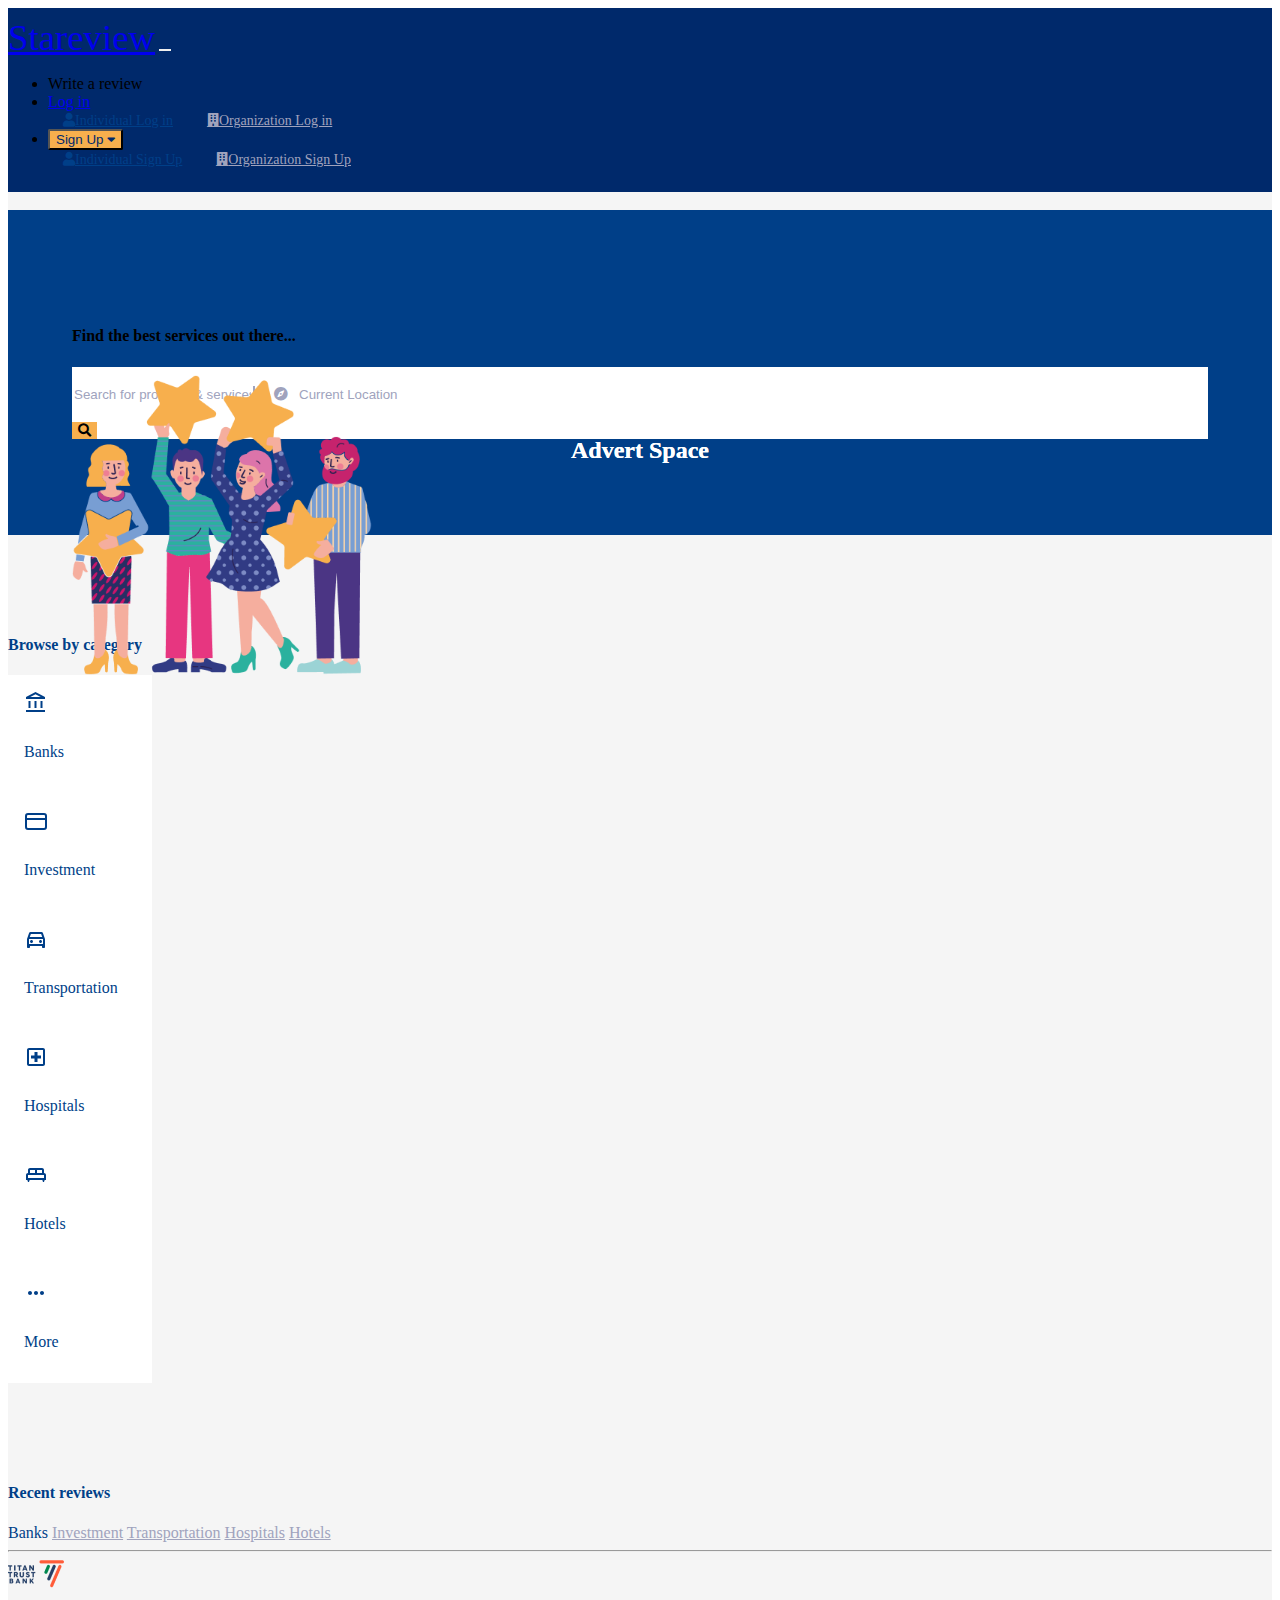
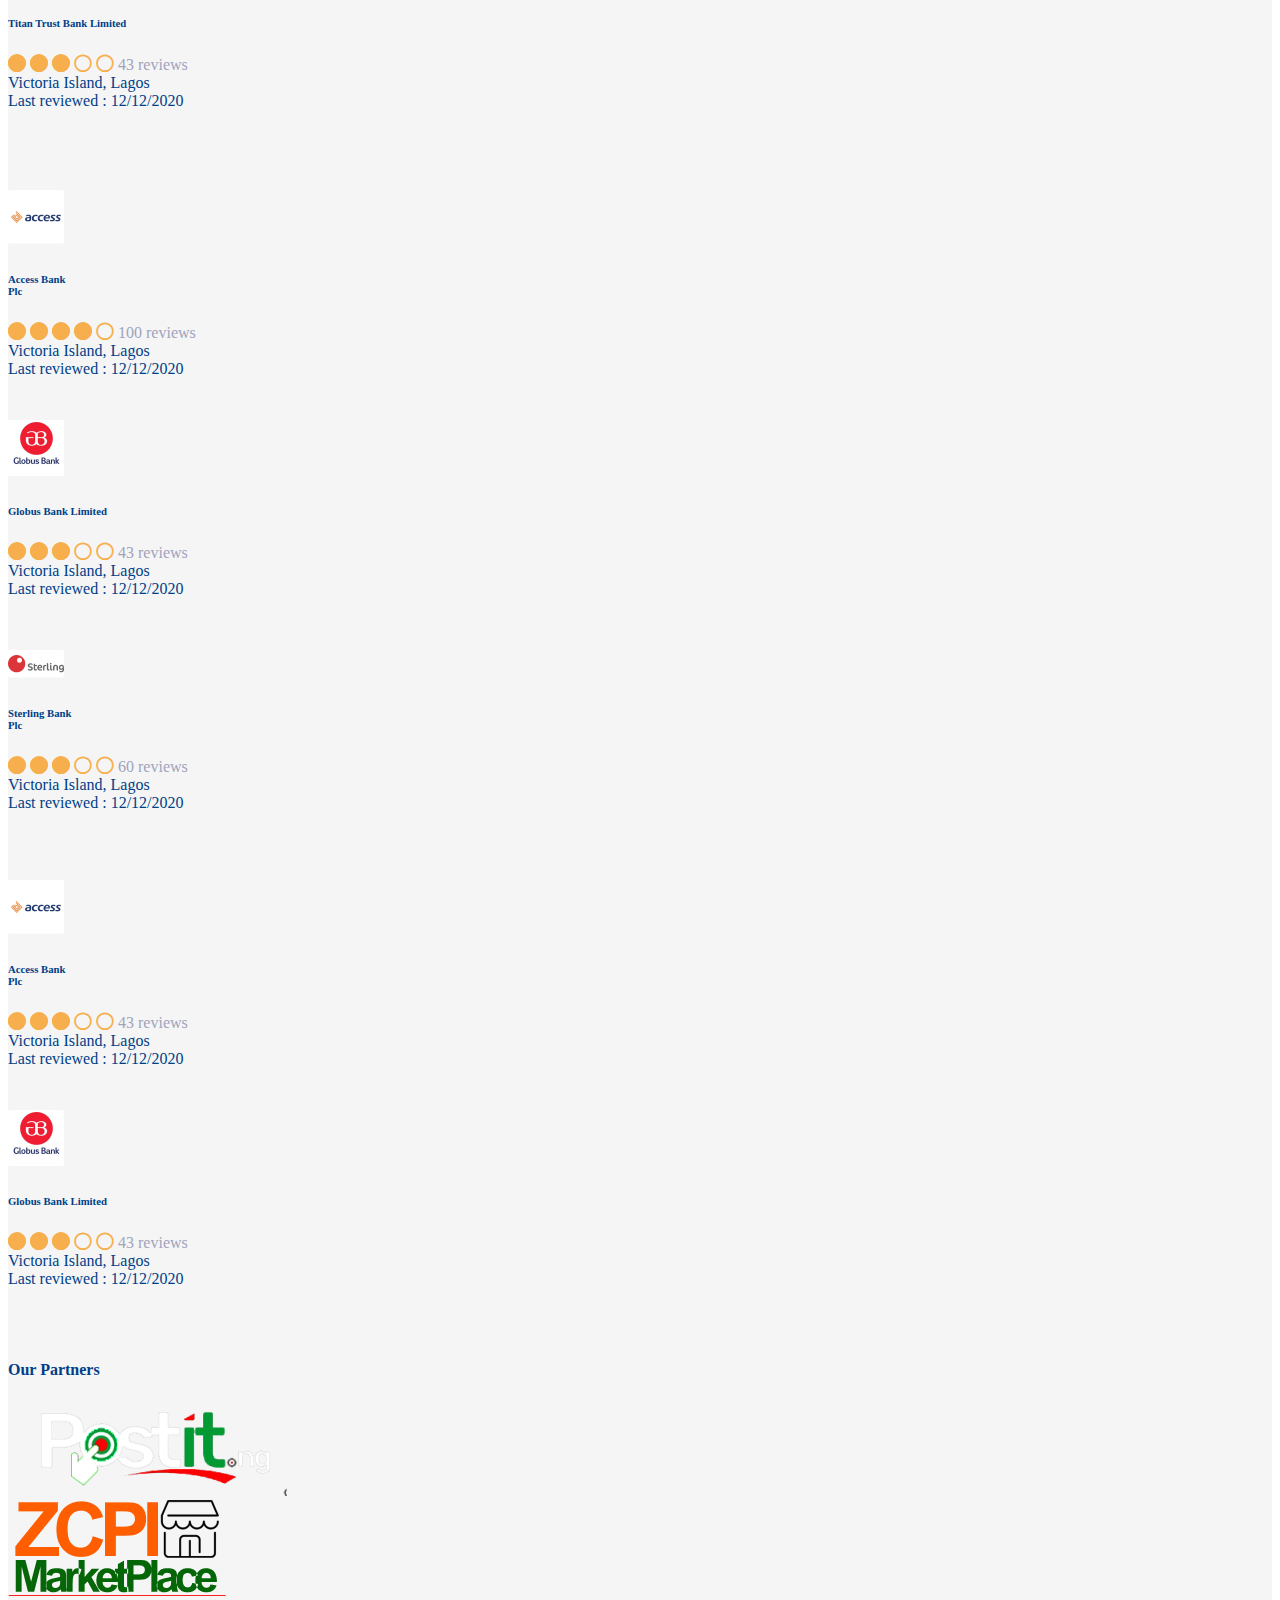
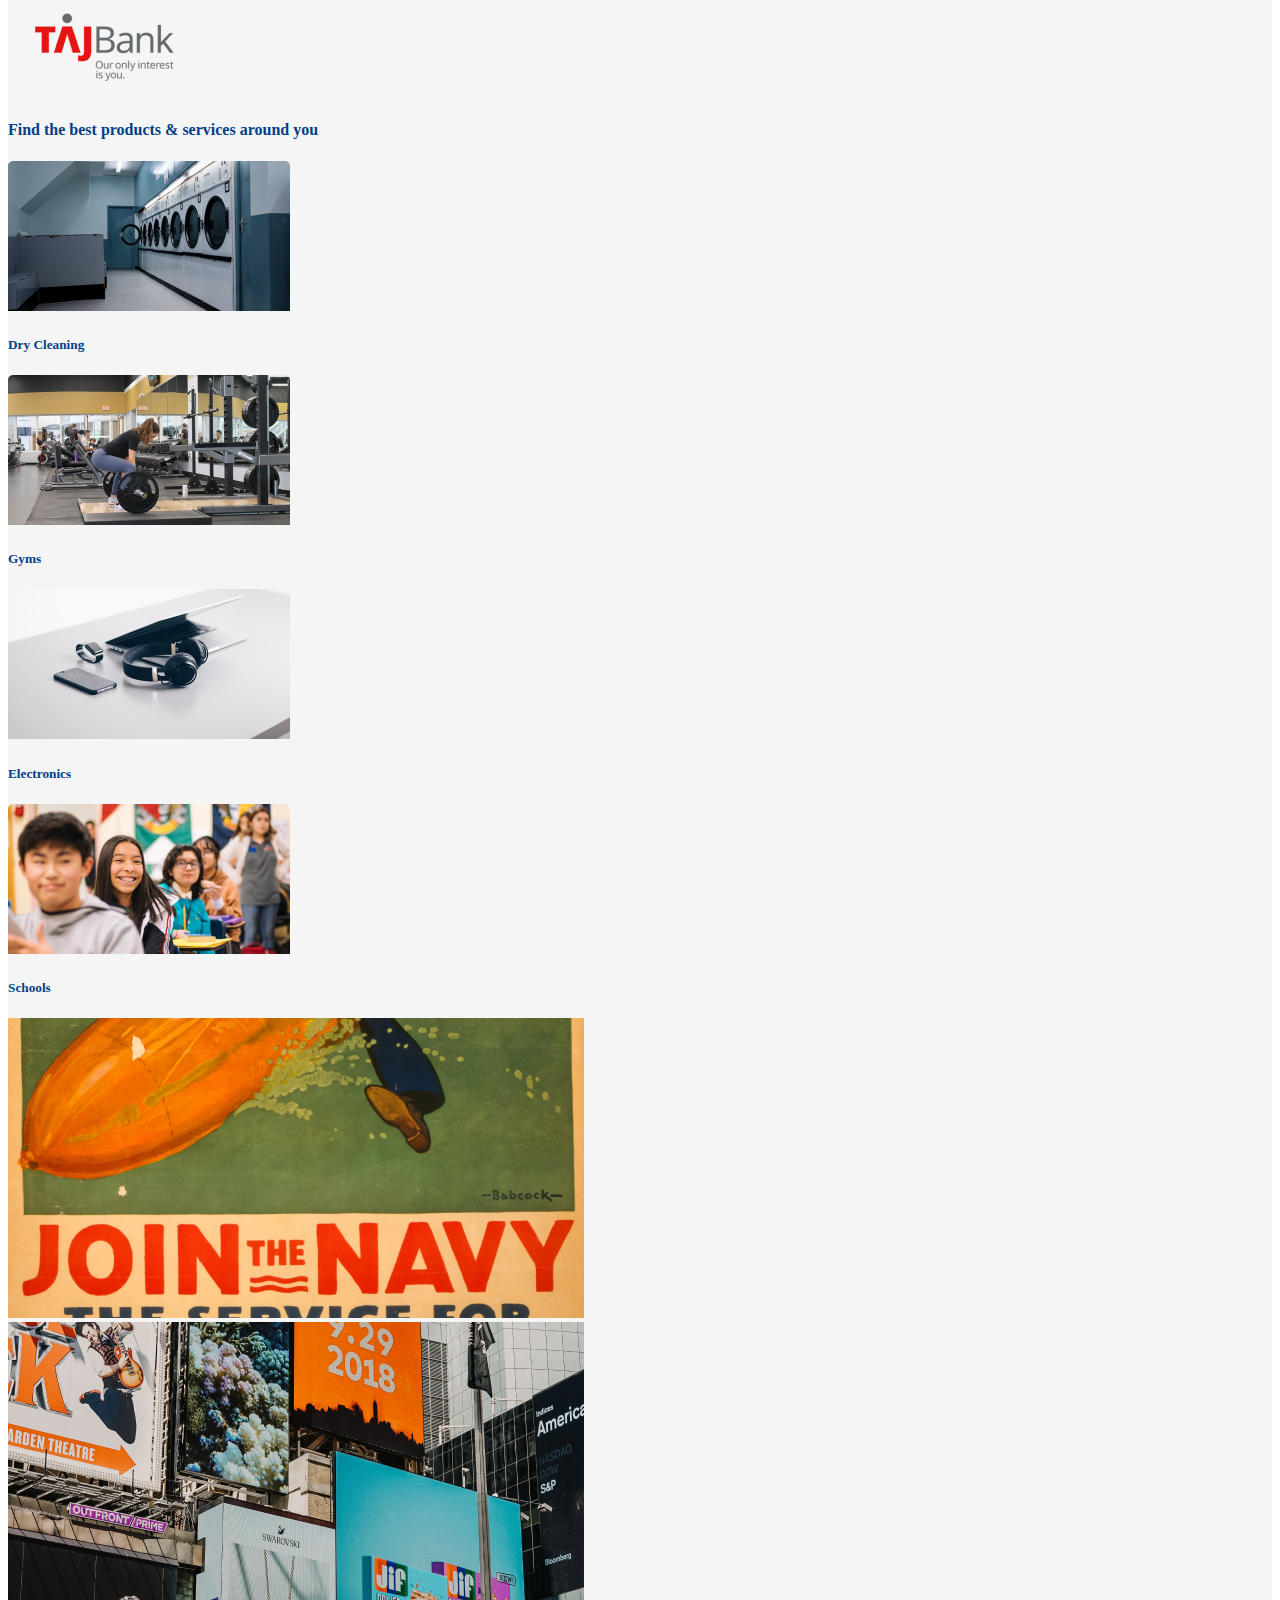
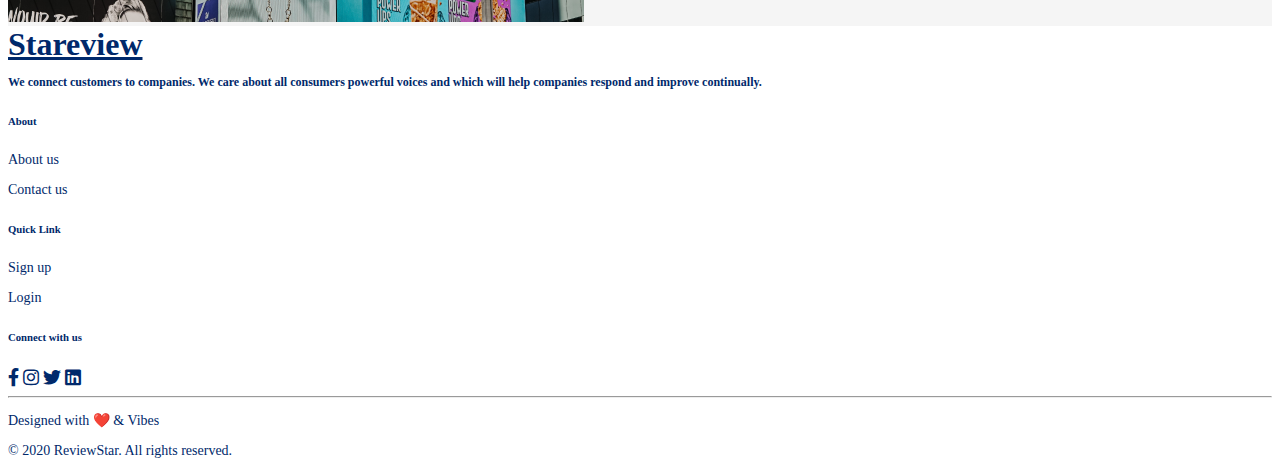
==== index.html @ cc4ac6b6 "first commit" ====
<!Doctype html>
<html>

<head>
  <meta charset="utf-8">
  <title>Ethereum</title>
  <meta name="viewport" content="width=device-width, initial-scale=1">
  <link rel="icon" type="image/x-icon" href="favicon.ico">
  <link rel="stylesheet" href="index.css">
  <link rel="stylesheet" href="https://cdn.jsdelivr.net/npm/bootstrap@4.5.3/dist/css/bootstrap.min.css"
    integrity="sha384-TX8t27EcRE3e/ihU7zmQxVncDAy5uIKz4rEkgIXeMed4M0jlfIDPvg6uqKI2xXr2" crossorigin="anonymous">
  <link rel=stylesheet href=https://use.fontawesome.com/releases/v5.10.2/css/all.css>
</head>

<body>
  <section id="navigation">
    <div class="container">
      <nav class="navbar navbar-expand-lg navbar-dark header-nav">
        <a class="navbar-brand stareview-logo" href="#">Stareview</a>
        <button class="navbar-toggler" type="button" data-toggle="collapse" data-target="#navbarSupportedContent"
          aria-controls="navbarSupportedContent" aria-expanded="false" aria-label="Toggle navigation">
          <span class="navbar-toggler-icon"></span>
        </button>
      
        <div class="collapse navbar-collapse" id="navbarSupportedContent">
          <ul class="navbar-nav ml-auto">
            <li class="nav-item mr-4 active">
              <a class="nav-link">Write a review</a>
            </li>
            <li class="nav-item mr-4 dropdown">
              <a class="nav-link dropdown-toggle" href="#" id="navbarDropdown" role="button" data-toggle="dropdown"
                aria-haspopup="true" aria-expanded="false">
                Log in
              </a>
              <div class="dropdown-menu" aria-labelledby="navbarDropdown">
                <a class="dropdown-item login-option" href="#"><i class="fas fa-user mr-2"></i>Individual Log in</a>
                <a class="dropdown-item login-option-2" href="#"><i class="fas fa-building mr-2"></i>Organization Log in</a>
              </div>
            </li>

            <li class="nav-item dropdown">
              <button class="sign-up btn btn-secondary px-5" href="#" id="signupdropdown" role="button" data-toggle="dropdown"
                aria-haspopup="true" aria-expanded="false">
                Sign Up
                <i class="fas fa-caret-down"></i>
            </button>
              <div class="dropdown-menu" aria-labelledby="signupdropdown">
                <a class="dropdown-item login-option" href="#"><i class="fas fa-user mr-2"></i>Individual Sign Up</a>
                <a class="dropdown-item login-option-2" href="#"><i class="fas fa-building mr-2"></i>Organization Sign Up</a>
              </div>
            </li>
          </ul>
        </div>
      </nav>
    </div>
  </section>

  <section id="main-content">
    <div class="container py-5">

      <div id="best-services">
        <div class="row">
          <div class="col-md-8 col-12">
            <h4 class="mb-4 text-white">Find the best services out there...</h4>

            <div class="input-group search-group">
              <input type="text" class="form-control search-products my-2" placeholder="Search for products & services" />
              <span>
                <i class="fas fa-compass"></i>
              </span>
              <input type="text" class="form-control search-location my-2" placeholder="Current Location" />
              <div class="input-group-append">
                <button type="button" class="btn btn-secondary search-btn px-4 py-2">
                  <i class="fa fa-search"></i>
                </button>
              </div>
            </div>
          </div>

          <div class="col-md-4 col-12">
            <img src="images/hero-img.png" height="300px" width="300px" class="img-fluid hero-img">
          </div>
        </div>

      </div>


      <div id="browse-category">
        <h4 class="heading mb-4">Browse by category</h4>
        <div class="row">
          <div class="col-md-2 col-4 m-3 m-lg-0">
            <div class="card category-cards" style="width: 9rem;">
              <div class="card-body category-card-body text-center">
                <img src="images/banks.svg">
                <p class="card-text category-title">Banks</a>
              </div>
            </div>
          </div>
          <div class="col-md-2 col-4 m-3 m-lg-0">
            <div class="card category-cards" style="width: 9rem;">
              <div class="card-body category-card-body text-center">
                <img src="images/investment.svg">
                <p class="card-text category-title">Investment</a>
              </div>
            </div>
          </div>
          <div class="col-md-2 col-4 m-3 m-lg-0">
            <div class="card category-cards" style="width: 9rem;">
              <div class="card-body category-card-body text-center">
                <img src="images/transportation.svg">
                <p class="card-text category-title">Transportation</a>
              </div>
            </div>
          </div>
          <div class="col-md-2 col-4 m-3 m-lg-0">
            <div class="card category-cards" style="width: 9rem;">
              <div class="card-body category-card-body text-center">
                <img src="images/hospital.svg">
                <p class="card-text category-title">Hospitals</a>
              </div>
            </div>
          </div>
          <div class="col-md-2 col-4 m-3 m-lg-0">
            <div class="card category-cards" style="width: 9rem;">
              <div class="card-body category-card-body text-center">
                <img src="images/hotel.svg">
                <p class="card-text category-title">Hotels</a>
              </div>
            </div>
          </div>
          <div class="col-md-2 col-4 m-3 m-lg-0">
            <div class="card category-cards" style="width: 9rem;">
              <div class="card-body category-card-body text-center">
                <img src="images/more.svg">
                <p class="card-text category-title">More</a>
              </div>
            </div>
          </div>
        </div>

      </div>


      <div id="recent-reviews">
        <h4 class="heading text-center mb-4">Recent reviews</h4>
        <nav class="px-md-5 mx-md-5 nav nav-pills flex-column flex-sm-row">
          <a class="flex-sm-fill text-sm-center recent-reviews-tab nav-link active">Banks</a>
          <a class="flex-sm-fill text-sm-center nav-link recent-reviews-tab" href="#">Investment</a>
          <a class="flex-sm-fill text-sm-center nav-link recent-reviews-tab" href="#">Transportation</a>
          <a class="flex-sm-fill text-sm-center nav-link recent-reviews-tab" href="#">Hospitals</a>
          <a class="flex-sm-fill text-sm-center nav-link recent-reviews-tab" href="#">Hotels</a>
        </nav>
        <hr class="m-0" />

        <div class="mt-5">
          <div id="carouselExample" class="carousel slide" data-ride="carousel" data-interval="3000">
            <div class="carousel-inner row w-10 mxauto" role="listbox">
              <div class="carousel-item col-md-3 active">
                <div class="card reviews-card py-3">
                  <div class="card-body">
                    <div class="d-flex">
                      <img src="images/titan.png" alt="Logo" class="img-fluid banks-logo">
                      <h6 class="ml-2 heading">Titan Trust Bank Limited</h6>
                    </div>
                    <div class="row py-3 ml-1">
                      <span>
                        <span class="far fa-circle checked"></span>
                        <span class="far fa-circle checked"></span>
                        <span class="far fa-circle checked"></span>
                        <span class="far fa-circle"></span>
                        <span class="far fa-circle"></span>
                      </span>

                      <span class="num-review ml-xl-3">43 reviews</span>
                    </div>
                    <p class="review-address">Victoria Island, Lagos</p>
                    <p class="review-address">Last reviewed : 12/12/2020</p>
                  </div>
                </div>
              </div>
              <div class="carousel-item col-md-3">
                <div class="card reviews-card py-3">
                  <div class="card-body">
                    <div class="d-flex">
                      <img src="images/access.png" alt="Logo" class="img-fluid banks-logo">
                      <h6 class="ml-2 heading">Access Bank <br/> Plc</h6>
                    </div>
                    <div class="row py-3 ml-1">
                      <span>
                        <span class="far fa-circle checked"></span>
                        <span class="far fa-circle checked"></span>
                        <span class="far fa-circle checked"></span>
                        <span class="far fa-circle checked"></span>
                        <span class="far fa-circle"></span>
                      </span>
                    
                      <span class="num-review ml-xl-3">100 reviews</span>
                    </div>
                    <p class="review-address">Victoria Island, Lagos</p>
                    <p class="review-address">Last reviewed : 12/12/2020</p>
                  </div>
                </div>
              </div>
              <div class="carousel-item col-md-3">
                <div class="card reviews-card py-3">
                  <div class="card-body">
                    <div class="d-flex">
                      <img src="images/globus.png" alt="Logo" class="img-fluid banks-logo">
                      <h6 class="ml-2 heading">Globus Bank Limited</h6>
                    </div>
                    <div class="row py-3 ml-1">
                      <span>
                        <span class="far fa-circle checked"></span>
                        <span class="far fa-circle checked"></span>
                        <span class="far fa-circle checked"></span>
                        <span class="far fa-circle"></span>
                        <span class="far fa-circle"></span>
                      </span>
                    
                      <span class="num-review ml-xl-3">43 reviews</span>
                    </div>
                    <p class="review-address">Victoria Island, Lagos</p>
                    <p class="review-address">Last reviewed : 12/12/2020</p>
                  </div>
                </div>
              </div>
              <div class="carousel-item col-md-3">
                <div class="card reviews-card py-3">
                  <div class="card-body">
                    <div class="d-flex">
                      <img src="images/sterling.png" alt="Logo" class="img-fluid banks-logo">
                      <h6 class="ml-2 heading">Sterling Bank <br /> Plc</h6>
                    </div>
                  <div class="row py-3 ml-1">
                    <span>
                      <span class="far fa-circle checked"></span>
                      <span class="far fa-circle checked"></span>
                      <span class="far fa-circle checked"></span>
                      <span class="far fa-circle"></span>
                      <span class="far fa-circle"></span>
                    </span>
                  
                    <span class="num-review ml-xl-3">60 reviews</span>
                  </div>
                    <p class="review-address">Victoria Island, Lagos</p>
                    <p class="review-address">Last reviewed : 12/12/2020</p>
                  </div>
                </div>
              </div>
              <div class="carousel-item col-md-3">
                <div class="card reviews-card py-3">
                  <div class="card-body">
                    <div class="d-flex">
                      <img src="images/titan.png" alt="Logo" class="img-fluid banks-logo">
                      <h6 class="ml-2 heading">Titan Trust Bank Limited</h6>
                    </div>
                    <div class="row py-3 ml-1">
                      <span>
                        <span class="far fa-circle checked"></span>
                        <span class="far fa-circle checked"></span>
                        <span class="far fa-circle checked"></span>
                        <span class="far fa-circle"></span>
                        <span class="far fa-circle"></span>
                      </span>
                    
                      <span class="num-review ml-xl-3">43 reviews</span>
                    </div>
                    <p class="review-address">Victoria Island, Lagos</p>
                    <p class="review-address">Last reviewed : 12/12/2020</p>
                  </div>
                </div>
              </div>
              <div class="carousel-item col-md-3">
                <div class="card reviews-card py-3">
                  <div class="card-body">
                    <div class="d-flex">
                      <img src="images/access.png" alt="Logo" class="img-fluid banks-logo">
                      <h6 class="ml-2 heading">Access Bank <br /> Plc</h6>
                    </div>
                    <div class="row py-3 ml-1">
                      <span>
                        <span class="far fa-circle checked"></span>
                        <span class="far fa-circle checked"></span>
                        <span class="far fa-circle checked"></span>
                        <span class="far fa-circle"></span>
                        <span class="far fa-circle"></span>
                      </span>
                    
                      <span class="num-review ml-xl-3">43 reviews</span>
                    </div>
                    <p class="review-address">Victoria Island, Lagos</p>
                    <p class="review-address">Last reviewed : 12/12/2020</p>
                  </div>
                </div>
              </div>
              <div class="carousel-item col-md-3">
              <div class="card reviews-card py-3">
                <div class="card-body">
                  <div class="d-flex">
                    <img src="images/globus.png" alt="Logo" class="img-fluid banks-logo">
                    <h6 class="ml-2 heading">Globus Bank Limited</h6>
                  </div>
                  <div class="row py-3 ml-1">
                    <span>
                      <span class="far fa-circle checked"></span>
                      <span class="far fa-circle checked"></span>
                      <span class="far fa-circle checked"></span>
                      <span class="far fa-circle"></span>
                      <span class="far fa-circle"></span>
                    </span>
                  
                    <span class="num-review ml-xl-3">43 reviews</span>
                  </div>
                  <p class="review-address">Victoria Island, Lagos</p>
                  <p class="review-address">Last reviewed : 12/12/2020</p>
                </div>
              </div>
              </div>
            </div>
            <a class="carousel-control-prev" href="#carouselExample" role="button" data-slide="prev">
              <i class="fa fa-chevron-left fa-lg text-muted"></i>
              <span class="sr-only">Previous</span>
            </a>
            <a class="carousel-control-next" href="#carouselExample" role="button" data-slide="next">
              <span class="carousel-control-next-icon" aria-hidden="true"></span>
              <span class="sr-only">Next</span>
            </a>
          </div>
        </div>

      </div>


      <div id="our-partners" class="py-5">
        <h4 class="heading text-center mb-4">Our Partners</h4>
        <div class="px-lg-5 py-4">
          <div class="row">
            <div class="col-4">
              <img src="images/post-it.png" class="img-fluid">
            </div>
            <div class="col-4">
              <img src="images/zcpi.png" class="img-fluid">
            </div>
            <div class="col-4">
              <img src="images/tajbank.png" class="img-fluid">
            </div>
          </div>
        </div>

      </div>


      <div id="services-around">
        <h4 class="heading text-center mb-4">Find the best products & services around you</h4>
        <div class="row pt-4">
          <div class="col-lg-3 col-md-6 col-12">
            <div class="card services-around-card">
              <img src="images/dry-cleaning.png" class="card-img-top" alt="...">
              <div class="card-body">
                <h5 class="card-title text-center heading">Dry Cleaning</h5>
              </div>
            </div>
          </div>

          <div class="col-lg-3 col-md-6 col-12">
            <div class="card services-around-card">
              <img src="images/gyms.png" class="card-img-top" alt="...">
              <div class="card-body">
                <h5 class="card-title text-center heading">Gyms</h5>
              </div>
            </div>
          </div>

          <div class="col-lg-3 col-md-6 col-12">
            <div class="card services-around-card">
              <img src="images/electronics.png" class="card-img-top" alt="...">
              <div class="card-body">
                <h5 class="card-title text-center heading">Electronics</h5>
              </div>
            </div>
          </div>

          <div class="col-lg-3 col-md-6 col-12">
            <div class="card services-around-card">
              <img src="images/schools.png" class="card-img-top" alt="...">
              <div class="card-body">
                <h5 class="card-title text-center heading">Schools</h5>
              </div>
            </div>
          </div>
        </div>

      </div>


      <div id="adverts" class="mt-5 pt-3">
        <div class="row">
          <div class="col-md-6 col-12 mb-3">
            <img src="images/advert-1.png" class="img-fluid">
            <div class="centered">Advert Space</div>
          </div>

          <div class="col-md-6 col-12 mb-3">
            <img src="images/advert-2.png" class="img-fluid">
            <div class="centered">Advert Space</div>
          </div>
        </div>

      </div>


    </div>
  </section>

  <section id="footer" class="pt-3">
    <div class="container text-dark">
      <div class="mb-3">
        <a class="footer-logo" href="#">Stareview</a>
      </div>
      <div class="row">
        <div class="col-md-4 col-sm-12 mb-4">
          <p class="pr-md-5 footer-desc">
            We connect customers to companies. We care about all consumers powerful voices and which will help companies respond and
            improve continually.
          </p>
        </div>
        <div class="col-md-5 col-xs-12 pb-4">
          <div class="row">
            <div class="col-xs-6 col-6">
              <h6 class="footer-heading mb-3">
                About
              </h6>
              <p class="mb-2 footer-text">
                About us
              </p>
              <p class="mb-2 footer-text">
                Contact us
              </p>
            </div>
            <div class="col-xs-6 col-6">
              <h6 class="footer-heading mb-3">
                Quick Link
              </h6>
              <p class="mb-2 footer-text">Sign up</p>
              <p class="mb-2 footer-text">Login</p>
            </div>
          </div>
        </div>
        <div class="col-md-3 col-xs-12 mb-4">
          <div class="row">
            <div class="col-xs-6 col-12">
              <h6 class="footer-heading mb-3">
                Connect with us
              </h6>
              <i class="fab fa-facebook-f mr-2 footer-icons"></i>
              <i class="fab fa-instagram mr-2 footer-icons"></i>
              <i class="fab fa-twitter  mr-2 footer-icons"></i>
              <i class="fab fa-linkedin footer-icons"></i>
            </div>
          </div>
        </div>
      </div>
    </div>
    <div>
      <footer class="container footer text-center">
        <hr class="mt-3 footer-hr" />
        <div class="d-flex justify-content-between">
          <p class="footer-text">
            Designed with ❤️ & Vibes
          </p>
          <p class="footer-text">
            &copy; 2020 ReviewStar. All rights reserved.
          </p>
        </div>
      </footer>
    </div>
  </section>



  <script src="index.js"></script>
  <script src="https://code.jquery.com/jquery-3.5.1.slim.min.js"
    integrity="sha384-DfXdz2htPH0lsSSs5nCTpuj/zy4C+OGpamoFVy38MVBnE+IbbVYUew+OrCXaRkfj" crossorigin="anonymous"></script>
  <script src="https://cdn.jsdelivr.net/npm/popper.js@1.16.1/dist/umd/popper.min.js"
    integrity="sha384-9/reFTGAW83EW2RDu2S0VKaIzap3H66lZH81PoYlFhbGU+6BZp6G7niu735Sk7lN" crossorigin="anonymous"></script>
  <script src="https://cdn.jsdelivr.net/npm/bootstrap@4.5.3/dist/js/bootstrap.min.js"
    integrity="sha384-w1Q4orYjBQndcko6MimVbzY0tgp4pWB4lZ7lr30WKz0vr/aWKhXdBNmNb5D92v7s" crossorigin="anonymous"></script>
  </body>
  
</html>
---- index.css ----
:root {
  --blue-background: #00296B;
  --yellow-background: #F7AF4D;
  --blue-color: #003F88;
  --faint-text-color: #A0A3BD;
}
.body {
  overflow-x: hidden;
}

#navigation {
  background-color: var(--blue-background) !important;
}
.header-nav {
  padding: 0.5rem 0 !important;
  background-color: var(--blue-background);
}
.navbar-dark .navbar-toggler-icon {
    background-image: url("images/th-solid.svg") !important;
    color: #fff !important;
  }
.navbar-toggler {
  border: none !important;
}
.navbar-toggler:focus {
  outline: 0 !important;
}
.stareview-logo {
  font-size: 2.3rem !important;
  font-size: bolder !important;
}
.login-option {
  color: var(--blue-color) !important;
  font-size: 14px;
  padding: 10px 15px !important;
}
.login-option-2 {
  color: var(--faint-text-color) !important;
  font-size: 14px;
  padding: 10px 15px !important;
}
.sign-up {
  background-color: var(--yellow-background) !important;
  color: var(--blue-background) !important;
  border-radius: 2px !important;
}
.dropdown-menu {
  width: fit-content !important;
}
.search-group {
  background-color: #fff !important;
}
.search-products {
  border: none !important;
  border-right: 2px solid var(--faint-text-color) !important;
}
.search-products::placeholder {
  color: var(--faint-text-color) !important;
}
.search-location {
  border: none !important;
}
.search-location::placeholder {
  color: var(--faint-text-color) !important;
}
.form-control:focus {
  outline: none !important;
  box-shadow: none !important;
}
.btn.focus, .btn:focus {
  box-shadow: none !important;
}
.search-btn {
  background-color: var(--yellow-background) !important;
  border: none !important;
  border-radius: 0px !important;
}
.fa-compass {
  color: var(--faint-text-color);
  font-size: 14px;
  margin: 20px 5px 20px 15px;
}
#main-content {
  background-color: whitesmoke;
  padding-top: 2vh !important;
}
#best-services {
  background-color: var(--blue-color);
  padding: 6rem 4rem;
}
.hero-img {
  position: absolute;
  margin-top: -4rem;
}
#browse-category {
  padding: 5rem 0;
}
.heading {
  color: var(--blue-color);
  font-weight: bold;
}
.category-title {
  color: var(--blue-color);
  padding-top: 8px;
}
.category-cards {
  border: none !important;
  background-color: #ffffff;
}
.category-card-body {
  padding: 1rem !important;
}
.recent-reviews-tab {
  color: var(--faint-text-color) !important;
}
.recent-reviews-tab.active {
  color: var(--blue-color) !important;
  background: none !important;
}
.carousel-control-next-icon {
  background-image : url("images/next.png") !important;
  height: 55px !important;
  width: 55px !important;
}
.carousel-control-prev {
  display: none !important;
}
.carousel-control-next {
  opacity: 1 !important;
  left: 90% !important;
}
.carousel-item {
  transition: transform .6s ease-in-out !important;
}
.fa-circle {
  color: var(--yellow-background);
  font-size: 18px;
}
.checked {
  color: var(--yellow-background);
  background-color: var(--yellow-background);
  border-radius: 50%;
}
.num-review {
  color: var(--faint-text-color);
}
.review-address {
  color: var(--blue-color);
  margin: 0px;
  padding: 0px;
}
.reviews-card {
  border: none !important;
  min-height: 230px;
}
.services-around-card {
  border: none !important;
  margin-bottom: 20px;
}
.centered {
  position: absolute;
  top: 50%;
  left: 50%;
  transform: translate(-50%, -50%);
  color: #fff;
  font-size: 2rem;
  font-weight: 600;
}

.footer-logo {
  color: var(--blue-background);
  font-size: 2rem;
  margin-bottom: 30px;
  font-weight: 700;
}
.footer-desc {
  font-size: 12px;
  color: var(--blue-background);
  font-weight: 600;
}
.footer-heading {
  color: var(--blue-background);
  font-weight: bold;
}
.footer-text {
  font-size: 14px;
  color: #00296B;
  font-weight: 500;
}
.footer-icons {
  font-size: 18px;
  color: #00296B;
}



@media (min-width: 768px) {

    /* show 3 items */
    .carousel-inner .active,
    .carousel-inner .active + .carousel-item,
    .carousel-inner .active + .carousel-item + .carousel-item,
    .carousel-inner .active + .carousel-item + .carousel-item + .carousel-item  {
        display: block;
    }
    
    .carousel-inner .carousel-item.active:not(.carousel-item-right):not(.carousel-item-left),
    .carousel-inner .carousel-item.active:not(.carousel-item-right):not(.carousel-item-left) + .carousel-item,
    .carousel-inner .carousel-item.active:not(.carousel-item-right):not(.carousel-item-left) + .carousel-item + .carousel-item,
    .carousel-inner .carousel-item.active:not(.carousel-item-right):not(.carousel-item-left) + .carousel-item + .carousel-item + .carousel-item {
        transition: none;
        margin-right: initial;
    }
    
    .carousel-inner .carousel-item-next,
    .carousel-inner .carousel-item-prev {
      position: relative;
    }
    
    .carousel-inner .active.carousel-item + .carousel-item + .carousel-item + .carousel-item + .carousel-item {
        position: absolute;
        top: 0;
        right: -25%;
        display: block;
        visibility: visible;
    }
    
    /* left or forward direction */
    .active.carousel-item-left + .carousel-item-next.carousel-item-left,
    .carousel-item-next.carousel-item-left + .carousel-item,
    .carousel-item-next.carousel-item-left + .carousel-item + .carousel-item,
    .carousel-item-next.carousel-item-left + .carousel-item + .carousel-item + .carousel-item,
    .carousel-item-next.carousel-item-left + .carousel-item + .carousel-item + .carousel-item + .carousel-item {
        position: relative;
        visibility: visible;
    }
    
    /* farthest right hidden item must be abso position for animations */
    .carousel-inner .carousel-item-prev.carousel-item-right {
        position: absolute;
        top: 0;
        left: 0;
        display: block;
        visibility: visible;
    }
    
    /* right or prev direction */
    .active.carousel-item-right + .carousel-item-prev.carousel-item-right,
    .carousel-item-prev.carousel-item-right + .carousel-item,
    .carousel-item-prev.carousel-item-right + .carousel-item + .carousel-item,
    .carousel-item-prev.carousel-item-right + .carousel-item + .carousel-item + .carousel-item,
    .carousel-item-prev.carousel-item-right + .carousel-item + .carousel-item + .carousel-item + .carousel-item {
        position: relative;
        visibility: visible;
        display: block;
    }
    .centered {
      font-size: 1.5rem;
    }

}

@media only screen
and (min-device-width : 300px)
and (max-device-width : 700px) {
  #best-services {
    padding: 4rem 1rem;
}
  .centered {
    font-size: 1.5rem;
  }
  .hero-img {
    display: none;
  }
  .carousel-control-next {
  opacity: 1 !important;
  left: 85% !important;
}
.num-review {
  margin-left: 20px !important;
}
}
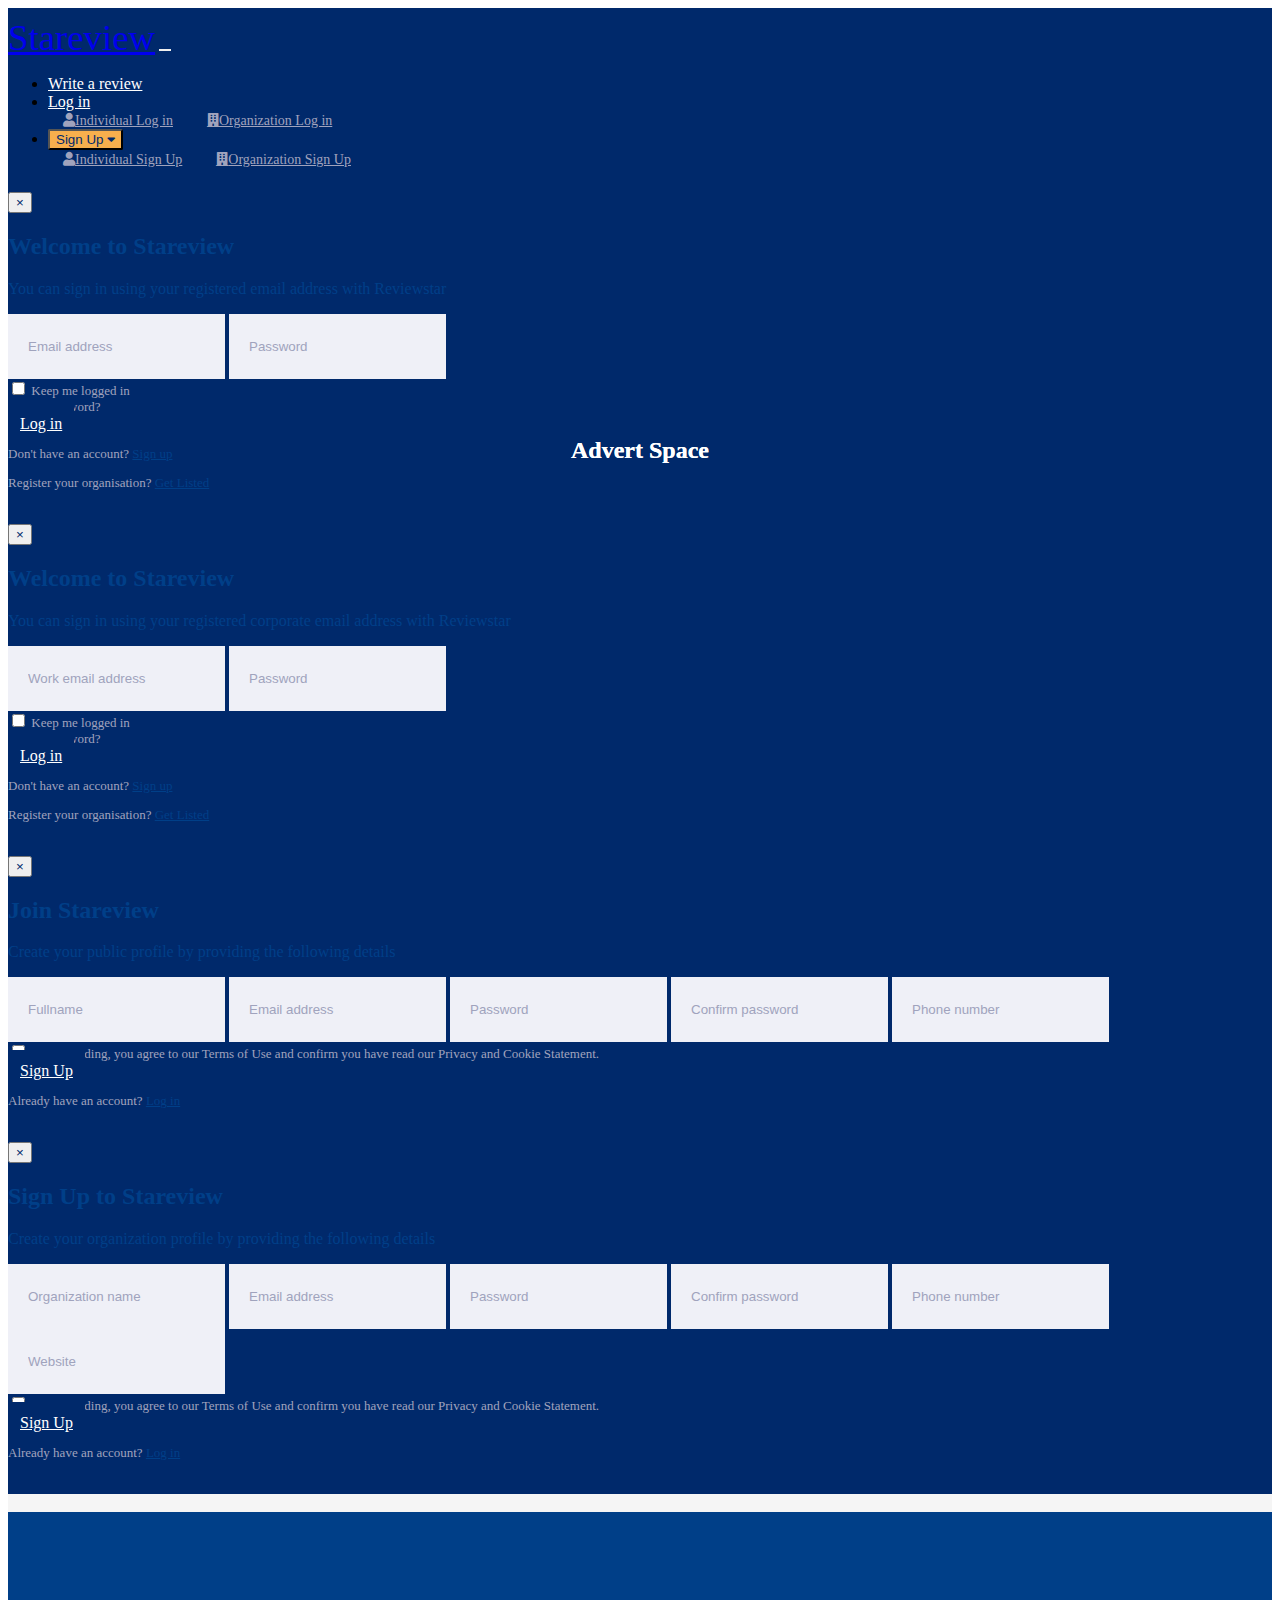
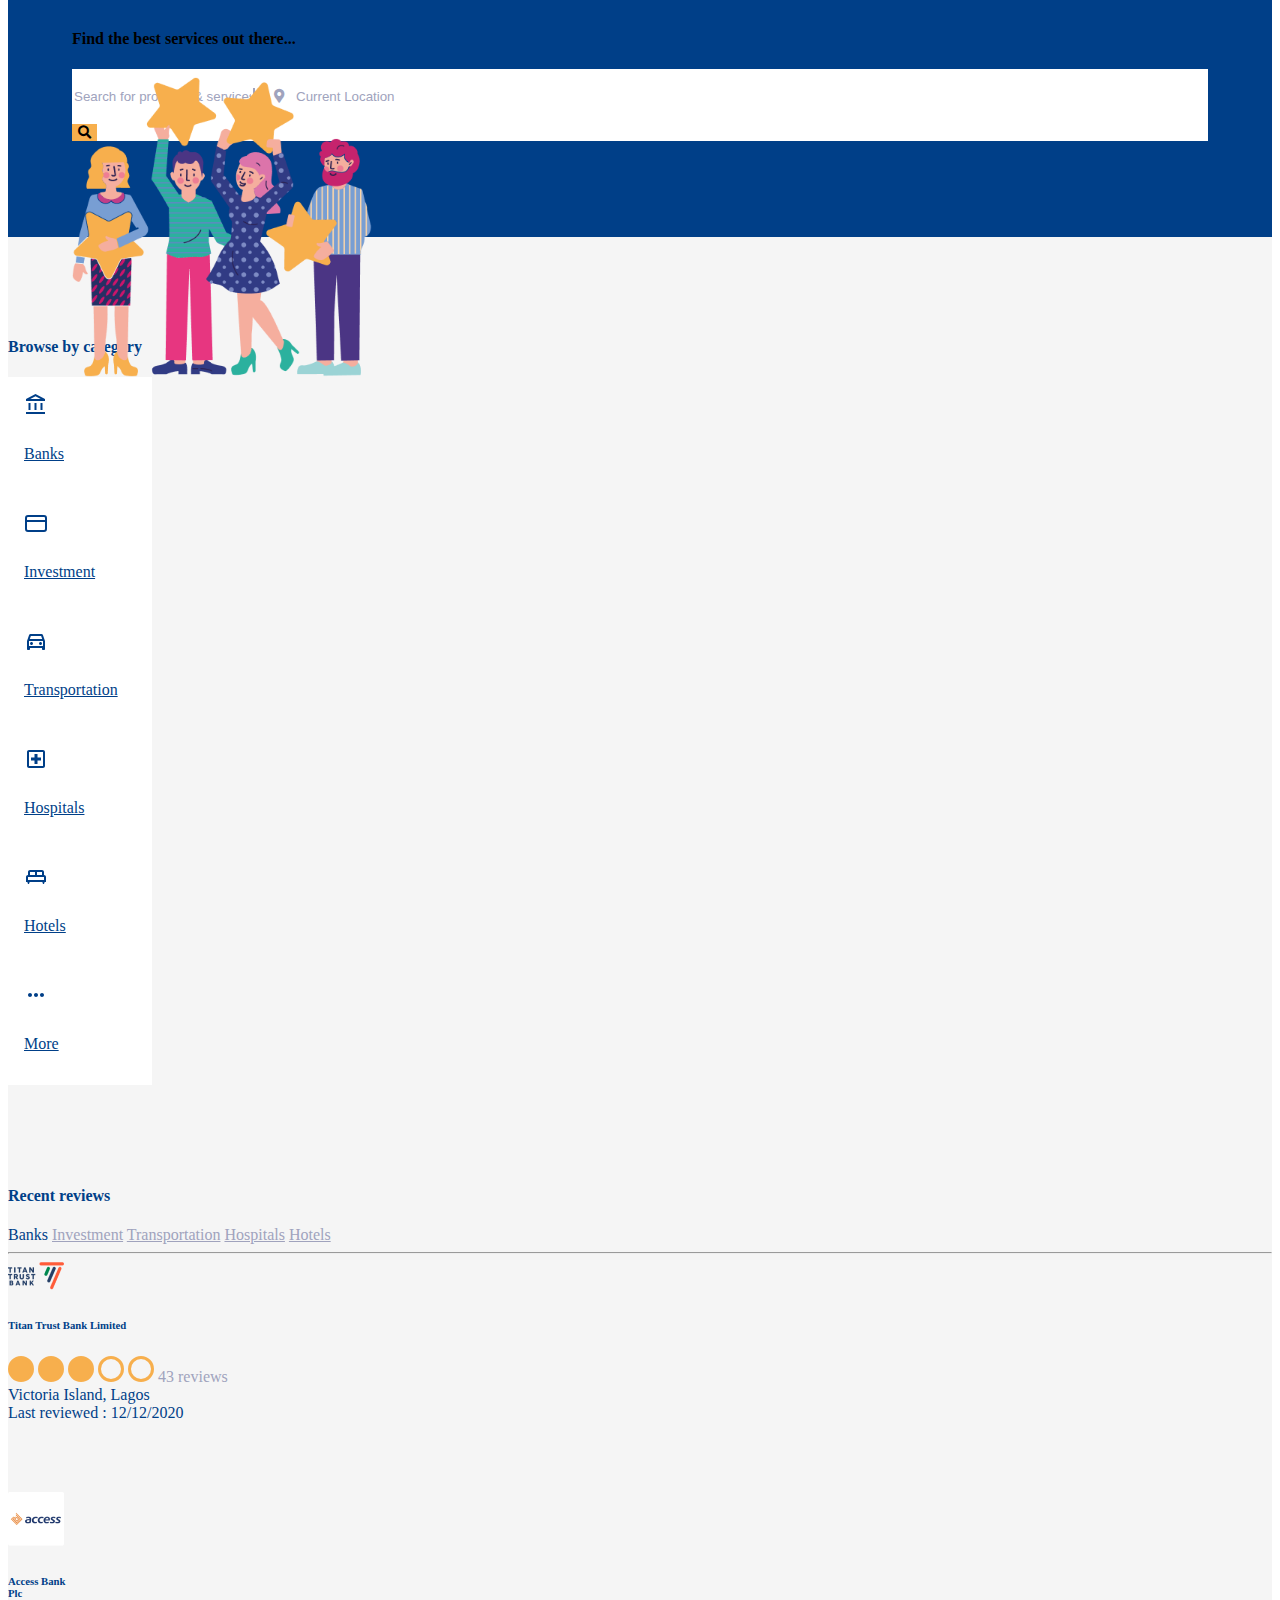
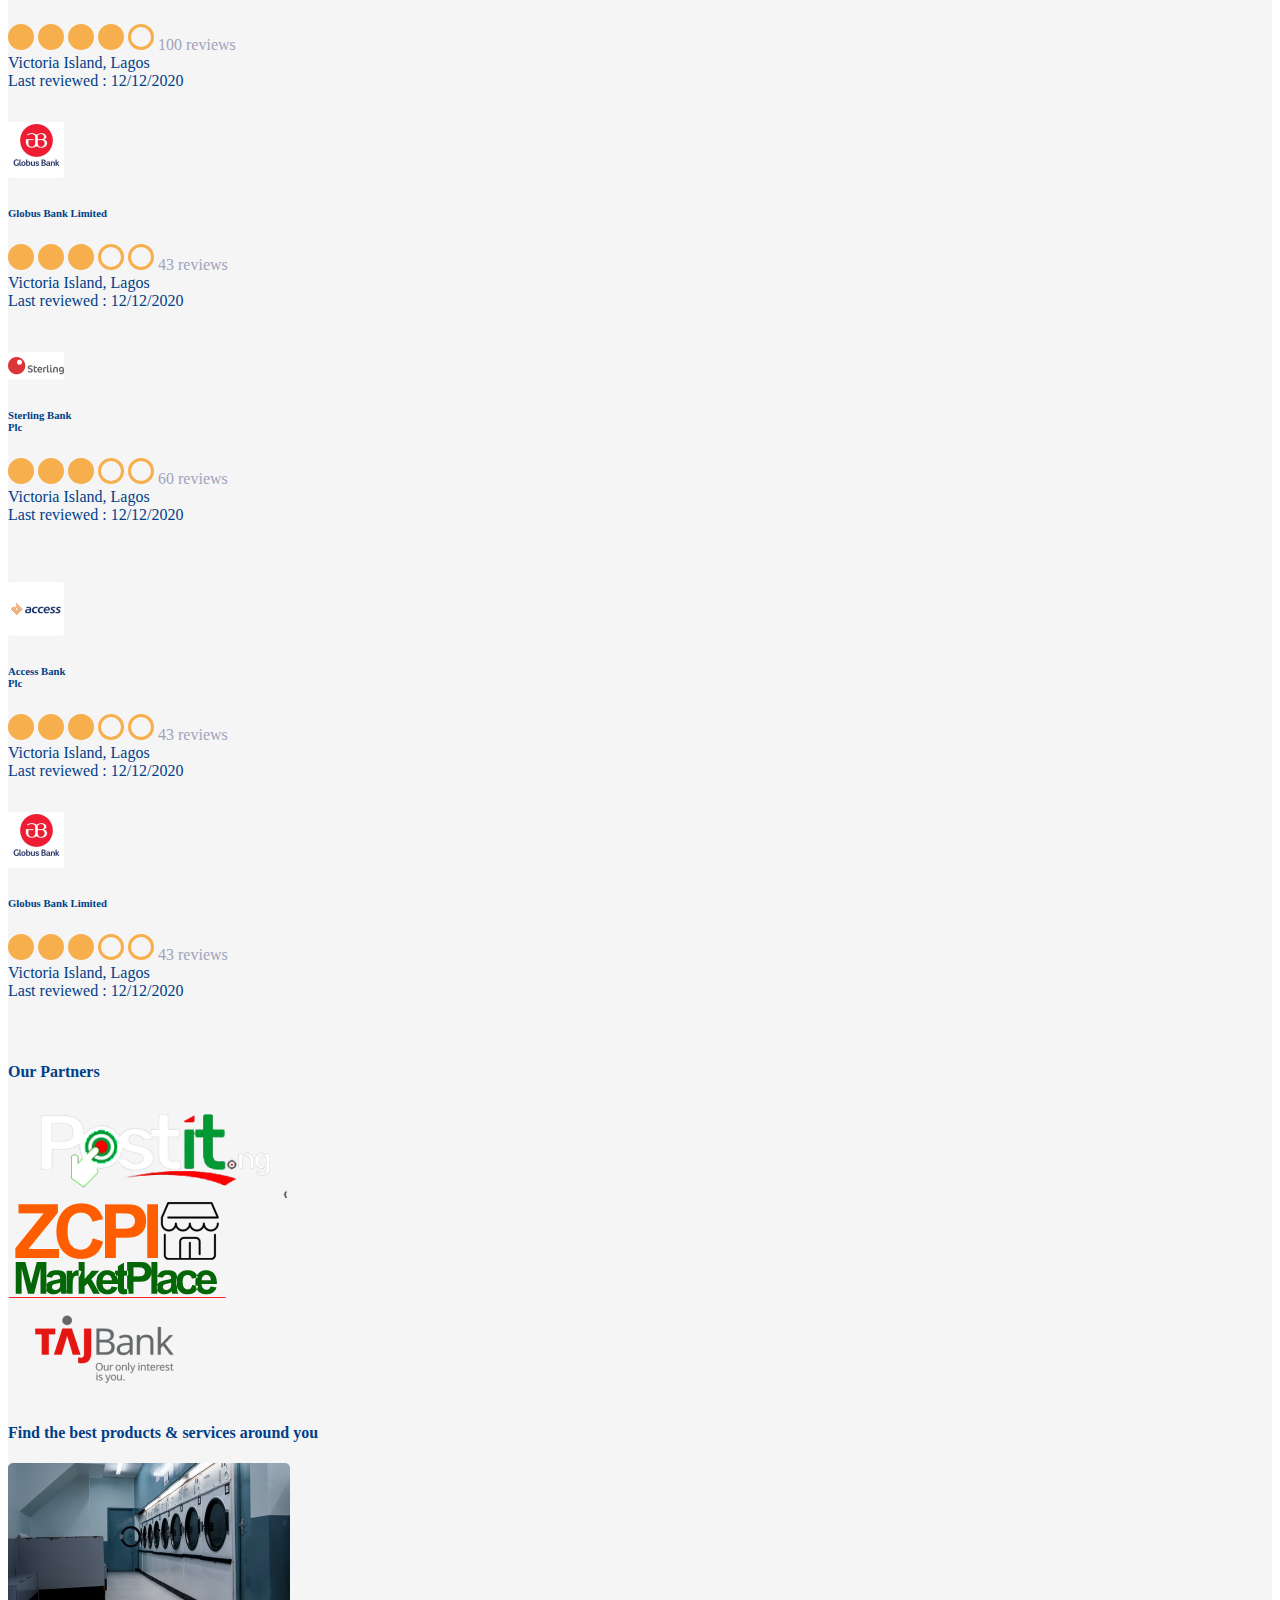
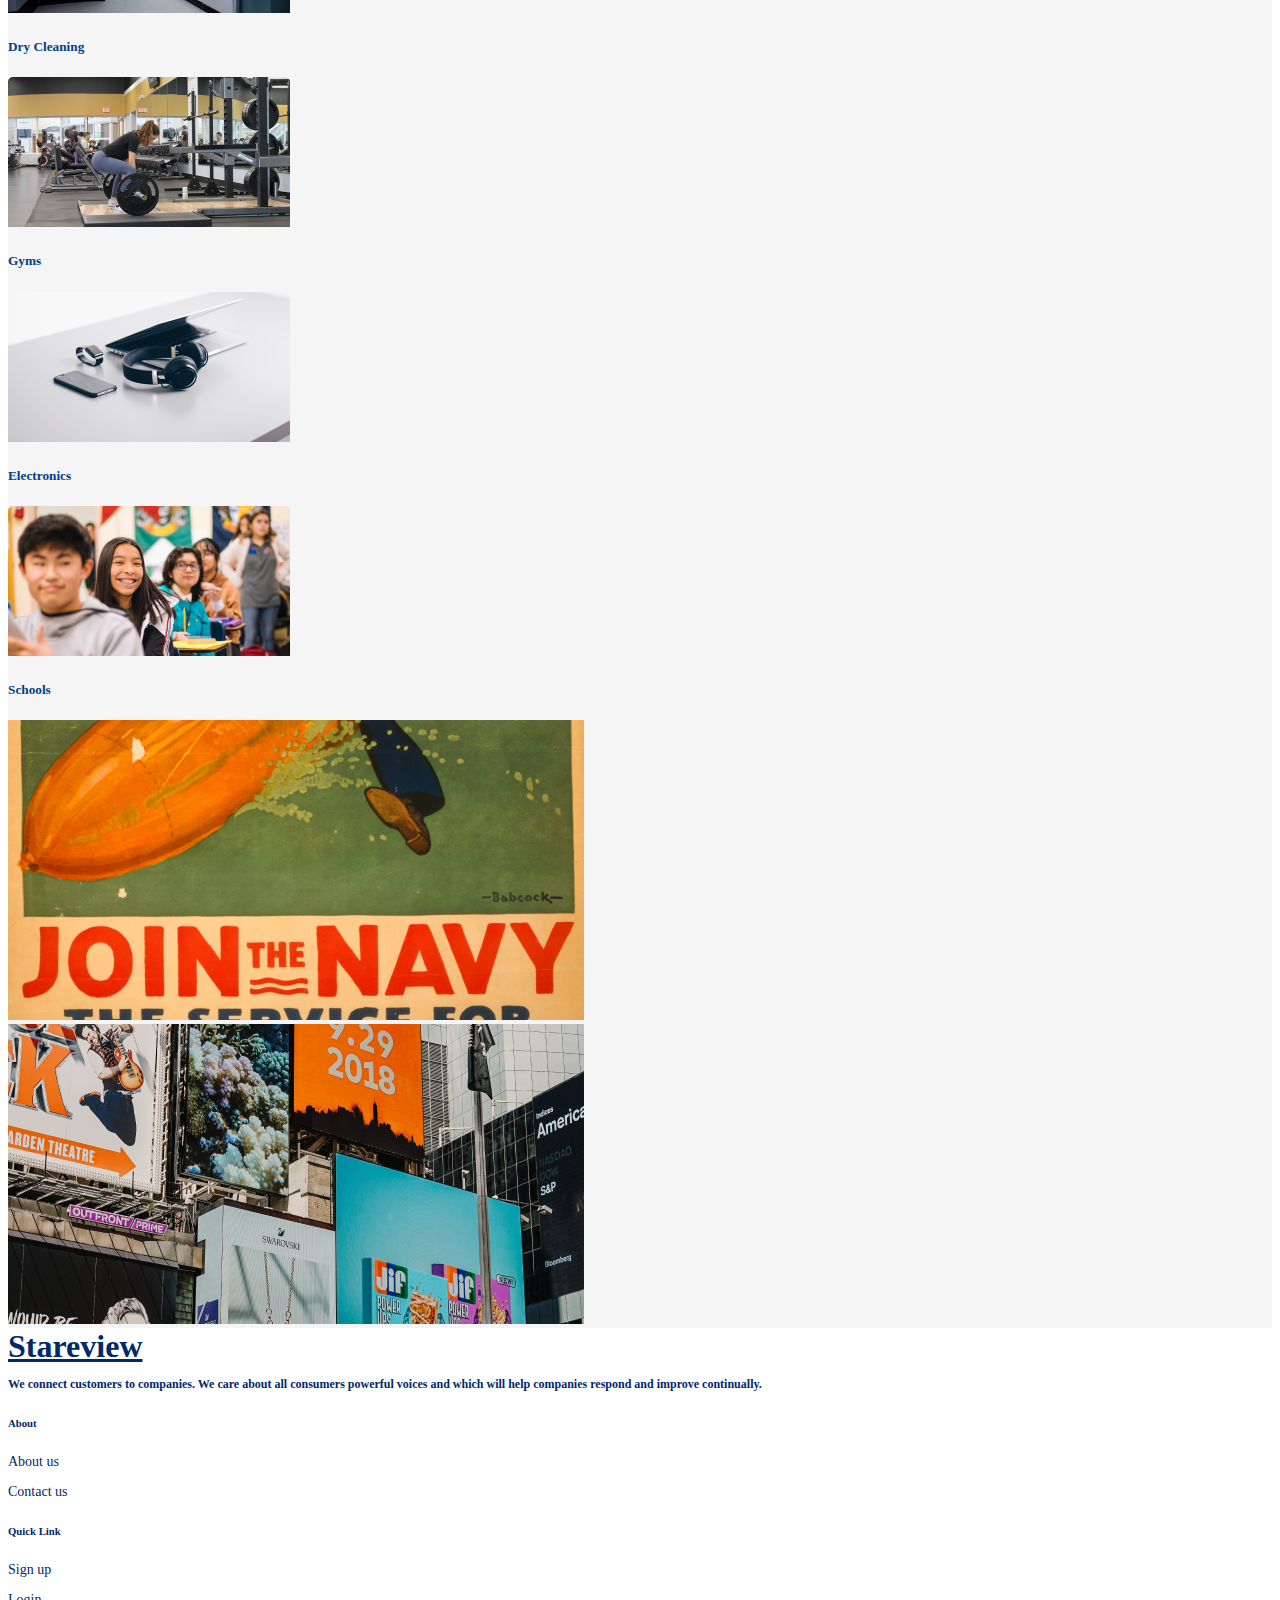
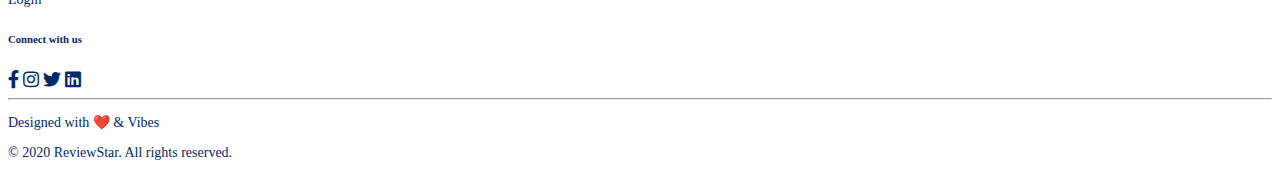
==== commit ac421dd4: "page linking" ====
--- a/index.html
+++ b/index.html
@@ -3,7 +3,7 @@
 
 <head>
   <meta charset="utf-8">
-  <title>Ethereum</title>
+  <title>Stareview</title>
   <meta name="viewport" content="width=device-width, initial-scale=1">
   <link rel="icon" type="image/x-icon" href="favicon.ico">
   <link rel="stylesheet" href="index.css">
@@ -16,7 +16,7 @@
   <section id="navigation">
     <div class="container">
       <nav class="navbar navbar-expand-lg navbar-dark header-nav">
-        <a class="navbar-brand stareview-logo" href="#">Stareview</a>
+        <a class="navbar-brand stareview-logo" href="index.html">Stareview</a>
         <button class="navbar-toggler" type="button" data-toggle="collapse" data-target="#navbarSupportedContent"
           aria-controls="navbarSupportedContent" aria-expanded="false" aria-label="Toggle navigation">
           <span class="navbar-toggler-icon"></span>
@@ -25,7 +25,7 @@
         <div class="collapse navbar-collapse" id="navbarSupportedContent">
           <ul class="navbar-nav ml-auto">
             <li class="nav-item mr-4 active">
-              <a class="nav-link">Write a review</a>
+              <a href="reviews.html" class="nav-link">Write a review</a>
             </li>
             <li class="nav-item mr-4 dropdown">
               <a class="nav-link dropdown-toggle" href="#" id="navbarDropdown" role="button" data-toggle="dropdown"
@@ -33,8 +33,8 @@
                 Log in
               </a>
               <div class="dropdown-menu" aria-labelledby="navbarDropdown">
-                <a class="dropdown-item login-option" href="#"><i class="fas fa-user mr-2"></i>Individual Log in</a>
-                <a class="dropdown-item login-option-2" href="#"><i class="fas fa-building mr-2"></i>Organization Log in</a>
+                <a class="dropdown-item login-option-2" href="#" data-toggle="modal" data-target="#individual-login"><i class="fas fa-user mr-2"></i>Individual Log in</a>
+                <a class="dropdown-item login-option-2" href="#" data-toggle="modal" data-target="#organization-login"><i class="fas fa-building mr-2"></i>Organization Log in</a>
               </div>
             </li>
 
@@ -45,13 +45,179 @@
                 <i class="fas fa-caret-down"></i>
             </button>
               <div class="dropdown-menu" aria-labelledby="signupdropdown">
-                <a class="dropdown-item login-option" href="#"><i class="fas fa-user mr-2"></i>Individual Sign Up</a>
-                <a class="dropdown-item login-option-2" href="#"><i class="fas fa-building mr-2"></i>Organization Sign Up</a>
+                <a class="dropdown-item login-option-2" href="#" data-toggle="modal" data-target="#individual-signup"><i class="fas fa-user mr-2"></i>Individual Sign Up</a>
+                <a class="dropdown-item login-option-2" href="#" data-toggle="modal" data-target="#organization-signup"><i class="fas fa-building mr-2"></i>Organization Sign Up</a>
               </div>
             </li>
           </ul>
         </div>
       </nav>
+
+      <!-- Login and SignUp  Modals-->
+
+      <!-- Individual Login Modal Starts-->
+      <div class="modal fade" id="individual-login" tabindex="-1" aria-labelledby="individual-login" aria-hidden="true">
+        <div class="modal-dialog modal-dialog-centered">
+          <div class="modal-content">
+            <div class="modal-header">
+              <button type="button" class="close" data-dismiss="modal" aria-label="Close">
+                <span aria-hidden="true">&times;</span>
+              </button>
+            </div>
+            <div class="modal-body">
+              <h2 class="heading text-center">Welcome to Stareview</h2>
+              <p class="blue-text text-center">You can sign in using your registered email address with Reviewstar</p>
+              <div class="px-5">
+                <form class="pt-3">
+                  <input type="email" class="form-control login-input" placeholder="Email address" id="individual-login-email">
+                  <input type="password" class="form-control login-input mt-4" placeholder="Password" id="individual-login-password">
+
+                  <div class="d-md-flex justify-content-between logged-in mt-2">
+                    <div class="custom-control custom-checkbox">
+                      <input type="checkbox" class="custom-control-input" id="individual-login-check">
+                      <label class="custom-control-label" for="individual-login-check">Keep me logged in</label>
+                    </div>
+
+                    <div><a href="#">Forgot password?</a></div>
+                  </div>
+
+                  <a href="user.html" class="btn login-btn my-3">
+                    Log in
+                  </a>
+                </form>
+
+                <p class="no-account mb-1">Don't have an account? <a href="#" class="blue-text">Sign up</a></p>
+                <p class="no-account ">Register your organisation? <a href="#" class="blue-text">Get Listed</a></p>
+              </div>
+            </div>
+          </div>
+        </div>
+      </div>
+      <!-- Individual Login Modal Ends-->
+
+
+      <!-- Organizational Login Modal Starts-->
+      <div class="modal fade" id="organization-login" tabindex="-1" aria-labelledby="organization-login" aria-hidden="true">
+        <div class="modal-dialog modal-dialog-centered">
+          <div class="modal-content">
+            <div class="modal-header">
+              <button type="button" class="close" data-dismiss="modal" aria-label="Close">
+                <span aria-hidden="true">&times;</span>
+              </button>
+            </div>
+            <div class="modal-body">
+              <h2 class="heading text-center">Welcome to Stareview</h2>
+              <p class="blue-text text-center">You can sign in using your registered corporate email address with Reviewstar</p>
+              <div class="px-5">
+                <form class="pt-3">
+                  <input type="email" class="form-control login-input" placeholder="Work email address" id="organization-login-email">
+                  <input type="password" class="form-control login-input mt-4" placeholder="Password" id="organization-login-password">
+
+                  <div class="d-md-flex justify-content-between logged-in mt-2">
+                    <div class="custom-control custom-checkbox">
+                      <input type="checkbox" class="custom-control-input" id="organization-login-check">
+                      <label class="custom-control-label" for="organization-login-check">Keep me logged in</label>
+                    </div>
+
+                    <div><a href="#">Forgot password?</a></div>
+                  </div>
+
+                  <a href="user.html" class="btn login-btn my-3">
+                    Log in
+                  </a>
+                </form>
+
+                <p class="no-account mb-1">Don't have an account? <a href="#" class="blue-text">Sign up</a></p>
+                <p class="no-account ">Register your organisation? <a href="#" class="blue-text">Get Listed</a></p>
+              </div>
+            </div>
+          </div>
+        </div>
+      </div>
+      <!-- Organizational Login Modal Ends-->
+
+      <!-- Individual Sign Up Starts here -->
+      <div class="modal fade" id="individual-signup" tabindex="-1" aria-labelledby="individual-signup" aria-hidden="true">
+        <div class="modal-dialog modal-dialog-centered">
+          <div class="modal-content">
+            <div class="modal-header">
+              <button type="button" class="close" data-dismiss="modal" aria-label="Close">
+                <span aria-hidden="true">&times;</span>
+              </button>
+            </div>
+            <div class="modal-body">
+              <h2 class="heading text-center">Join Stareview</h2>
+              <p class="blue-text text-center">Create your public profile by providing the following details</p>
+              <div class="px-5">
+                <form class="pt-4">
+                  <input type="text" class="form-control login-input" placeholder="Fullname" id="individual-signup-name" required>
+                  <input type="email" class="form-control login-input mt-4" placeholder="Email address" id="individual-signup-email" required>
+                  <input type="password" class="form-control login-input mt-4" placeholder="Password" id="individual-signup-password" required>
+                  <input type="password" class="form-control login-input mt-4" placeholder="Confirm password" id="individual-confirm-password" required>
+                  <input type="text" class="form-control login-input mt-4" placeholder="Phone number" id="individual-signup-phoneno" required>
+
+                  <div class="custom-control custom-checkbox logged-in mt-2">
+                    <input type="checkbox" class="custom-control-input" id="individual-signup-check">
+                    <label class="custom-control-label" for="individual-signup-check">By proceeding, you agree to our Terms of Use and confirm you have read our Privacy and Cookie Statement.</label>
+                  </div>
+
+                  <a href="user.html" class="btn login-btn my-3">
+                    Sign Up
+                  </a>
+                </form>
+
+                <p class="no-account mb-1">Already have an account? <a href="#" class="blue-text">Log in</a></p>
+              </div>
+            </div>
+          </div>
+        </div>
+      </div>
+      <!-- Individual Sign Up Ends here -->
+
+      <!-- Organization Sign Up Starts here -->
+      <div class="modal fade" id="organization-signup" tabindex="-1" aria-labelledby="organization-signup" aria-hidden="true">
+        <div class="modal-dialog modal-dialog-centered">
+          <div class="modal-content">
+            <div class="modal-header">
+              <button type="button" class="close" data-dismiss="modal" aria-label="Close">
+                <span aria-hidden="true">&times;</span>
+              </button>
+            </div>
+            <div class="modal-body">
+              <h2 class="heading text-center">Sign Up to Stareview</h2>
+              <p class="blue-text text-center">Create your organization profile by providing the following details</p>
+              <div class="px-5">
+                <form class="pt-4">
+                  <input type="text" class="form-control login-input" placeholder="Organization name" id="organization-signup-name" required>
+                  <input type="email" class="form-control login-input mt-4" placeholder="Email address" id="organization-signup-email" required>
+                  <input type="password" class="form-control login-input mt-4" placeholder="Password" id="organization-signup-password" required>
+                  <input type="password" class="form-control login-input mt-4" placeholder="Confirm password" id="organization-confirm-password" required>
+                  <input type="text" class="form-control login-input mt-4" placeholder="Phone number" id="organization-signup-phoneno" required>
+                  <input type="text" class="form-control login-input mt-4" placeholder="Website" id="organization-website">
+
+                  <div class="custom-control custom-checkbox logged-in mt-2">
+                    <input type="checkbox" class="custom-control-input" id="organization-signup-check">
+                    <label class="custom-control-label" for="organization-signup-check1">By proceeding, you agree to our Terms of Use and confirm you have read our Privacy and Cookie Statement.</label>
+                  </div>
+
+                  <a href="user.html" class="btn login-btn my-3">
+                    Sign Up
+                  </a>
+                </form>
+
+                <p class="no-account mb-1">Already have an account? <a href="#" class="blue-text">Log in</a></p>
+              </div>
+            </div>
+          </div>
+        </div>
+      </div>
+      <!-- Individual Sign Up Ends here -->
+
+
+
+
+      <!-- Login and SignUp Modals -->
+
     </div>
   </section>
 
@@ -66,7 +232,7 @@
             <div class="input-group search-group">
               <input type="text" class="form-control search-products my-2" placeholder="Search for products & services" />
               <span>
-                <i class="fas fa-compass"></i>
+                <i class="fas fa-map-marker-alt location"></i>
               </span>
               <input type="text" class="form-control search-location my-2" placeholder="Current Location" />
               <div class="input-group-append">
@@ -88,53 +254,65 @@
       <div id="browse-category">
         <h4 class="heading mb-4">Browse by category</h4>
         <div class="row">
-          <div class="col-md-2 col-4 m-3 m-lg-0">
-            <div class="card category-cards" style="width: 9rem;">
-              <div class="card-body category-card-body text-center">
-                <img src="images/banks.svg">
-                <p class="card-text category-title">Banks</a>
-              </div>
-            </div>
-          </div>
-          <div class="col-md-2 col-4 m-3 m-lg-0">
-            <div class="card category-cards" style="width: 9rem;">
-              <div class="card-body category-card-body text-center">
-                <img src="images/investment.svg">
-                <p class="card-text category-title">Investment</a>
-              </div>
-            </div>
-          </div>
-          <div class="col-md-2 col-4 m-3 m-lg-0">
-            <div class="card category-cards" style="width: 9rem;">
-              <div class="card-body category-card-body text-center">
-                <img src="images/transportation.svg">
-                <p class="card-text category-title">Transportation</a>
-              </div>
-            </div>
-          </div>
-          <div class="col-md-2 col-4 m-3 m-lg-0">
-            <div class="card category-cards" style="width: 9rem;">
-              <div class="card-body category-card-body text-center">
-                <img src="images/hospital.svg">
-                <p class="card-text category-title">Hospitals</a>
-              </div>
-            </div>
-          </div>
-          <div class="col-md-2 col-4 m-3 m-lg-0">
-            <div class="card category-cards" style="width: 9rem;">
-              <div class="card-body category-card-body text-center">
-                <img src="images/hotel.svg">
-                <p class="card-text category-title">Hotels</a>
-              </div>
-            </div>
-          </div>
-          <div class="col-md-2 col-4 m-3 m-lg-0">
-            <div class="card category-cards" style="width: 9rem;">
-              <div class="card-body category-card-body text-center">
-                <img src="images/more.svg">
-                <p class="card-text category-title">More</a>
-              </div>
-            </div>
+          <div class="col-md-2 col-4 m-3 m-lg-0 browse">
+            <a href="reviews.html">
+              <div class="card category-cards" style="width: 9rem;">
+                <div class="card-body category-card-body text-center">
+                  <img src="images/banks.svg">
+                  <p class="card-text category-title">Banks</a>
+                </div>
+              </div>
+            </a>
+          </div>
+          <div class="col-md-2 col-4 m-3 m-lg-0 browse">
+            <a href="reviews.html">
+              <div class="card category-cards" style="width: 9rem;">
+                <div class="card-body category-card-body text-center">
+                  <img src="images/investment.svg">
+                  <p class="card-text category-title">Investment</a>
+                </div>
+              </div>
+            </a>
+          </div>
+          <div class="col-md-2 col-4 m-3 m-lg-0 browse">
+            <a href="reviews.html">
+              <div class="card category-cards" style="width: 9rem;">
+                <div class="card-body category-card-body text-center">
+                  <img src="images/transportation.svg">
+                  <p class="card-text category-title">Transportation</a>
+                </div>
+              </div>
+            </a>
+          </div>
+          <div class="col-md-2 col-4 m-3 m-lg-0 browse">
+            <a href="reviews.html">
+              <div class="card category-cards" style="width: 9rem;">
+                <div class="card-body category-card-body text-center">
+                  <img src="images/hospital.svg">
+                  <p class="card-text category-title">Hospitals</a>
+                </div>
+              </div>
+            </a>
+          </div>
+          <div class="col-md-2 col-4 m-3 m-lg-0 browse">
+            <a href="reviews.html">
+              <div class="card category-cards" style="width: 9rem;">
+                <div class="card-body category-card-body text-center">
+                  <img src="images/hotel.svg">
+                  <p class="card-text category-title">Hotels</a>
+                </div>
+              </div>
+            </a>
+          </div>
+          <div class="col-md-2 col-4 m-3 m-lg-0 browse">
+            <a href="reviews.html">
+              <div class="card category-cards" style="width: 9rem;">
+                <div class="card-body category-card-body text-center">
+                  <img src="images/more.svg">
+                  <p class="card-text category-title">More</a>
+                </div>
+              </div>
+            </a>
           </div>
         </div>
 
@@ -156,7 +334,7 @@
           <div id="carouselExample" class="carousel slide" data-ride="carousel" data-interval="3000">
             <div class="carousel-inner row w-10 mxauto" role="listbox">
               <div class="carousel-item col-md-3 active">
-                <div class="card reviews-card py-3">
+                <div class="card reviews-card shadow-sm py-3">
                   <div class="card-body">
                     <div class="d-flex">
                       <img src="images/titan.png" alt="Logo" class="img-fluid banks-logo">
@@ -164,11 +342,11 @@
                     </div>
                     <div class="row py-3 ml-1">
                       <span>
-                        <span class="far fa-circle checked"></span>
-                        <span class="far fa-circle checked"></span>
-                        <span class="far fa-circle checked"></span>
-                        <span class="far fa-circle"></span>
-                        <span class="far fa-circle"></span>
+                        <span class="rate-dot checked-dot"></span>
+                        <span class="rate-dot checked-dot"></span>
+                        <span class="rate-dot checked-dot"></span>
+                        <span class="rate-dot"></span>
+                        <span class="rate-dot"></span>
                       </span>
 
                       <span class="num-review ml-xl-3">43 reviews</span>
@@ -179,7 +357,7 @@
                 </div>
               </div>
               <div class="carousel-item col-md-3">
-                <div class="card reviews-card py-3">
+                <div class="card reviews-card shadow-sm shadaow-sm py-3">
                   <div class="card-body">
                     <div class="d-flex">
                       <img src="images/access.png" alt="Logo" class="img-fluid banks-logo">
@@ -187,11 +365,11 @@
                     </div>
                     <div class="row py-3 ml-1">
                       <span>
-                        <span class="far fa-circle checked"></span>
-                        <span class="far fa-circle checked"></span>
-                        <span class="far fa-circle checked"></span>
-                        <span class="far fa-circle checked"></span>
-                        <span class="far fa-circle"></span>
+                        <span class="rate-dot checked-dot"></span>
+                        <span class="rate-dot checked-dot"></span>
+                        <span class="rate-dot checked-dot"></span>
+                        <span class="rate-dot checked-dot"></span>
+                        <span class="rate-dot"></span>
                       </span>
                     
                       <span class="num-review ml-xl-3">100 reviews</span>
@@ -202,7 +380,7 @@
                 </div>
               </div>
               <div class="carousel-item col-md-3">
-                <div class="card reviews-card py-3">
+                <div class="card reviews-card shadow-sm py-3">
                   <div class="card-body">
                     <div class="d-flex">
                       <img src="images/globus.png" alt="Logo" class="img-fluid banks-logo">
@@ -210,11 +388,11 @@
                     </div>
                     <div class="row py-3 ml-1">
                       <span>
-                        <span class="far fa-circle checked"></span>
-                        <span class="far fa-circle checked"></span>
-                        <span class="far fa-circle checked"></span>
-                        <span class="far fa-circle"></span>
-                        <span class="far fa-circle"></span>
+                        <span class="rate-dot checked-dot"></span>
+                        <span class="rate-dot checked-dot"></span>
+                        <span class="rate-dot checked-dot"></span>
+                        <span class="rate-dot"></span>
+                        <span class="rate-dot"></span>
                       </span>
                     
                       <span class="num-review ml-xl-3">43 reviews</span>
@@ -225,7 +403,7 @@
                 </div>
               </div>
               <div class="carousel-item col-md-3">
-                <div class="card reviews-card py-3">
+                <div class="card reviews-card shadow-sm py-3">
                   <div class="card-body">
                     <div class="d-flex">
                       <img src="images/sterling.png" alt="Logo" class="img-fluid banks-logo">
@@ -233,11 +411,11 @@
                     </div>
                   <div class="row py-3 ml-1">
                     <span>
-                      <span class="far fa-circle checked"></span>
-                      <span class="far fa-circle checked"></span>
-                      <span class="far fa-circle checked"></span>
-                      <span class="far fa-circle"></span>
-                      <span class="far fa-circle"></span>
+                      <span class="rate-dot checked-dot"></span>
+                      <span class="rate-dot checked-dot"></span>
+                      <span class="rate-dot checked-dot"></span>
+                      <span class="rate-dot"></span>
+                      <span class="rate-dot"></span>
                     </span>
                   
                     <span class="num-review ml-xl-3">60 reviews</span>
@@ -248,7 +426,7 @@
                 </div>
               </div>
               <div class="carousel-item col-md-3">
-                <div class="card reviews-card py-3">
+                <div class="card reviews-card shadow-sm py-3">
                   <div class="card-body">
                     <div class="d-flex">
                       <img src="images/titan.png" alt="Logo" class="img-fluid banks-logo">
@@ -256,11 +434,11 @@
                     </div>
                     <div class="row py-3 ml-1">
                       <span>
-                        <span class="far fa-circle checked"></span>
-                        <span class="far fa-circle checked"></span>
-                        <span class="far fa-circle checked"></span>
-                        <span class="far fa-circle"></span>
-                        <span class="far fa-circle"></span>
+                        <span class="rate-dot checked-dot"></span>
+                        <span class="rate-dot checked-dot"></span>
+                        <span class="rate-dot checked-dot"></span>
+                        <span class="rate-dot"></span>
+                        <span class="rate-dot"></span>
                       </span>
                     
                       <span class="num-review ml-xl-3">43 reviews</span>
@@ -271,7 +449,7 @@
                 </div>
               </div>
               <div class="carousel-item col-md-3">
-                <div class="card reviews-card py-3">
+                <div class="card reviews-card shadow-sm py-3">
                   <div class="card-body">
                     <div class="d-flex">
                       <img src="images/access.png" alt="Logo" class="img-fluid banks-logo">
@@ -279,11 +457,11 @@
                     </div>
                     <div class="row py-3 ml-1">
                       <span>
-                        <span class="far fa-circle checked"></span>
-                        <span class="far fa-circle checked"></span>
-                        <span class="far fa-circle checked"></span>
-                        <span class="far fa-circle"></span>
-                        <span class="far fa-circle"></span>
+                        <span class="rate-dot checked-dot"></span>
+                        <span class="rate-dot checked-dot"></span>
+                        <span class="rate-dot checked-dot"></span>
+                        <span class="rate-dot"></span>
+                        <span class="rate-dot"></span>
                       </span>
                     
                       <span class="num-review ml-xl-3">43 reviews</span>
@@ -294,7 +472,7 @@
                 </div>
               </div>
               <div class="carousel-item col-md-3">
-              <div class="card reviews-card py-3">
+              <div class="card reviews-card shadow-sm py-3">
                 <div class="card-body">
                   <div class="d-flex">
                     <img src="images/globus.png" alt="Logo" class="img-fluid banks-logo">
@@ -302,11 +480,11 @@
                   </div>
                   <div class="row py-3 ml-1">
                     <span>
-                      <span class="far fa-circle checked"></span>
-                      <span class="far fa-circle checked"></span>
-                      <span class="far fa-circle checked"></span>
-                      <span class="far fa-circle"></span>
-                      <span class="far fa-circle"></span>
+                      <span class="rate-dot checked-dot"></span>
+                      <span class="rate-dot checked-dot"></span>
+                      <span class="rate-dot checked-dot"></span>
+                      <span class="rate-dot"></span>
+                      <span class="rate-dot"></span>
                     </span>
                   
                     <span class="num-review ml-xl-3">43 reviews</span>
--- a/index.css
+++ b/index.css
@@ -3,9 +3,13 @@
   --yellow-background: #F7AF4D;
   --blue-color: #003F88;
   --faint-text-color: #A0A3BD;
+  --gray-text: #10243D;
 }
 .body {
   overflow-x: hidden;
+}
+button:focus {
+  outline: 0 !important;
 }
 
 #navigation {
@@ -25,14 +29,12 @@
 .navbar-toggler:focus {
   outline: 0 !important;
 }
+.nav-link {
+  color: #fff !important;
+}
 .stareview-logo {
   font-size: 2.3rem !important;
   font-size: bolder !important;
-}
-.login-option {
-  color: var(--blue-color) !important;
-  font-size: 14px;
-  padding: 10px 15px !important;
 }
 .login-option-2 {
   color: var(--faint-text-color) !important;
@@ -44,8 +46,54 @@
   color: var(--blue-background) !important;
   border-radius: 2px !important;
 }
+.modal-content {
+  border-radius: 20px !important;
+  padding-bottom: 20px !important;
+}
+.modal-header {
+  border-bottom: none !important;
+}
 .dropdown-menu {
   width: fit-content !important;
+  border: none !important;
+}
+.dropdown-item:active {
+  background-color: transparent !important;
+}
+.close {
+  color: var(--blue-background) !important;
+}
+.blue-text {
+  color: var(--blue-color);
+  font-weight: 500;
+}
+.login-input {
+  background-color: #EFF0F7 !important;
+  border: none !important;
+  padding: 25px 20px !important;
+}
+.login-input::placeholder {
+  color: var(--faint-text-color) !important;
+}
+.logged-in, .logged-in a, .logged-in a:hover{
+  font-size: 13px !important;
+  color: var(--faint-text-color) !important;
+  text-decoration: none !important;
+}
+.login-btn {
+  background-color: var(--blue-background) !important;
+  width: 100% !important;
+  color: #fff !important;
+  padding: 12px !important;
+}
+.login-btn a, .login-btn a:hover {
+  color: #fff !important;
+  text-decoration: none !important;
+}
+.no-account, .no-account a:hover {
+  font-size: 13px !important;
+  color: var(--faint-text-color) !important;
+  text-decoration: none !important;
 }
 .search-group {
   background-color: #fff !important;
@@ -75,7 +123,7 @@
   border: none !important;
   border-radius: 0px !important;
 }
-.fa-compass {
+.location {
   color: var(--faint-text-color);
   font-size: 14px;
   margin: 20px 5px 20px 15px;
@@ -99,8 +147,15 @@
   color: var(--blue-color);
   font-weight: bold;
 }
+.browse a:hover {
+  text-decoration: none;
+  cursor: pointer;
+}
+.browse a {
+  color: var(--blue-color);
+}
 .category-title {
-  color: var(--blue-color);
+  color: var(--blue-color) !important;
   padding-top: 8px;
 }
 .category-cards {
@@ -133,8 +188,9 @@
   transition: transform .6s ease-in-out !important;
 }
 .fa-circle {
-  color: var(--yellow-background);
-  font-size: 18px;
+  font-size: 5px;
+  margin-top: -10px !important;
+  color: var(--gray-text);
 }
 .checked {
   color: var(--yellow-background);
@@ -152,6 +208,29 @@
 .reviews-card {
   border: none !important;
   min-height: 230px;
+}
+
+#crm {
+  background-image: url('../../assets/images/crm-bg.png');
+  background-size: cover;
+  background-repeat: no-repeat;
+  background-attachment: fixed;
+}
+.searches {
+display: flex;
+flex-wrap: nowrap;
+overflow-x: auto;
+-webkit-overflow-scrolling: touch;
+}
+::-webkit-scrollbar {
+  display: none;
+}
+.searches .card {
+  flex: 0 0 auto;
+  margin-right: 20px;
+  height: 230px;
+  width: 250px;
+  border: none !important;
 }
 .services-around-card {
   border: none !important;
@@ -190,6 +269,17 @@
 .footer-icons {
   font-size: 18px;
   color: #00296B;
+}
+.rate-dot {
+  height: 20px;
+  width: 20px;
+  border-radius: 50%;
+  display: inline-block;
+  background: transparent;
+  border: 3px solid var(--yellow-background);
+}
+.checked-dot {
+  background: var(--yellow-background) !important;
 }
 
 
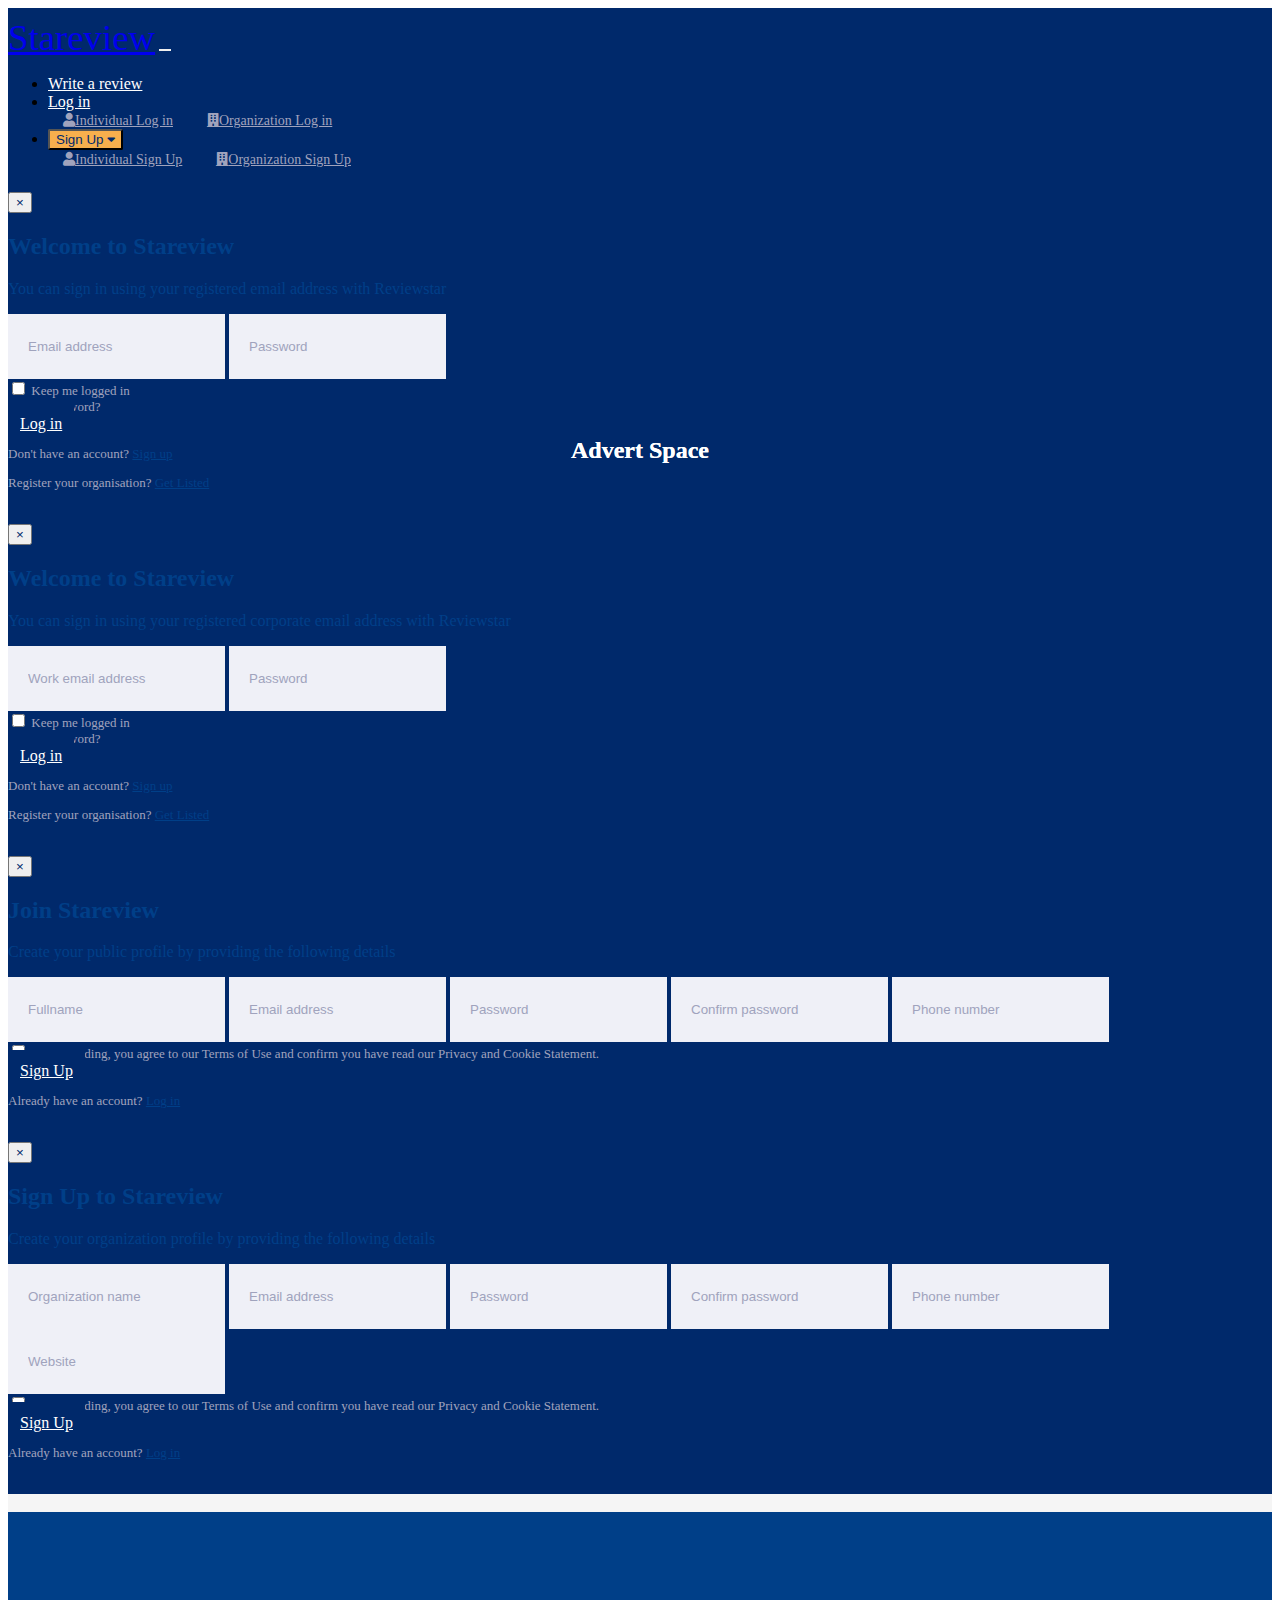
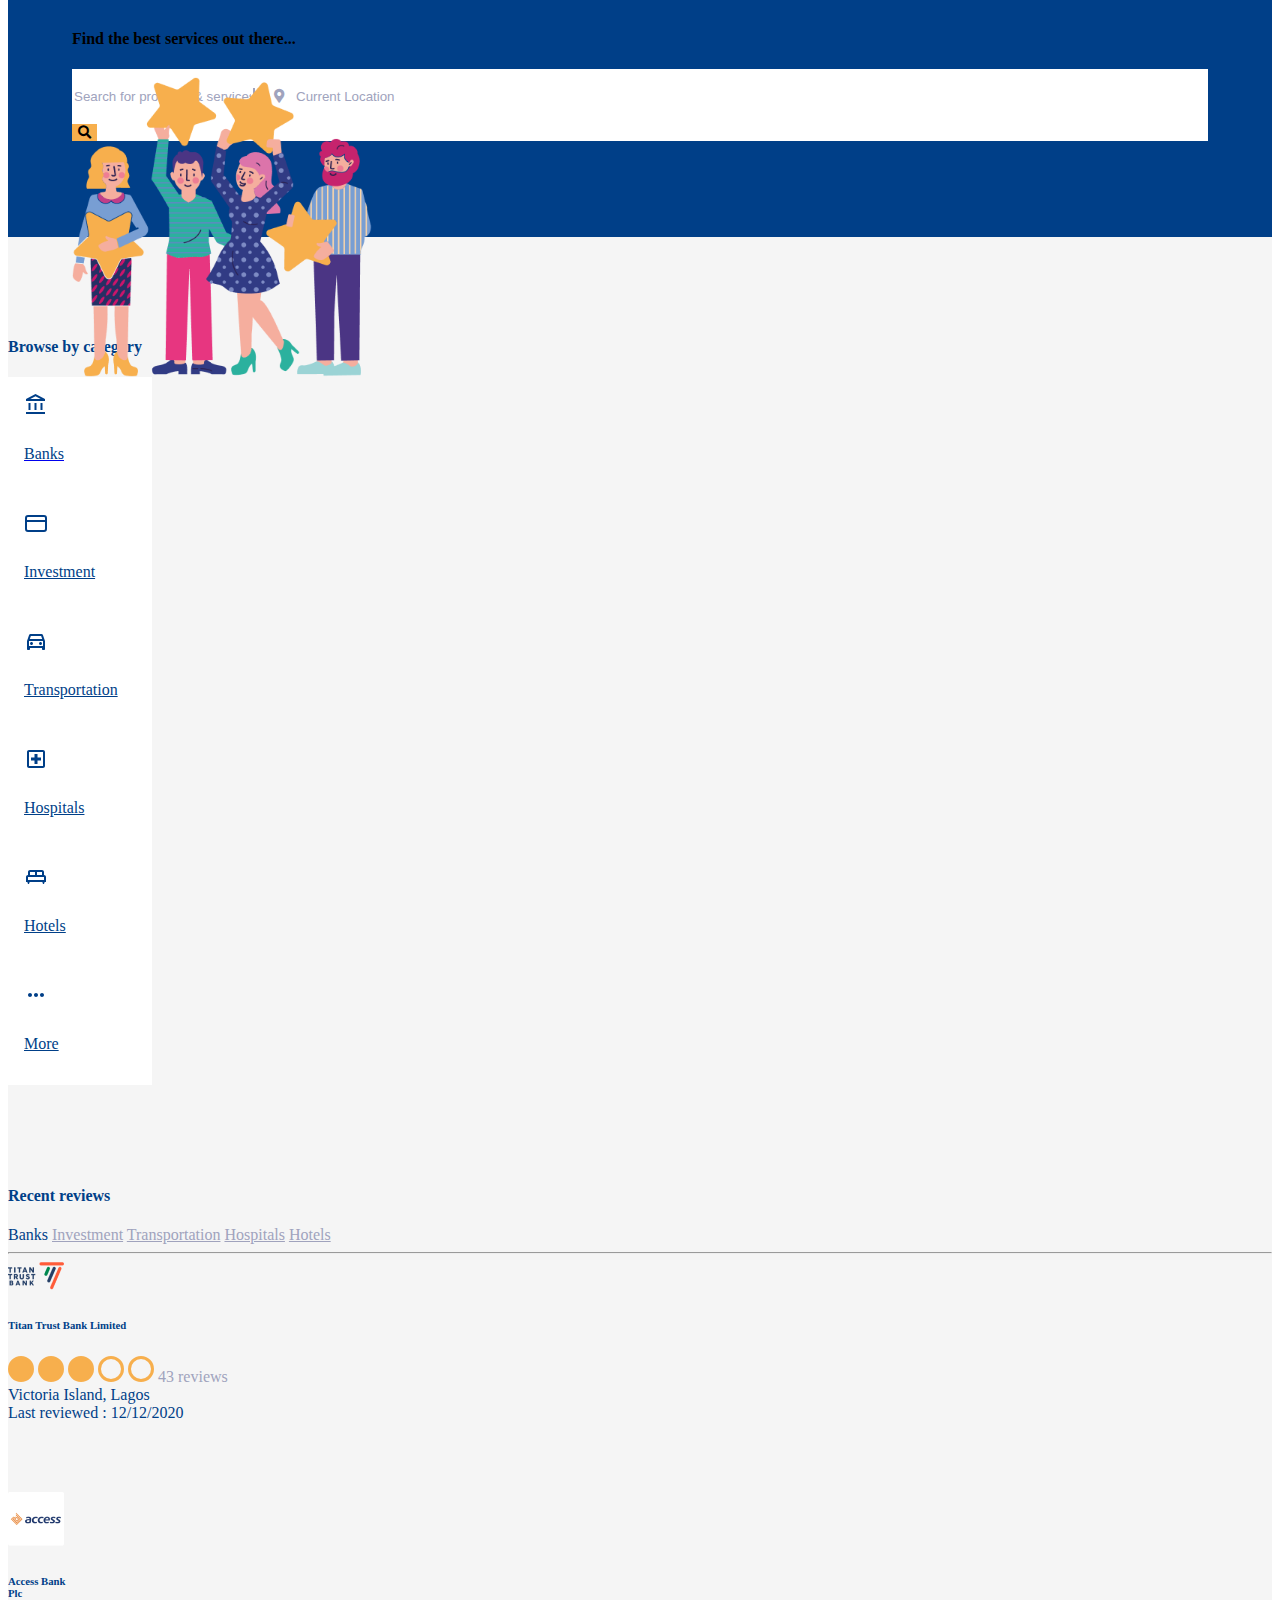
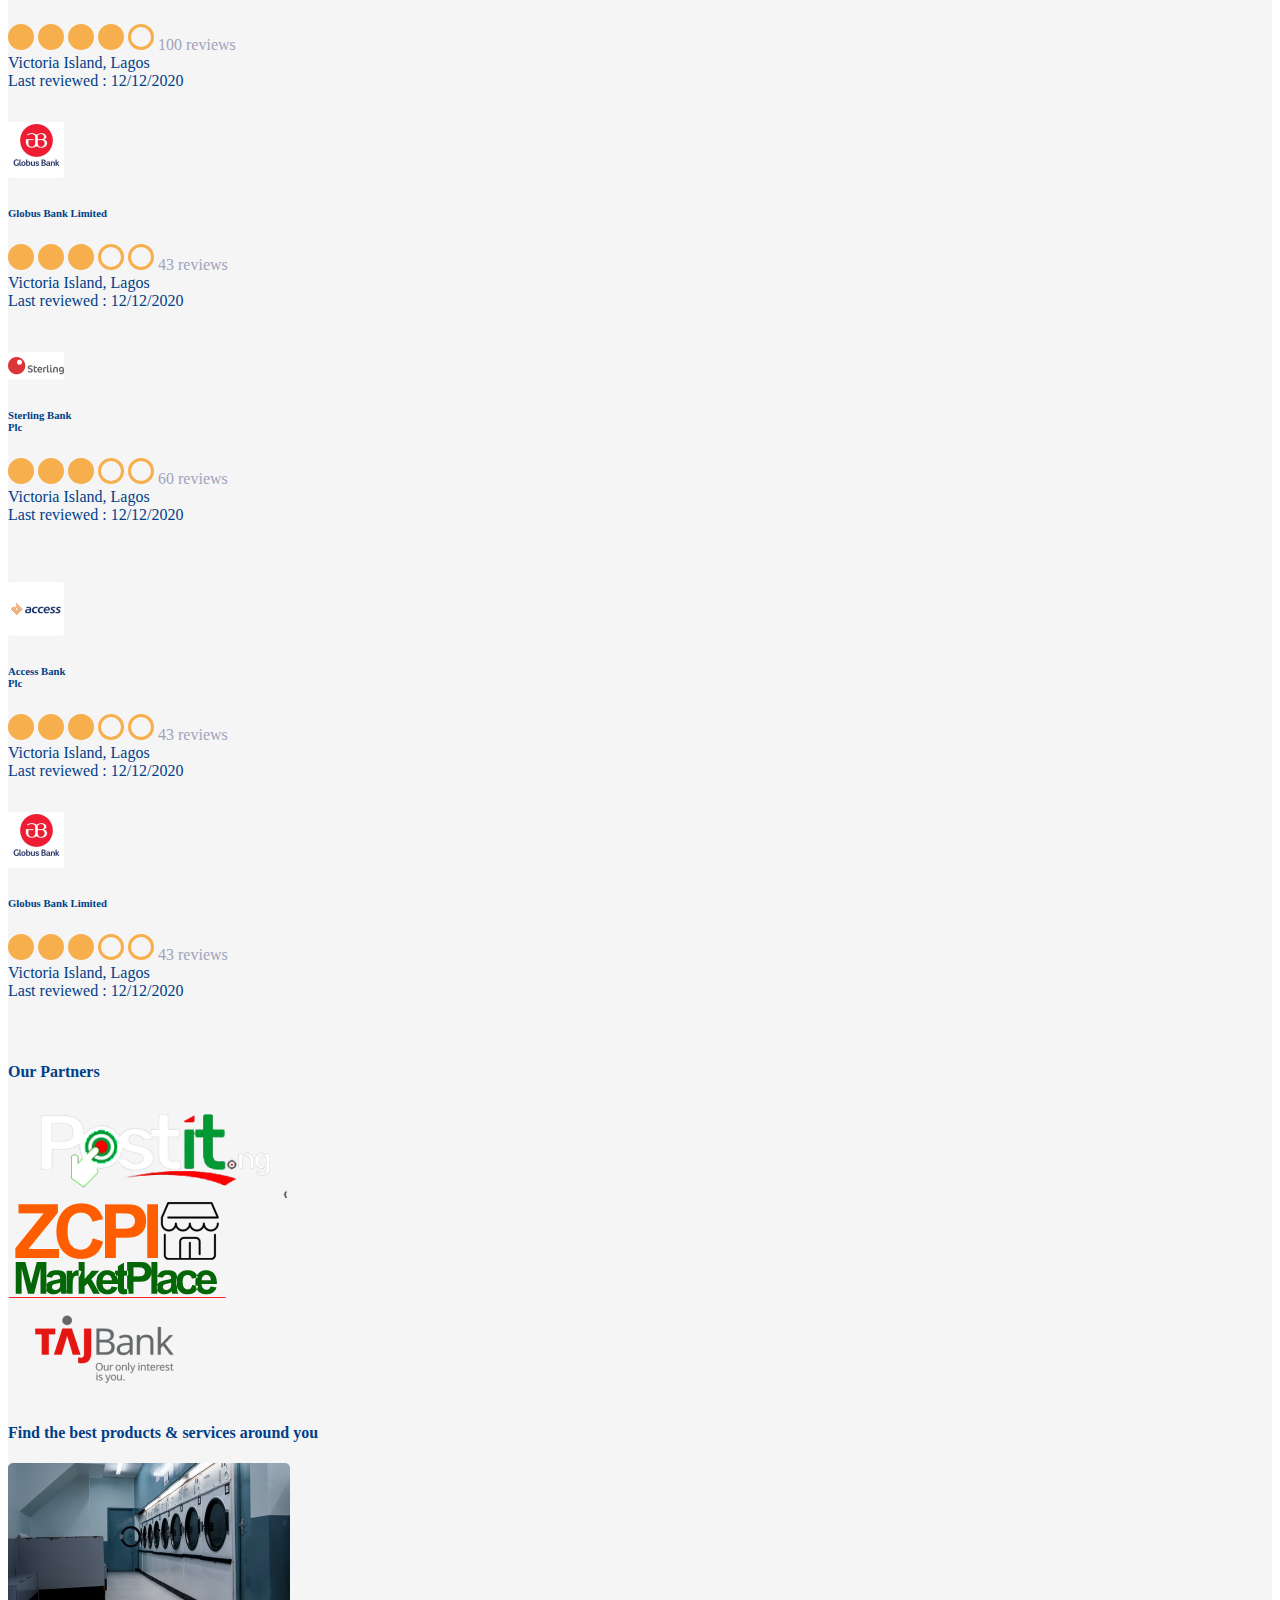
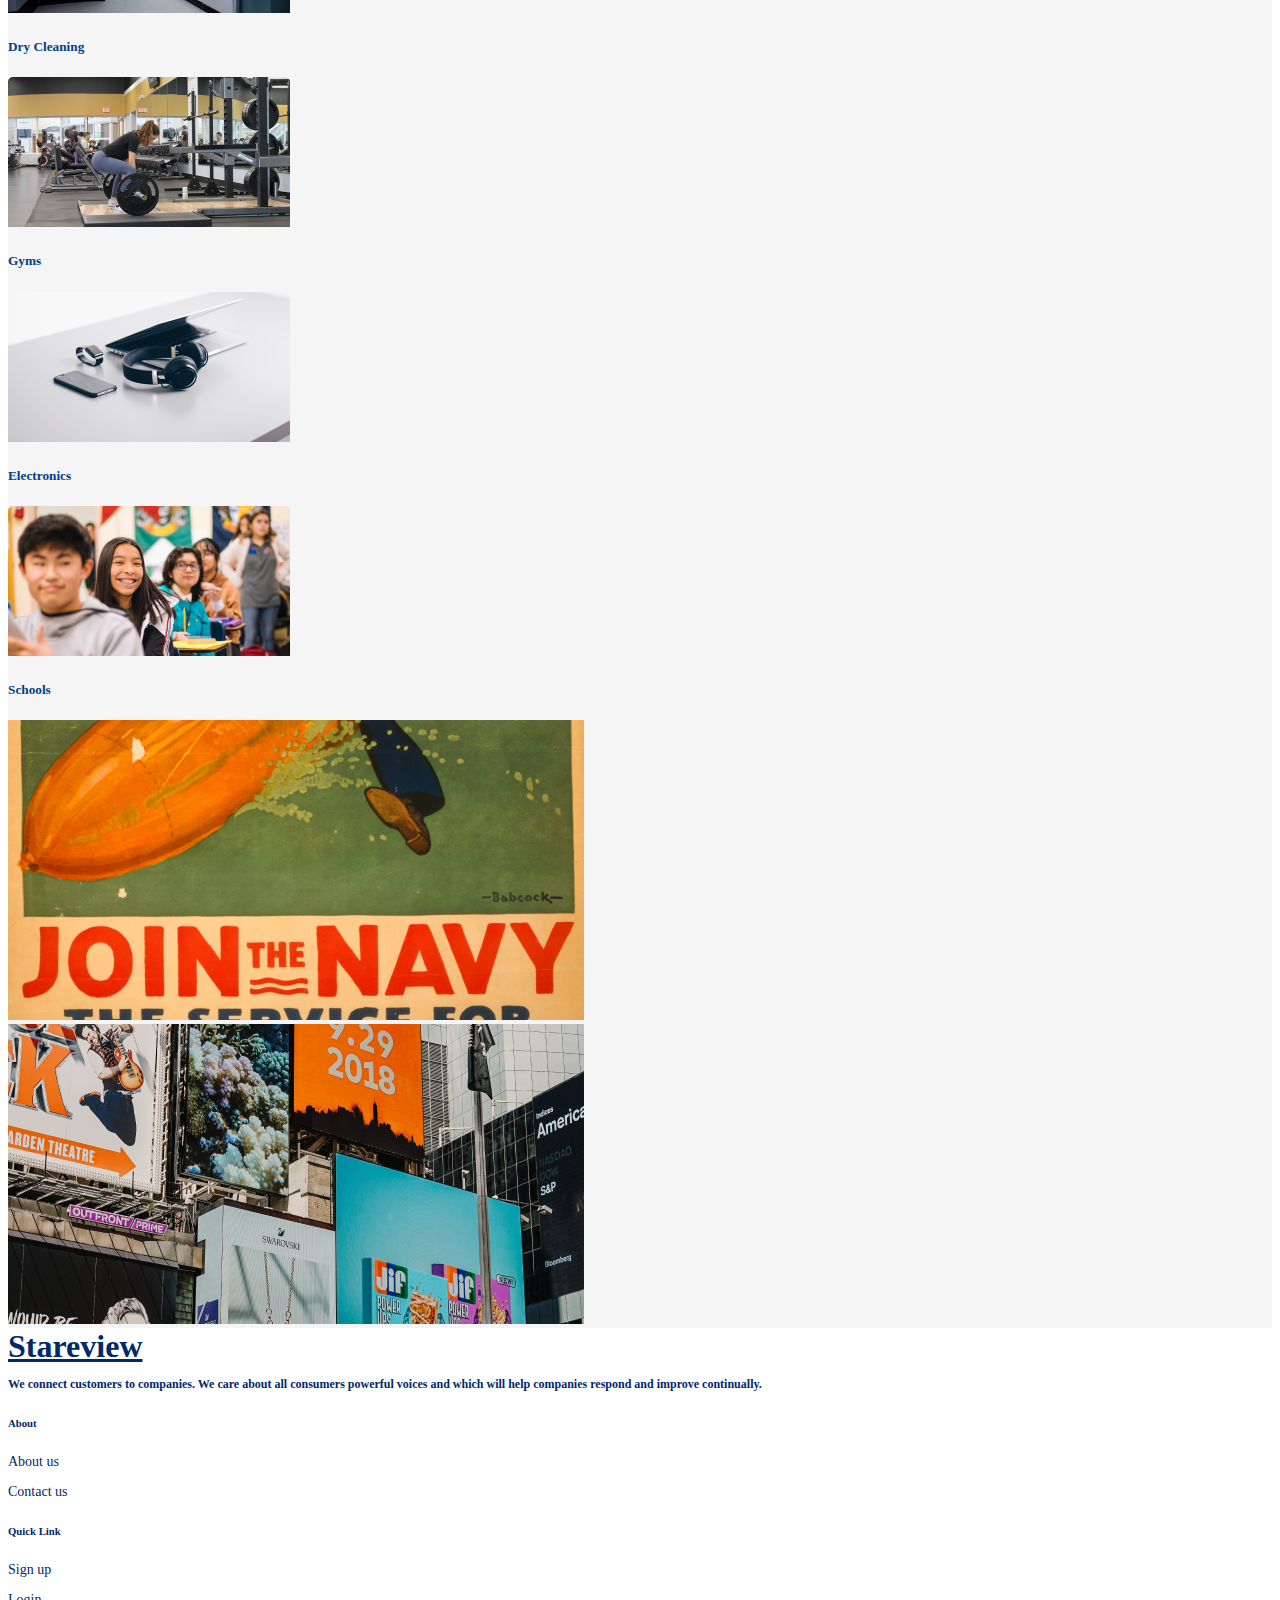
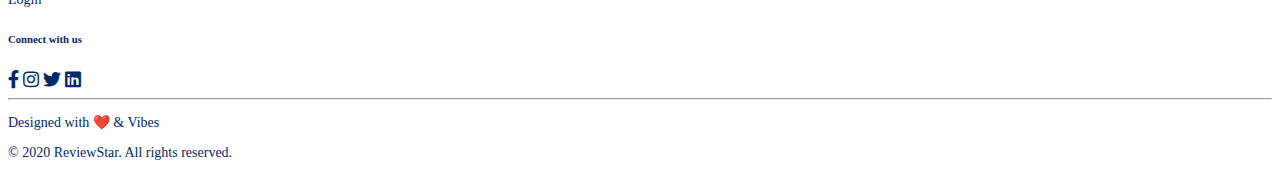
==== commit 4504a969: "fixed all issues except the recent reviews slider" ====
--- a/index.html
+++ b/index.html
@@ -25,7 +25,7 @@
         <div class="collapse navbar-collapse" id="navbarSupportedContent">
           <ul class="navbar-nav ml-auto">
             <li class="nav-item mr-4 active">
-              <a href="reviews.html" class="nav-link">Write a review</a>
+              <a href="banks.html" class="nav-link">Write a review</a>
             </li>
             <li class="nav-item mr-4 dropdown">
               <a class="nav-link dropdown-toggle" href="#" id="navbarDropdown" role="button" data-toggle="dropdown"
@@ -254,62 +254,62 @@
       <div id="browse-category">
         <h4 class="heading mb-4">Browse by category</h4>
         <div class="row">
+          <div class="col-md-2 col-4 m-3 m-lg-0">
+            <a href="banks.html">
+              <div class="bg-white category-cards" style="width: 9rem;">
+                <div class="category-card-body text-center">
+                  <img src="images/banks.svg">
+                  <p class="card-text category-title">Banks</p>
+                </div>
+              </div>
+            </a>
+          </div>
           <div class="col-md-2 col-4 m-3 m-lg-0 browse">
-            <a href="reviews.html">
-              <div class="card category-cards" style="width: 9rem;">
-                <div class="card-body category-card-body text-center">
-                  <img src="images/banks.svg">
-                  <p class="card-text category-title">Banks</a>
-                </div>
-              </div>
-            </a>
-          </div>
-          <div class="col-md-2 col-4 m-3 m-lg-0 browse">
-            <a href="reviews.html">
+            <a href="banks.html">
               <div class="card category-cards" style="width: 9rem;">
                 <div class="card-body category-card-body text-center">
                   <img src="images/investment.svg">
-                  <p class="card-text category-title">Investment</a>
+                  <p class="card-text category-title">Investment</p>
                 </div>
               </div>
             </a>
           </div>
           <div class="col-md-2 col-4 m-3 m-lg-0 browse">
-            <a href="reviews.html">
+            <a href="banks.html">
               <div class="card category-cards" style="width: 9rem;">
                 <div class="card-body category-card-body text-center">
                   <img src="images/transportation.svg">
-                  <p class="card-text category-title">Transportation</a>
+                  <p class="card-text category-title">Transportation</p>
                 </div>
               </div>
             </a>
           </div>
           <div class="col-md-2 col-4 m-3 m-lg-0 browse">
-            <a href="reviews.html">
+            <a href="banks.html">
               <div class="card category-cards" style="width: 9rem;">
                 <div class="card-body category-card-body text-center">
                   <img src="images/hospital.svg">
-                  <p class="card-text category-title">Hospitals</a>
+                  <p class="card-text category-title">Hospitals</p>
                 </div>
               </div>
             </a>
           </div>
           <div class="col-md-2 col-4 m-3 m-lg-0 browse">
-            <a href="reviews.html">
+            <a href="banks.html">
               <div class="card category-cards" style="width: 9rem;">
                 <div class="card-body category-card-body text-center">
                   <img src="images/hotel.svg">
-                  <p class="card-text category-title">Hotels</a>
+                  <p class="card-text category-title">Hotels</p>
                 </div>
               </div>
             </a>
           </div>
           <div class="col-md-2 col-4 m-3 m-lg-0 browse">
-            <a href="reviews.html">
+            <a href="banks.html">
               <div class="card category-cards" style="width: 9rem;">
                 <div class="card-body category-card-body text-center">
                   <img src="images/more.svg">
-                  <p class="card-text category-title">More</a>
+                  <p class="card-text category-title">More</p>
                 </div>
               </div>
             </a>
@@ -593,7 +593,7 @@
   <section id="footer" class="pt-3">
     <div class="container text-dark">
       <div class="mb-3">
-        <a class="footer-logo" href="#">Stareview</a>
+        <a class="footer-logo" href="index.html">Stareview</a>
       </div>
       <div class="row">
         <div class="col-md-4 col-sm-12 mb-4">
--- a/index.css
+++ b/index.css
@@ -66,6 +66,15 @@
 .blue-text {
   color: var(--blue-color);
   font-weight: 500;
+}
+.all-recent {
+  color: var(--blue-color);
+}
+.all-recent:hover {
+  text-decoration: none;
+}
+.banks:hover {
+  text-decoration: none !important;
 }
 .login-input {
   background-color: #EFF0F7 !important;
@@ -247,10 +256,13 @@
 }
 
 .footer-logo {
-  color: var(--blue-background);
+  color: var(--blue-background) !important;
   font-size: 2rem;
   margin-bottom: 30px;
   font-weight: 700;
+}
+.footer-logo:hover {
+  text-decoration: none !important;
 }
 .footer-desc {
   font-size: 12px;
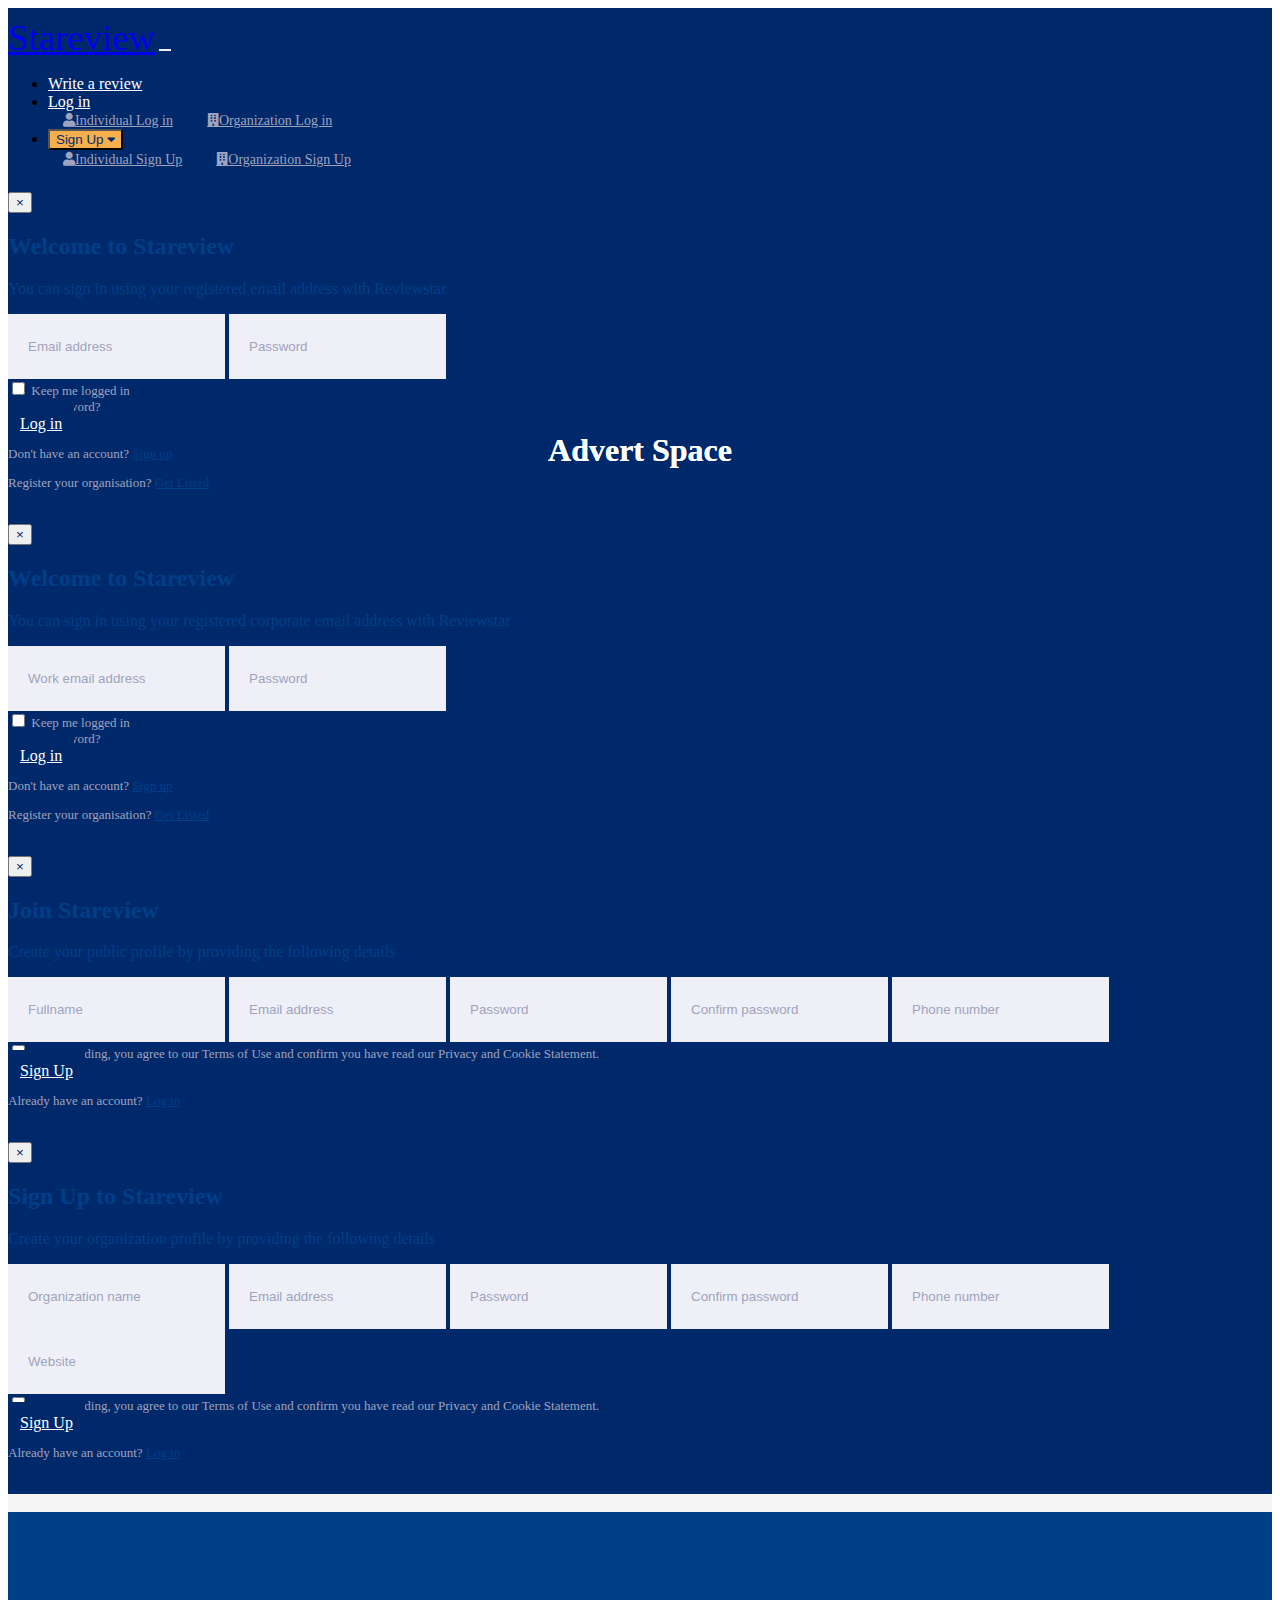
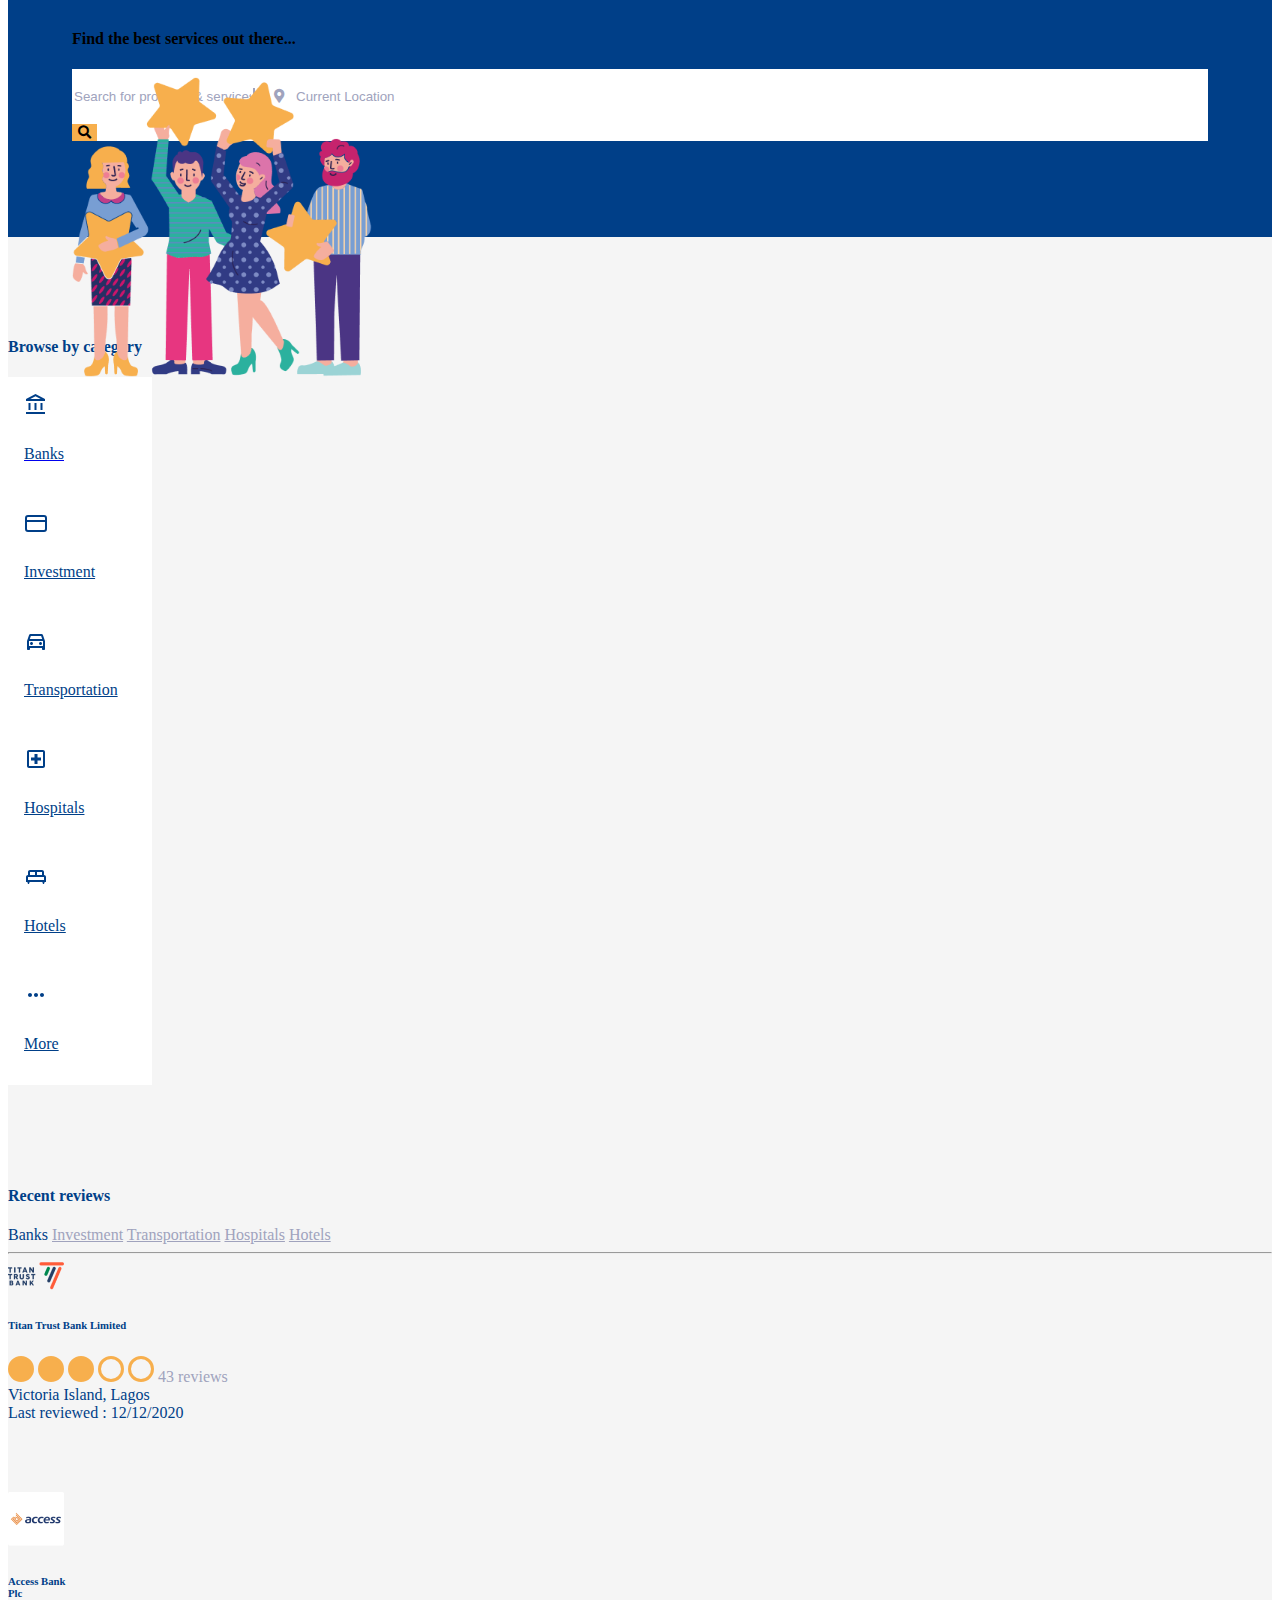
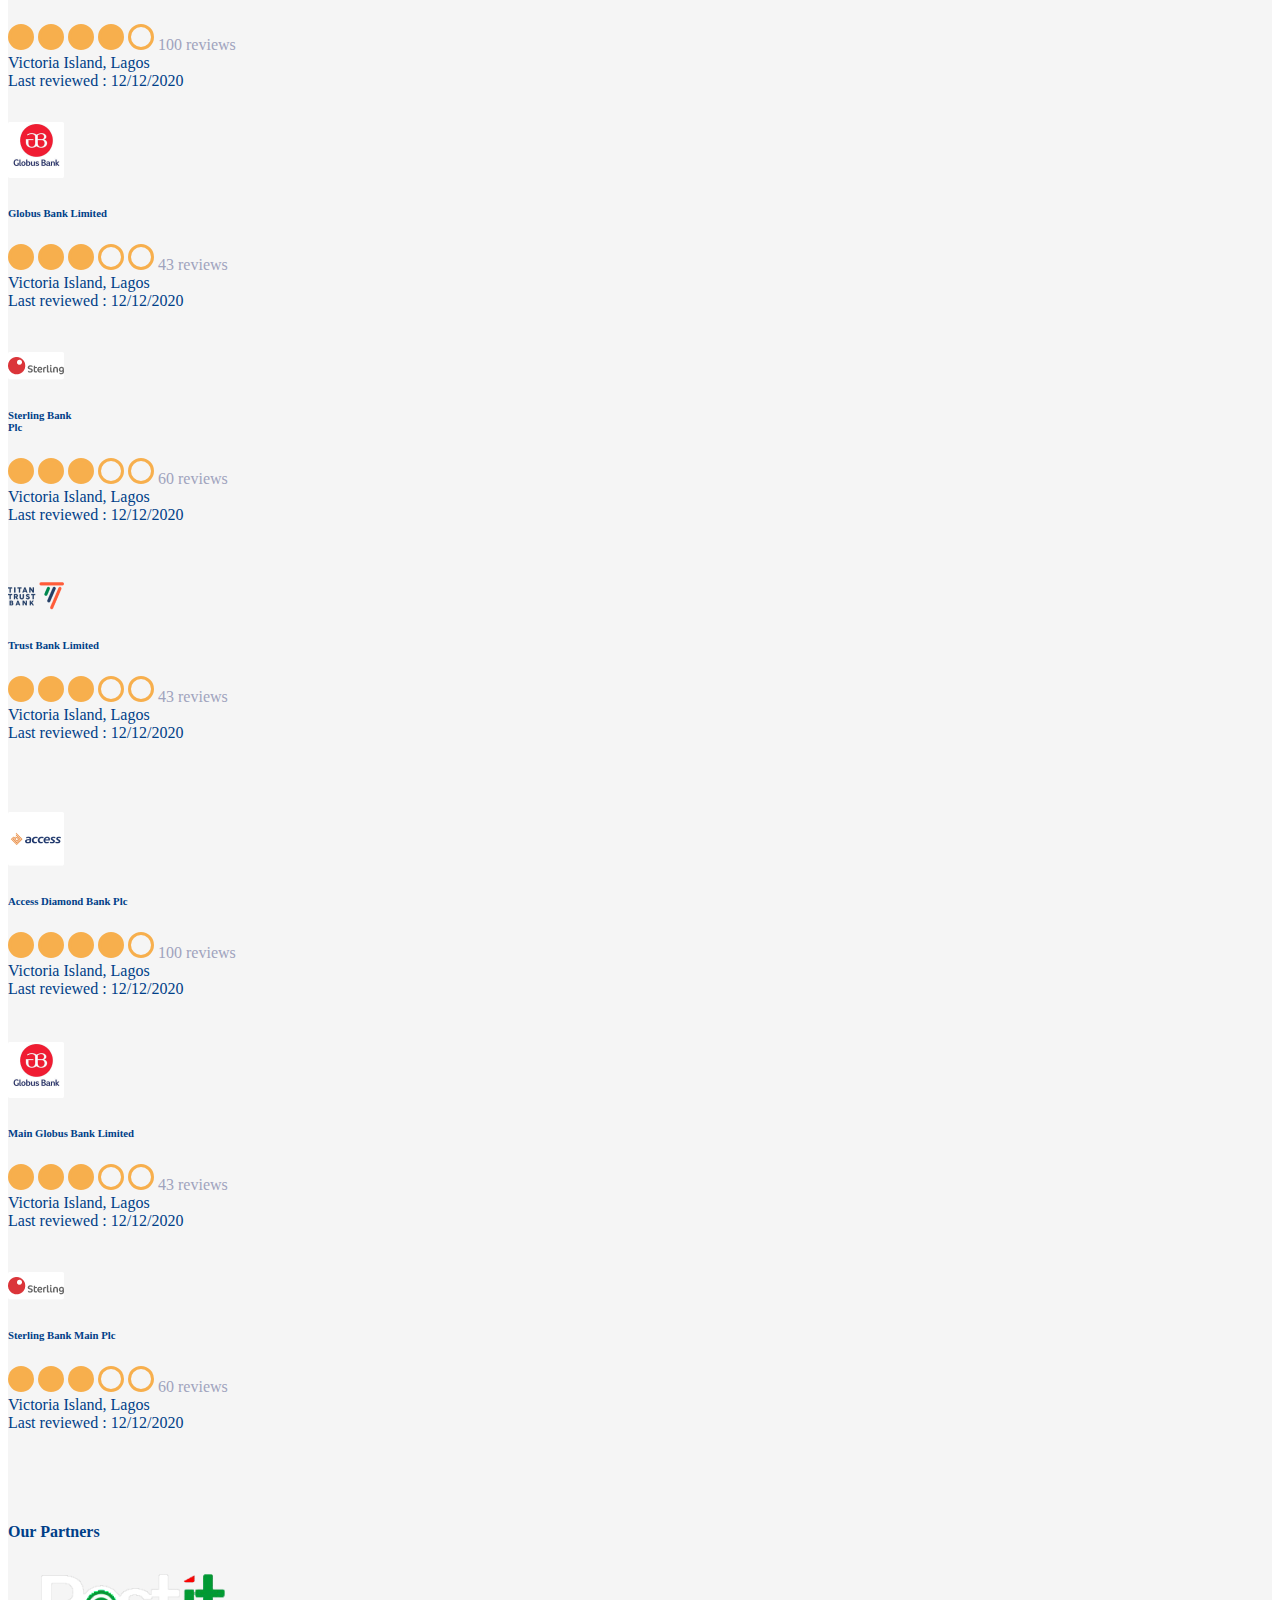
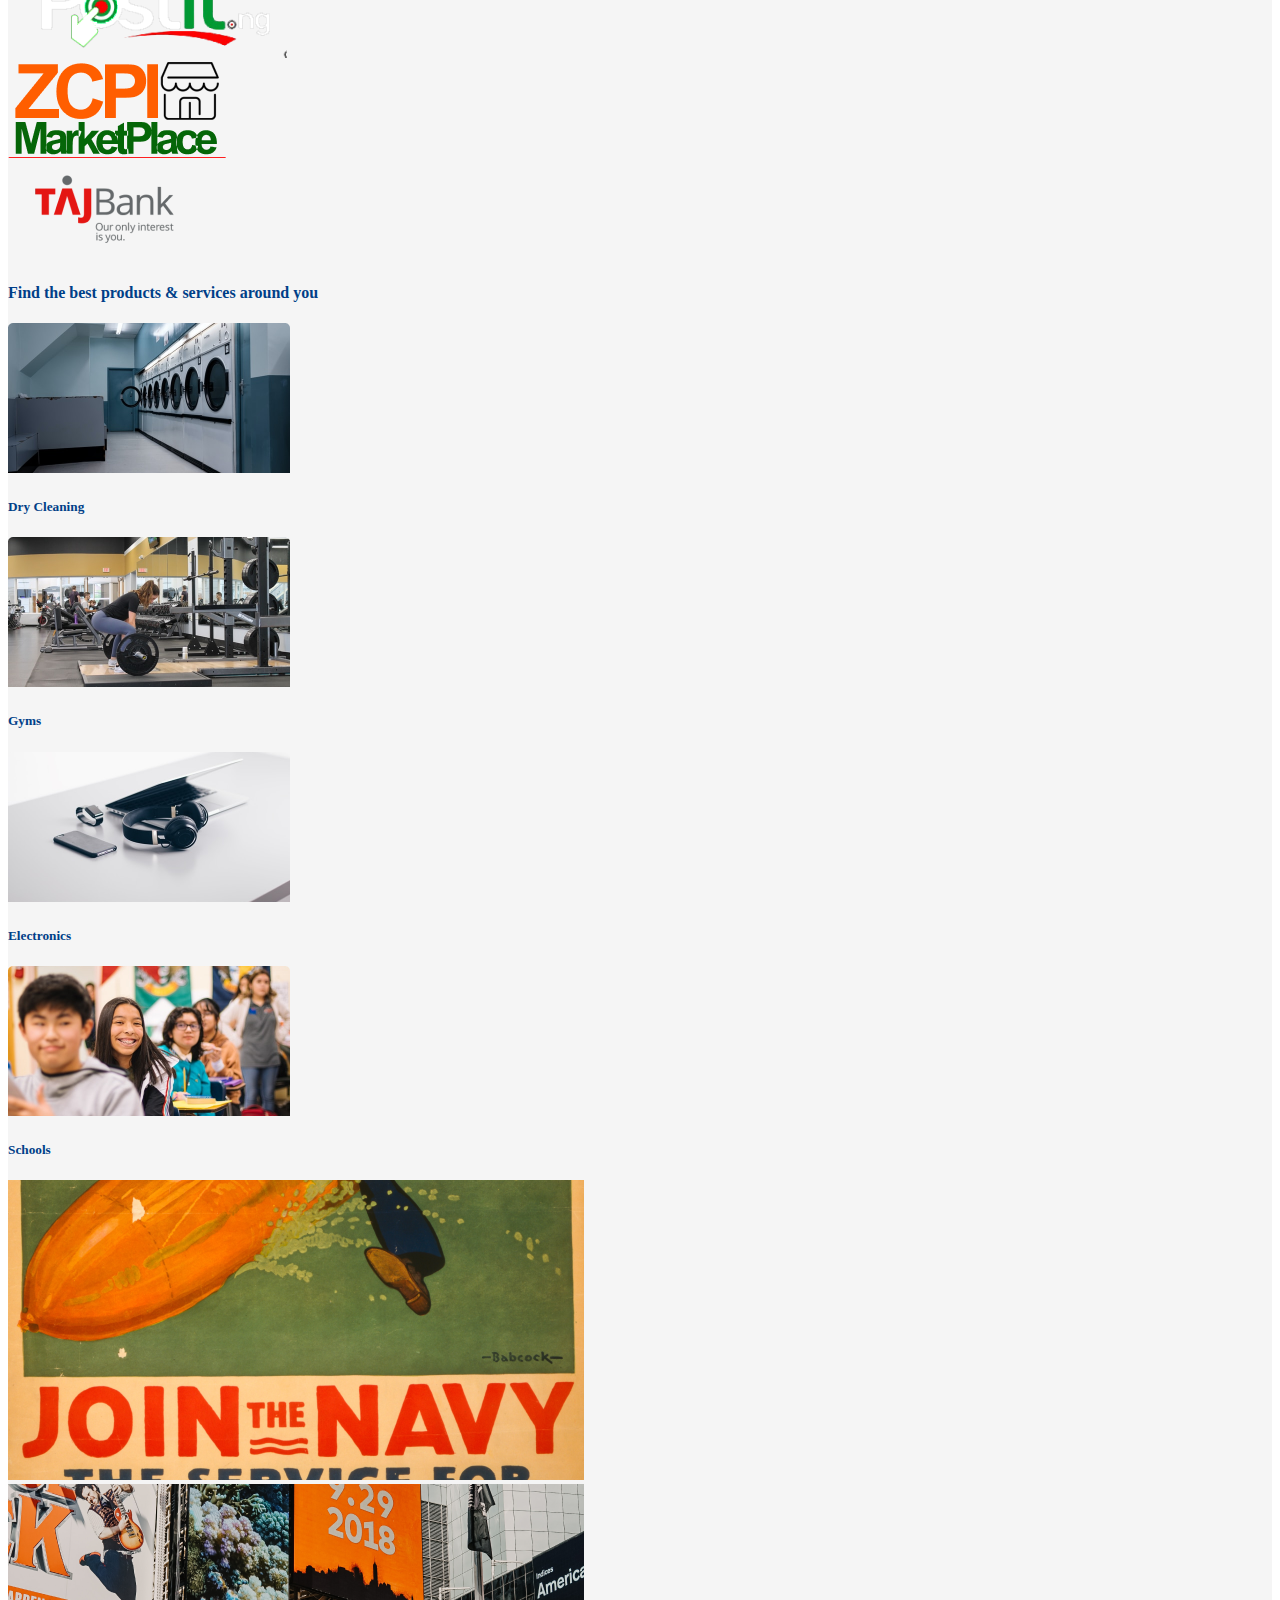
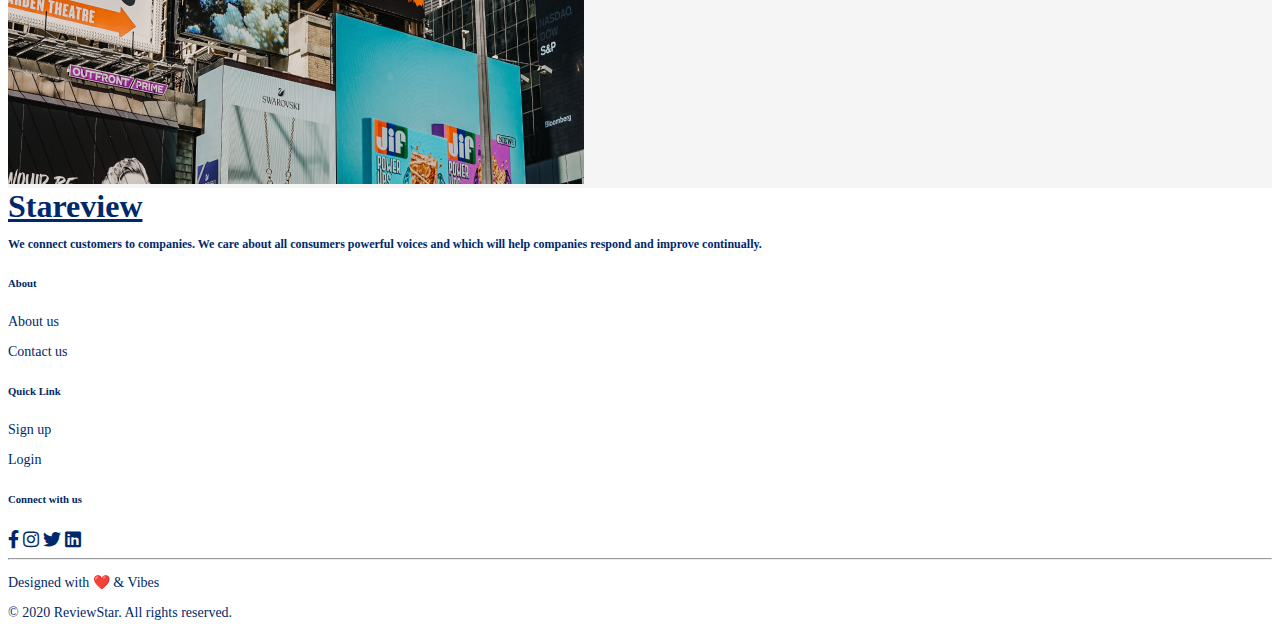
==== commit 94afee57: "fixed all issues except the recent reviews slider" ====
--- a/index.html
+++ b/index.html
@@ -332,167 +332,205 @@
 
         <div class="mt-5">
           <div id="carouselExample" class="carousel slide" data-ride="carousel" data-interval="3000">
-            <div class="carousel-inner row w-10 mxauto" role="listbox">
-              <div class="carousel-item col-md-3 active">
-                <div class="card reviews-card shadow-sm py-3">
-                  <div class="card-body">
-                    <div class="d-flex">
-                      <img src="images/titan.png" alt="Logo" class="img-fluid banks-logo">
-                      <h6 class="ml-2 heading">Titan Trust Bank Limited</h6>
-                    </div>
-                    <div class="row py-3 ml-1">
-                      <span>
-                        <span class="rate-dot checked-dot"></span>
-                        <span class="rate-dot checked-dot"></span>
-                        <span class="rate-dot checked-dot"></span>
-                        <span class="rate-dot"></span>
-                        <span class="rate-dot"></span>
-                      </span>
-
-                      <span class="num-review ml-xl-3">43 reviews</span>
-                    </div>
-                    <p class="review-address">Victoria Island, Lagos</p>
-                    <p class="review-address">Last reviewed : 12/12/2020</p>
+            <div class="carousel-inner">
+              <div class="carousel-item active">
+                <div class="row">
+                  <div class="col-lg-3 mt-2 mt-md-0">
+                    <div class="card reviews-card shadow-sm py-3">
+                      <div class="card-body">
+                        <div class="d-flex">
+                          <img src="images/titan.png" alt="Logo" class="img-fluid banks-logo">
+                          <h6 class="ml-2 heading">Titan Trust Bank Limited</h6>
+                        </div>
+                        <div class="row py-3 ml-1">
+                          <span>
+                            <span class="rate-dot checked-dot"></span>
+                            <span class="rate-dot checked-dot"></span>
+                            <span class="rate-dot checked-dot"></span>
+                            <span class="rate-dot"></span>
+                            <span class="rate-dot"></span>
+                          </span>
+    
+                          <span class="num-review ml-xl-3">43 reviews</span>
+                        </div>
+                        <p class="review-address">Victoria Island, Lagos</p>
+                        <p class="review-address">Last reviewed : 12/12/2020</p>
+                      </div>
+                    </div>
+                  </div>
+
+                  <div class="col-lg-3 mt-2 mt-md-0">
+                    <div class="card reviews-card shadow-sm shadaow-sm py-3">
+                      <div class="card-body">
+                        <div class="d-flex">
+                          <img src="images/access.png" alt="Logo" class="img-fluid banks-logo">
+                          <h6 class="ml-2 heading">Access Bank <br/> Plc</h6>
+                        </div>
+                        <div class="row py-3 ml-1">
+                          <span>
+                            <span class="rate-dot checked-dot"></span>
+                            <span class="rate-dot checked-dot"></span>
+                            <span class="rate-dot checked-dot"></span>
+                            <span class="rate-dot checked-dot"></span>
+                            <span class="rate-dot"></span>
+                          </span>
+                        
+                          <span class="num-review ml-xl-3">100 reviews</span>
+                        </div>
+                        <p class="review-address">Victoria Island, Lagos</p>
+                        <p class="review-address">Last reviewed : 12/12/2020</p>
+                      </div>
+                    </div>
+                  </div>
+
+                  <div class="col-lg-3 mt-2 mt-md-0">
+                    <div class="card reviews-card shadow-sm py-3">
+                      <div class="card-body">
+                        <div class="d-flex">
+                          <img src="images/globus.png" alt="Logo" class="img-fluid banks-logo">
+                          <h6 class="ml-2 heading">Globus Bank Limited</h6>
+                        </div>
+                        <div class="row py-3 ml-1">
+                          <span>
+                            <span class="rate-dot checked-dot"></span>
+                            <span class="rate-dot checked-dot"></span>
+                            <span class="rate-dot checked-dot"></span>
+                            <span class="rate-dot"></span>
+                            <span class="rate-dot"></span>
+                          </span>
+                        
+                          <span class="num-review ml-xl-3">43 reviews</span>
+                        </div>
+                        <p class="review-address">Victoria Island, Lagos</p>
+                        <p class="review-address">Last reviewed : 12/12/2020</p>
+                      </div>
+                    </div>
+                  </div>
+
+                  <div class="col-lg-3 mt-2 mt-md-0">
+                    <div class="card reviews-card shadow-sm py-3">
+                      <div class="card-body">
+                        <div class="d-flex">
+                          <img src="images/sterling.png" alt="Logo" class="img-fluid banks-logo">
+                          <h6 class="ml-2 heading">Sterling Bank <br /> Plc</h6>
+                        </div>
+                      <div class="row py-3 ml-1">
+                        <span>
+                          <span class="rate-dot checked-dot"></span>
+                          <span class="rate-dot checked-dot"></span>
+                          <span class="rate-dot checked-dot"></span>
+                          <span class="rate-dot"></span>
+                          <span class="rate-dot"></span>
+                        </span>
+                      
+                        <span class="num-review ml-xl-3">60 reviews</span>
+                      </div>
+                        <p class="review-address">Victoria Island, Lagos</p>
+                        <p class="review-address">Last reviewed : 12/12/2020</p>
+                      </div>
+                    </div>
                   </div>
                 </div>
               </div>
-              <div class="carousel-item col-md-3">
-                <div class="card reviews-card shadow-sm shadaow-sm py-3">
-                  <div class="card-body">
-                    <div class="d-flex">
-                      <img src="images/access.png" alt="Logo" class="img-fluid banks-logo">
-                      <h6 class="ml-2 heading">Access Bank <br/> Plc</h6>
-                    </div>
-                    <div class="row py-3 ml-1">
-                      <span>
-                        <span class="rate-dot checked-dot"></span>
-                        <span class="rate-dot checked-dot"></span>
-                        <span class="rate-dot checked-dot"></span>
-                        <span class="rate-dot checked-dot"></span>
-                        <span class="rate-dot"></span>
-                      </span>
-                    
-                      <span class="num-review ml-xl-3">100 reviews</span>
-                    </div>
-                    <p class="review-address">Victoria Island, Lagos</p>
-                    <p class="review-address">Last reviewed : 12/12/2020</p>
+
+              <div class="carousel-item">
+                <div class="row">
+                  <div class="col-lg-3 mt-2 mt-md-0">
+                    <div class="card reviews-card shadow-sm py-3">
+                      <div class="card-body">
+                        <div class="d-flex">
+                          <img src="images/titan.png" alt="Logo" class="img-fluid banks-logo">
+                          <h6 class="ml-2 heading">Trust Bank Limited</h6>
+                        </div>
+                        <div class="row py-3 ml-1">
+                          <span>
+                            <span class="rate-dot checked-dot"></span>
+                            <span class="rate-dot checked-dot"></span>
+                            <span class="rate-dot checked-dot"></span>
+                            <span class="rate-dot"></span>
+                            <span class="rate-dot"></span>
+                          </span>
+    
+                          <span class="num-review ml-xl-3">43 reviews</span>
+                        </div>
+                        <p class="review-address">Victoria Island, Lagos</p>
+                        <p class="review-address">Last reviewed : 12/12/2020</p>
+                      </div>
+                    </div>
+                  </div>
+
+                  <div class="col-lg-3 mt-2 mt-md-0">
+                    <div class="card reviews-card shadow-sm shadaow-sm py-3">
+                      <div class="card-body">
+                        <div class="d-flex">
+                          <img src="images/access.png" alt="Logo" class="img-fluid banks-logo">
+                          <h6 class="ml-2 heading">Access Diamond Bank Plc</h6>
+                        </div>
+                        <div class="row py-3 ml-1">
+                          <span>
+                            <span class="rate-dot checked-dot"></span>
+                            <span class="rate-dot checked-dot"></span>
+                            <span class="rate-dot checked-dot"></span>
+                            <span class="rate-dot checked-dot"></span>
+                            <span class="rate-dot"></span>
+                          </span>
+                        
+                          <span class="num-review ml-xl-3">100 reviews</span>
+                        </div>
+                        <p class="review-address">Victoria Island, Lagos</p>
+                        <p class="review-address">Last reviewed : 12/12/2020</p>
+                      </div>
+                    </div>
+                  </div>
+
+                  <div class="col-lg-3 mt-2 mt-md-0">
+                    <div class="card reviews-card shadow-sm py-3">
+                      <div class="card-body">
+                        <div class="d-flex">
+                          <img src="images/globus.png" alt="Logo" class="img-fluid banks-logo">
+                          <h6 class="ml-2 heading">Main Globus Bank Limited</h6>
+                        </div>
+                        <div class="row py-3 ml-1">
+                          <span>
+                            <span class="rate-dot checked-dot"></span>
+                            <span class="rate-dot checked-dot"></span>
+                            <span class="rate-dot checked-dot"></span>
+                            <span class="rate-dot"></span>
+                            <span class="rate-dot"></span>
+                          </span>
+                        
+                          <span class="num-review ml-xl-3">43 reviews</span>
+                        </div>
+                        <p class="review-address">Victoria Island, Lagos</p>
+                        <p class="review-address">Last reviewed : 12/12/2020</p>
+                      </div>
+                    </div>
+                  </div>
+
+                  <div class="col-lg-3 mt-2 mt-md-0">
+                    <div class="card reviews-card shadow-sm py-3">
+                      <div class="card-body">
+                        <div class="d-flex">
+                          <img src="images/sterling.png" alt="Logo" class="img-fluid banks-logo">
+                          <h6 class="ml-2 heading">Sterling Bank Main Plc</h6>
+                        </div>
+                      <div class="row py-3 ml-1">
+                        <span>
+                          <span class="rate-dot checked-dot"></span>
+                          <span class="rate-dot checked-dot"></span>
+                          <span class="rate-dot checked-dot"></span>
+                          <span class="rate-dot"></span>
+                          <span class="rate-dot"></span>
+                        </span>
+                      
+                        <span class="num-review ml-xl-3">60 reviews</span>
+                      </div>
+                        <p class="review-address">Victoria Island, Lagos</p>
+                        <p class="review-address">Last reviewed : 12/12/2020</p>
+                      </div>
+                    </div>
                   </div>
                 </div>
-              </div>
-              <div class="carousel-item col-md-3">
-                <div class="card reviews-card shadow-sm py-3">
-                  <div class="card-body">
-                    <div class="d-flex">
-                      <img src="images/globus.png" alt="Logo" class="img-fluid banks-logo">
-                      <h6 class="ml-2 heading">Globus Bank Limited</h6>
-                    </div>
-                    <div class="row py-3 ml-1">
-                      <span>
-                        <span class="rate-dot checked-dot"></span>
-                        <span class="rate-dot checked-dot"></span>
-                        <span class="rate-dot checked-dot"></span>
-                        <span class="rate-dot"></span>
-                        <span class="rate-dot"></span>
-                      </span>
-                    
-                      <span class="num-review ml-xl-3">43 reviews</span>
-                    </div>
-                    <p class="review-address">Victoria Island, Lagos</p>
-                    <p class="review-address">Last reviewed : 12/12/2020</p>
-                  </div>
-                </div>
-              </div>
-              <div class="carousel-item col-md-3">
-                <div class="card reviews-card shadow-sm py-3">
-                  <div class="card-body">
-                    <div class="d-flex">
-                      <img src="images/sterling.png" alt="Logo" class="img-fluid banks-logo">
-                      <h6 class="ml-2 heading">Sterling Bank <br /> Plc</h6>
-                    </div>
-                  <div class="row py-3 ml-1">
-                    <span>
-                      <span class="rate-dot checked-dot"></span>
-                      <span class="rate-dot checked-dot"></span>
-                      <span class="rate-dot checked-dot"></span>
-                      <span class="rate-dot"></span>
-                      <span class="rate-dot"></span>
-                    </span>
-                  
-                    <span class="num-review ml-xl-3">60 reviews</span>
-                  </div>
-                    <p class="review-address">Victoria Island, Lagos</p>
-                    <p class="review-address">Last reviewed : 12/12/2020</p>
-                  </div>
-                </div>
-              </div>
-              <div class="carousel-item col-md-3">
-                <div class="card reviews-card shadow-sm py-3">
-                  <div class="card-body">
-                    <div class="d-flex">
-                      <img src="images/titan.png" alt="Logo" class="img-fluid banks-logo">
-                      <h6 class="ml-2 heading">Titan Trust Bank Limited</h6>
-                    </div>
-                    <div class="row py-3 ml-1">
-                      <span>
-                        <span class="rate-dot checked-dot"></span>
-                        <span class="rate-dot checked-dot"></span>
-                        <span class="rate-dot checked-dot"></span>
-                        <span class="rate-dot"></span>
-                        <span class="rate-dot"></span>
-                      </span>
-                    
-                      <span class="num-review ml-xl-3">43 reviews</span>
-                    </div>
-                    <p class="review-address">Victoria Island, Lagos</p>
-                    <p class="review-address">Last reviewed : 12/12/2020</p>
-                  </div>
-                </div>
-              </div>
-              <div class="carousel-item col-md-3">
-                <div class="card reviews-card shadow-sm py-3">
-                  <div class="card-body">
-                    <div class="d-flex">
-                      <img src="images/access.png" alt="Logo" class="img-fluid banks-logo">
-                      <h6 class="ml-2 heading">Access Bank <br /> Plc</h6>
-                    </div>
-                    <div class="row py-3 ml-1">
-                      <span>
-                        <span class="rate-dot checked-dot"></span>
-                        <span class="rate-dot checked-dot"></span>
-                        <span class="rate-dot checked-dot"></span>
-                        <span class="rate-dot"></span>
-                        <span class="rate-dot"></span>
-                      </span>
-                    
-                      <span class="num-review ml-xl-3">43 reviews</span>
-                    </div>
-                    <p class="review-address">Victoria Island, Lagos</p>
-                    <p class="review-address">Last reviewed : 12/12/2020</p>
-                  </div>
-                </div>
-              </div>
-              <div class="carousel-item col-md-3">
-              <div class="card reviews-card shadow-sm py-3">
-                <div class="card-body">
-                  <div class="d-flex">
-                    <img src="images/globus.png" alt="Logo" class="img-fluid banks-logo">
-                    <h6 class="ml-2 heading">Globus Bank Limited</h6>
-                  </div>
-                  <div class="row py-3 ml-1">
-                    <span>
-                      <span class="rate-dot checked-dot"></span>
-                      <span class="rate-dot checked-dot"></span>
-                      <span class="rate-dot checked-dot"></span>
-                      <span class="rate-dot"></span>
-                      <span class="rate-dot"></span>
-                    </span>
-                  
-                    <span class="num-review ml-xl-3">43 reviews</span>
-                  </div>
-                  <p class="review-address">Victoria Island, Lagos</p>
-                  <p class="review-address">Last reviewed : 12/12/2020</p>
-                </div>
-              </div>
               </div>
             </div>
             <a class="carousel-control-prev" href="#carouselExample" role="button" data-slide="prev">
--- a/index.css
+++ b/index.css
@@ -191,7 +191,7 @@
 }
 .carousel-control-next {
   opacity: 1 !important;
-  left: 90% !important;
+  left: 92% !important;
 }
 .carousel-item {
   transition: transform .6s ease-in-out !important;
@@ -299,7 +299,7 @@
 @media (min-width: 768px) {
 
     /* show 3 items */
-    .carousel-inner .active,
+    /* .carousel-inner .active,
     .carousel-inner .active + .carousel-item,
     .carousel-inner .active + .carousel-item + .carousel-item,
     .carousel-inner .active + .carousel-item + .carousel-item + .carousel-item  {
@@ -325,29 +325,29 @@
         right: -25%;
         display: block;
         visibility: visible;
-    }
+    } */
     
     /* left or forward direction */
-    .active.carousel-item-left + .carousel-item-next.carousel-item-left,
+    /* .active.carousel-item-left + .carousel-item-next.carousel-item-left,
     .carousel-item-next.carousel-item-left + .carousel-item,
     .carousel-item-next.carousel-item-left + .carousel-item + .carousel-item,
     .carousel-item-next.carousel-item-left + .carousel-item + .carousel-item + .carousel-item,
     .carousel-item-next.carousel-item-left + .carousel-item + .carousel-item + .carousel-item + .carousel-item {
         position: relative;
         visibility: visible;
-    }
+    } */
     
     /* farthest right hidden item must be abso position for animations */
-    .carousel-inner .carousel-item-prev.carousel-item-right {
+    /* .carousel-inner .carousel-item-prev.carousel-item-right {
         position: absolute;
         top: 0;
         left: 0;
         display: block;
         visibility: visible;
-    }
+    } */
     
     /* right or prev direction */
-    .active.carousel-item-right + .carousel-item-prev.carousel-item-right,
+    /* .active.carousel-item-right + .carousel-item-prev.carousel-item-right,
     .carousel-item-prev.carousel-item-right + .carousel-item,
     .carousel-item-prev.carousel-item-right + .carousel-item + .carousel-item,
     .carousel-item-prev.carousel-item-right + .carousel-item + .carousel-item + .carousel-item,
@@ -358,7 +358,7 @@
     }
     .centered {
       font-size: 1.5rem;
-    }
+    } */
 
 }
 
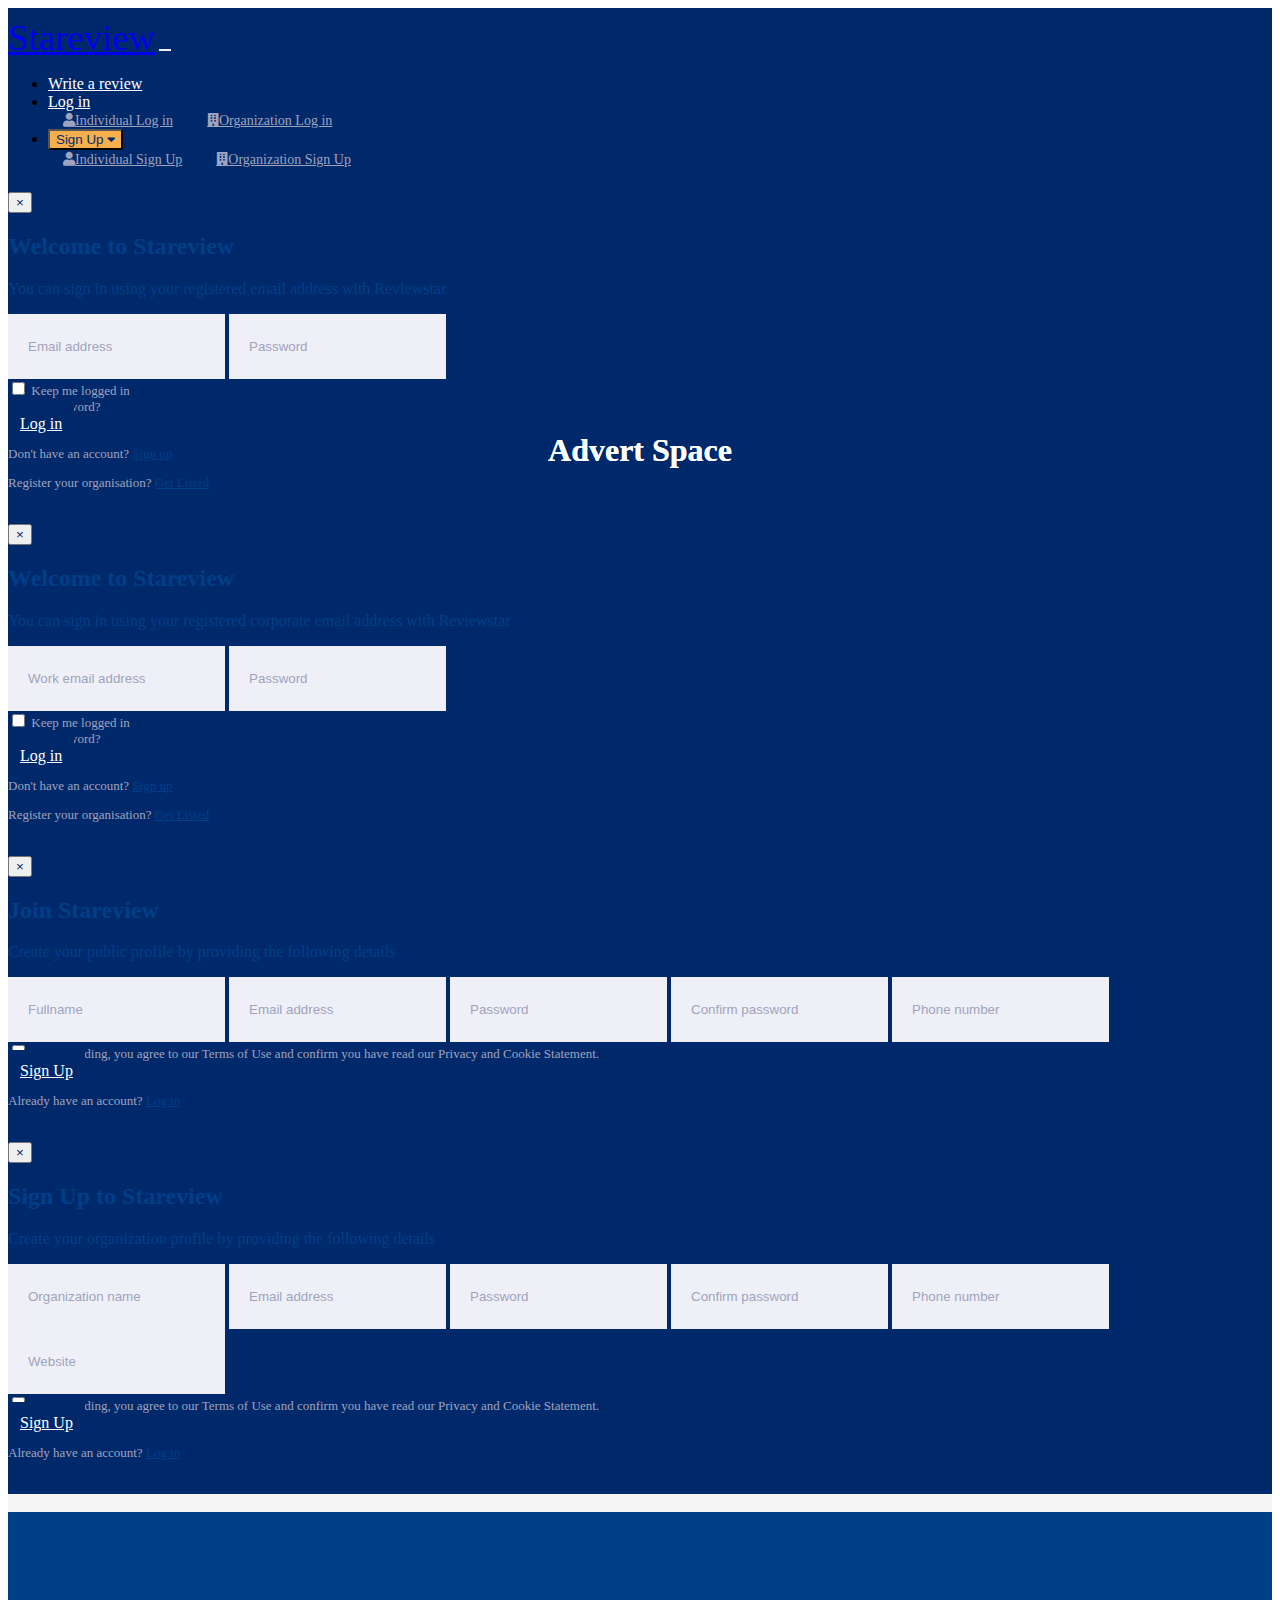
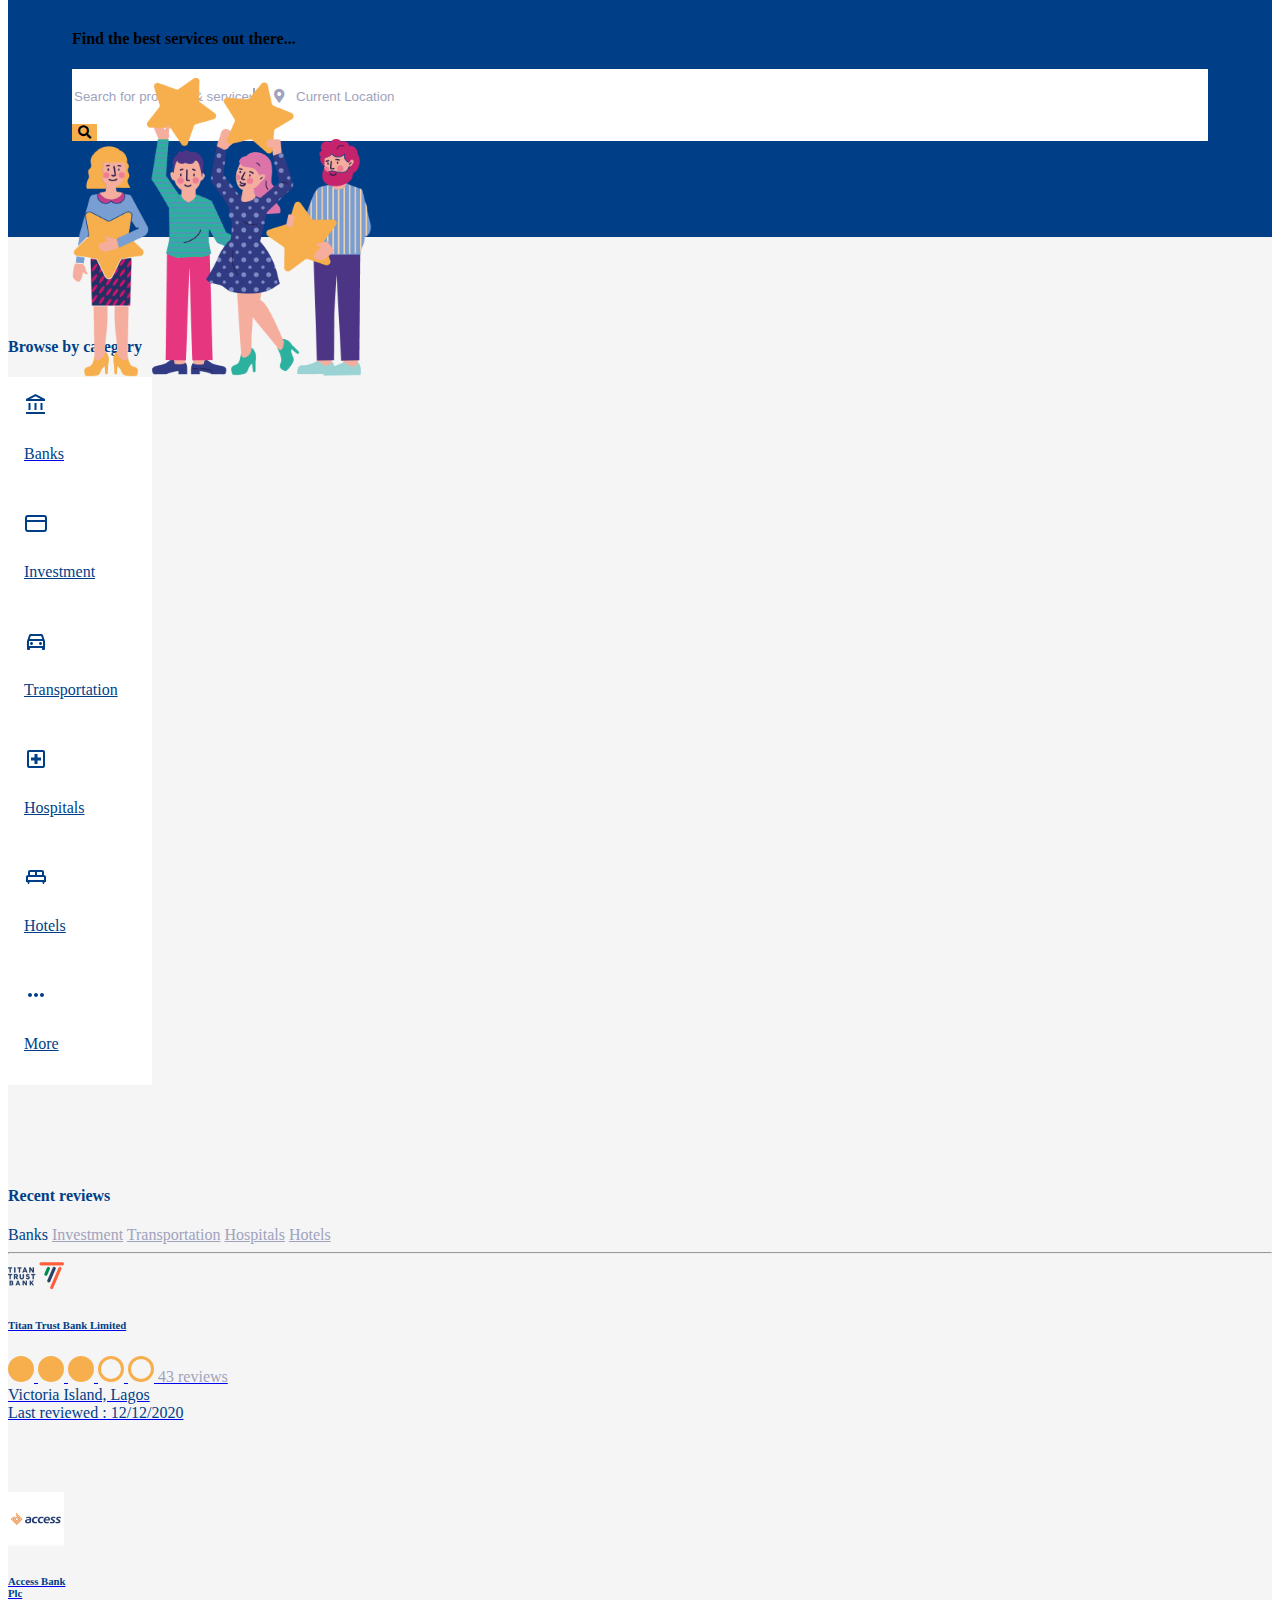
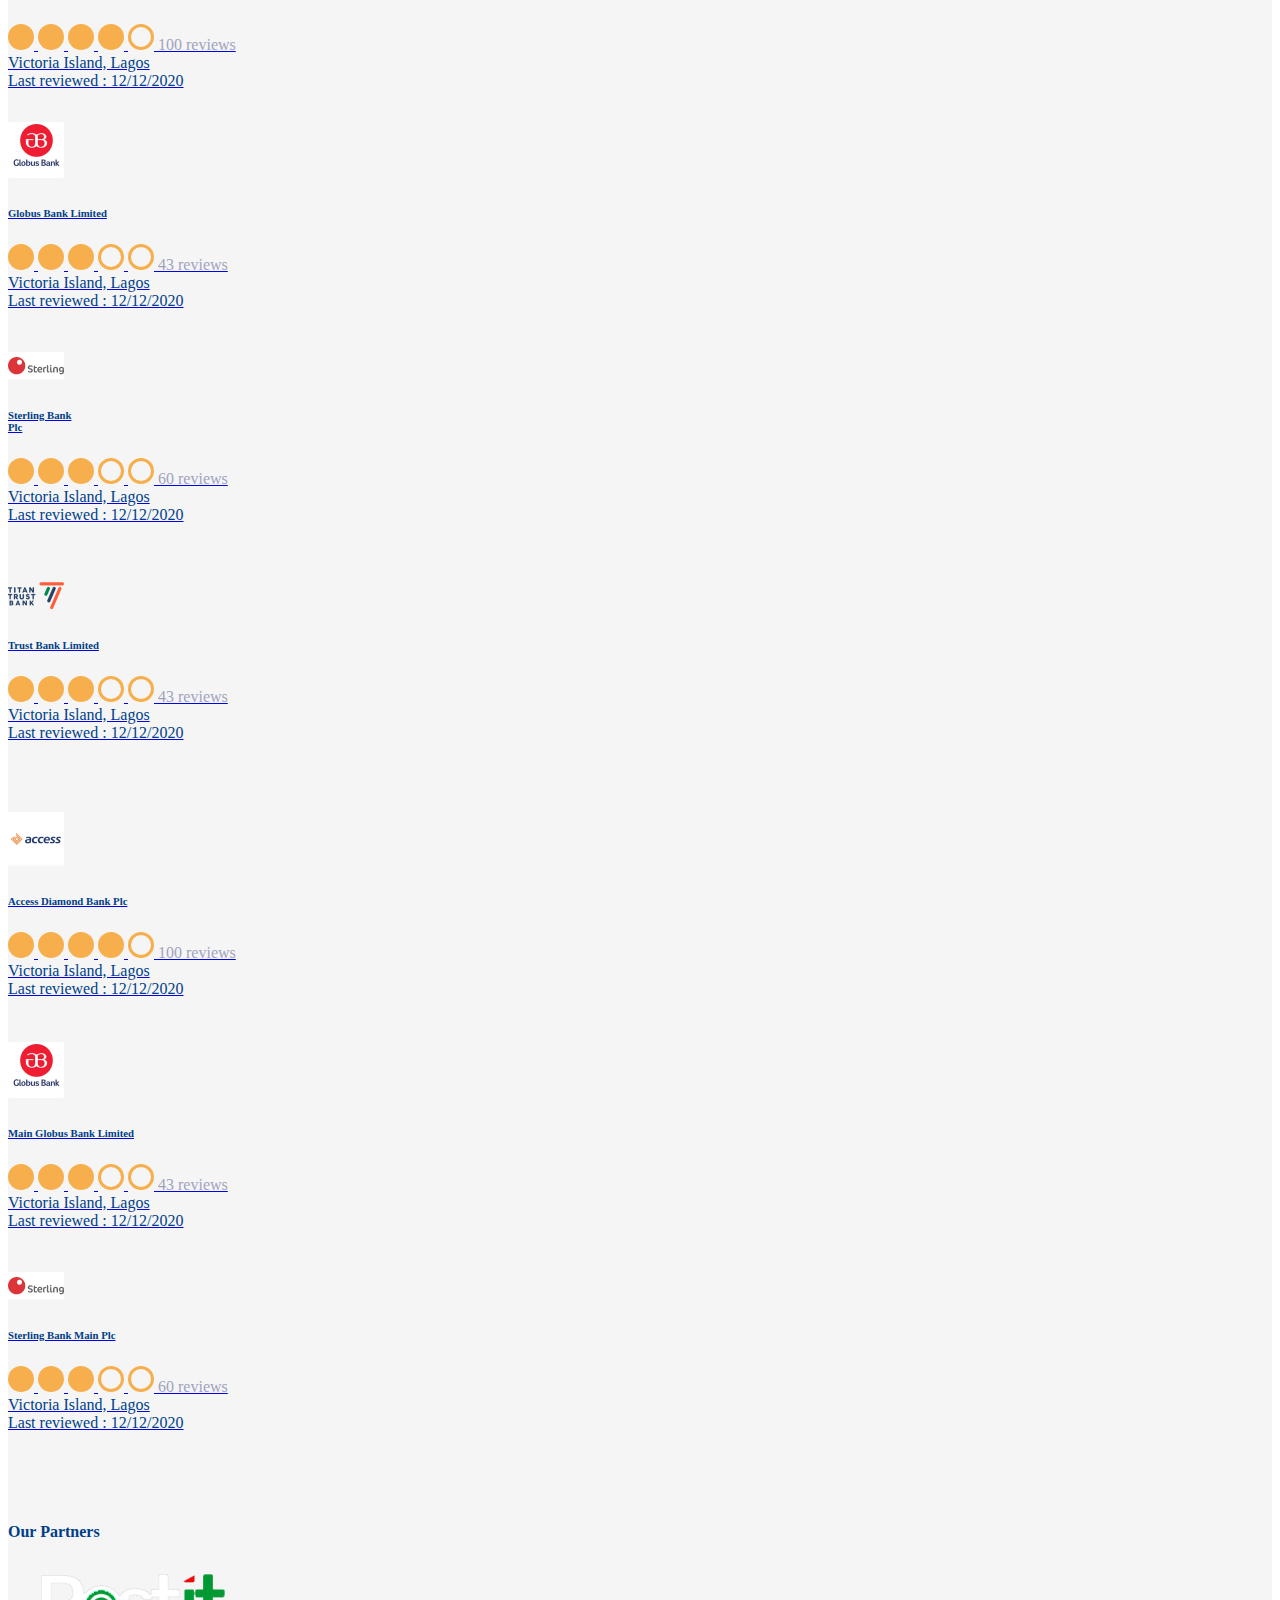
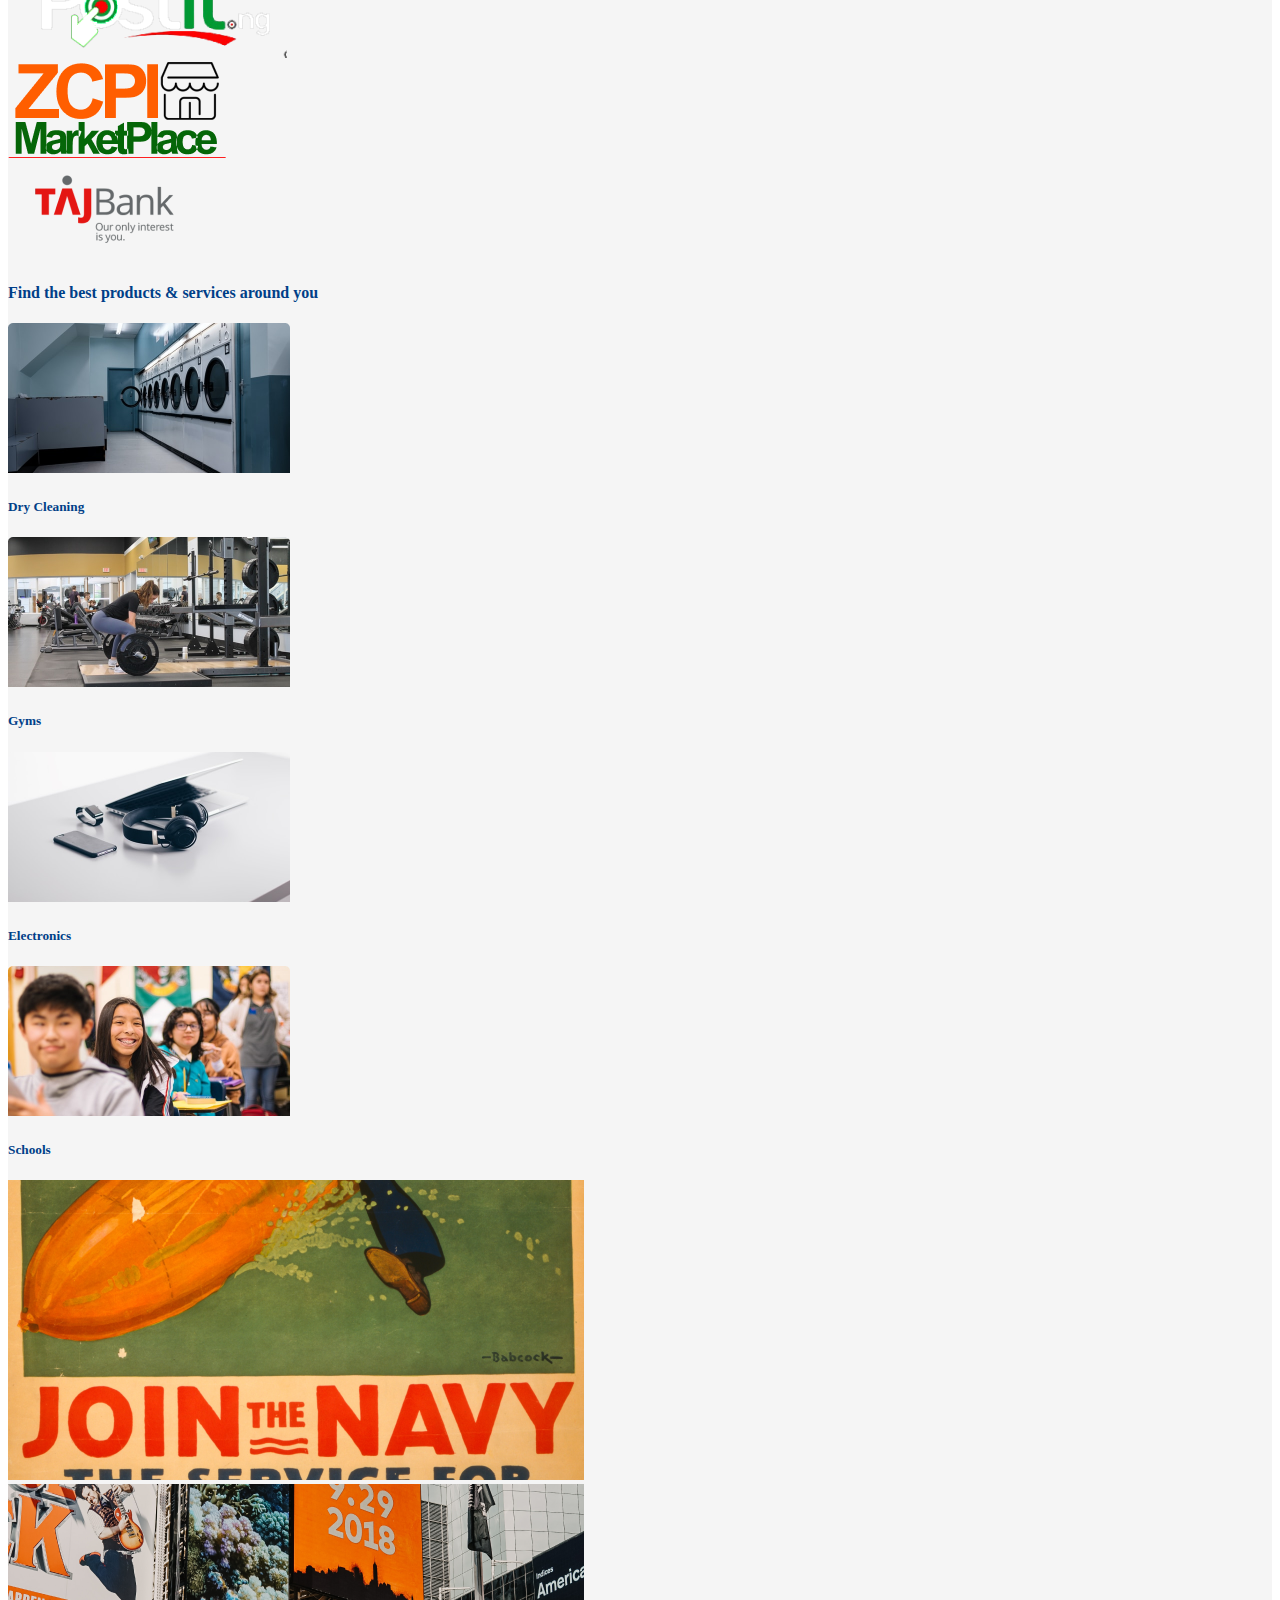
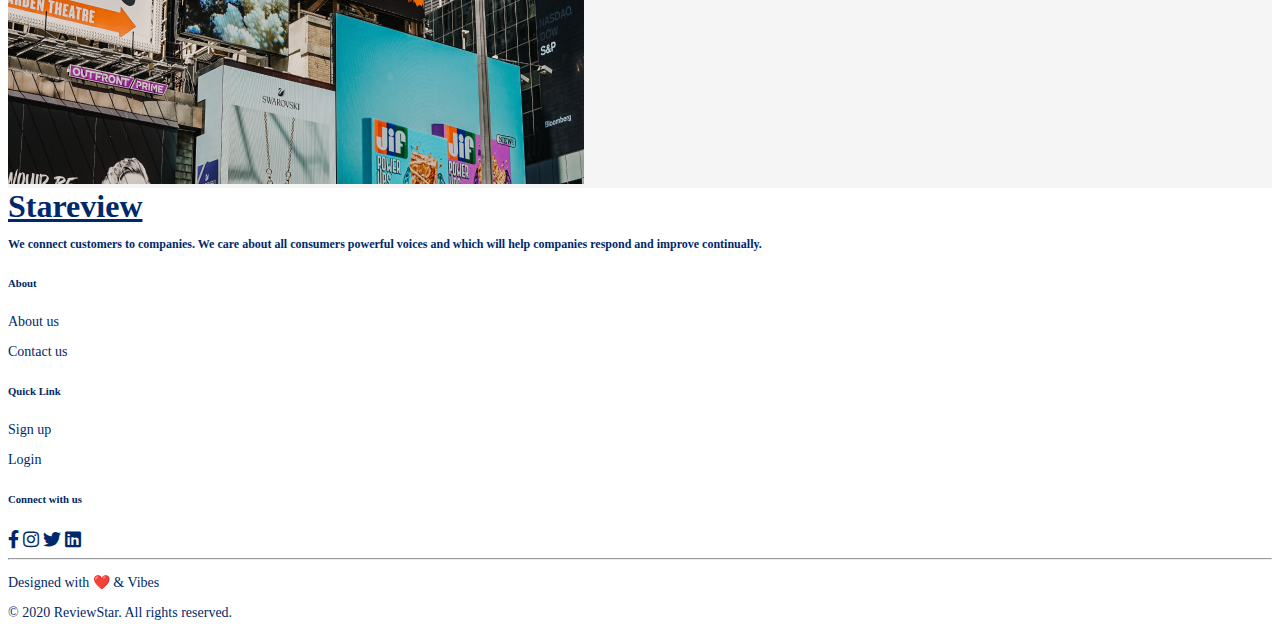
==== commit 9fa6df3e: "fixed slider and links" ====
--- a/index.html
+++ b/index.html
@@ -336,60 +336,91 @@
               <div class="carousel-item active">
                 <div class="row">
                   <div class="col-lg-3 mt-2 mt-md-0">
-                    <div class="card reviews-card shadow-sm py-3">
-                      <div class="card-body">
-                        <div class="d-flex">
-                          <img src="images/titan.png" alt="Logo" class="img-fluid banks-logo">
-                          <h6 class="ml-2 heading">Titan Trust Bank Limited</h6>
-                        </div>
-                        <div class="row py-3 ml-1">
-                          <span>
-                            <span class="rate-dot checked-dot"></span>
-                            <span class="rate-dot checked-dot"></span>
-                            <span class="rate-dot checked-dot"></span>
-                            <span class="rate-dot"></span>
-                            <span class="rate-dot"></span>
-                          </span>
-    
-                          <span class="num-review ml-xl-3">43 reviews</span>
-                        </div>
-                        <p class="review-address">Victoria Island, Lagos</p>
-                        <p class="review-address">Last reviewed : 12/12/2020</p>
+                    <a href="one-bank.html" class="banks">
+                      <div class="card reviews-card shadow-sm py-3">
+                        <div class="card-body">
+                          <div class="d-flex">
+                            <img src="images/titan.png" alt="Logo" class="img-fluid banks-logo">
+                            <h6 class="ml-2 heading">Titan Trust Bank Limited</h6>
+                          </div>
+                          <div class="row py-3 ml-1">
+                            <span>
+                              <span class="rate-dot checked-dot"></span>
+                              <span class="rate-dot checked-dot"></span>
+                              <span class="rate-dot checked-dot"></span>
+                              <span class="rate-dot"></span>
+                              <span class="rate-dot"></span>
+                            </span>
+      
+                            <span class="num-review ml-xl-3">43 reviews</span>
+                          </div>
+                          <p class="review-address">Victoria Island, Lagos</p>
+                          <p class="review-address">Last reviewed : 12/12/2020</p>
+                        </div>
                       </div>
-                    </div>
+                    </a>
                   </div>
 
                   <div class="col-lg-3 mt-2 mt-md-0">
-                    <div class="card reviews-card shadow-sm shadaow-sm py-3">
-                      <div class="card-body">
-                        <div class="d-flex">
-                          <img src="images/access.png" alt="Logo" class="img-fluid banks-logo">
-                          <h6 class="ml-2 heading">Access Bank <br/> Plc</h6>
-                        </div>
-                        <div class="row py-3 ml-1">
-                          <span>
-                            <span class="rate-dot checked-dot"></span>
-                            <span class="rate-dot checked-dot"></span>
-                            <span class="rate-dot checked-dot"></span>
-                            <span class="rate-dot checked-dot"></span>
-                            <span class="rate-dot"></span>
-                          </span>
-                        
-                          <span class="num-review ml-xl-3">100 reviews</span>
-                        </div>
-                        <p class="review-address">Victoria Island, Lagos</p>
-                        <p class="review-address">Last reviewed : 12/12/2020</p>
+                    <a href="one-bank.html" class="banks">
+                      <div class="card reviews-card shadow-sm shadaow-sm py-3">
+                        <div class="card-body">
+                          <div class="d-flex">
+                            <img src="images/access.png" alt="Logo" class="img-fluid banks-logo">
+                            <h6 class="ml-2 heading">Access Bank <br/> Plc</h6>
+                          </div>
+                          <div class="row py-3 ml-1">
+                            <span>
+                              <span class="rate-dot checked-dot"></span>
+                              <span class="rate-dot checked-dot"></span>
+                              <span class="rate-dot checked-dot"></span>
+                              <span class="rate-dot checked-dot"></span>
+                              <span class="rate-dot"></span>
+                            </span>
+                          
+                            <span class="num-review ml-xl-3">100 reviews</span>
+                          </div>
+                          <p class="review-address">Victoria Island, Lagos</p>
+                          <p class="review-address">Last reviewed : 12/12/2020</p>
+                        </div>
                       </div>
-                    </div>
+                    </a>
                   </div>
 
                   <div class="col-lg-3 mt-2 mt-md-0">
-                    <div class="card reviews-card shadow-sm py-3">
-                      <div class="card-body">
-                        <div class="d-flex">
-                          <img src="images/globus.png" alt="Logo" class="img-fluid banks-logo">
-                          <h6 class="ml-2 heading">Globus Bank Limited</h6>
-                        </div>
+                    <a href="one-bank.html" class="banks">
+                      <div class="card reviews-card shadow-sm py-3">
+                        <div class="card-body">
+                          <div class="d-flex">
+                            <img src="images/globus.png" alt="Logo" class="img-fluid banks-logo">
+                            <h6 class="ml-2 heading">Globus Bank Limited</h6>
+                          </div>
+                          <div class="row py-3 ml-1">
+                            <span>
+                              <span class="rate-dot checked-dot"></span>
+                              <span class="rate-dot checked-dot"></span>
+                              <span class="rate-dot checked-dot"></span>
+                              <span class="rate-dot"></span>
+                              <span class="rate-dot"></span>
+                            </span>
+                          
+                            <span class="num-review ml-xl-3">43 reviews</span>
+                          </div>
+                          <p class="review-address">Victoria Island, Lagos</p>
+                          <p class="review-address">Last reviewed : 12/12/2020</p>
+                        </div>
+                      </div>
+                    </a>
+                  </div>
+
+                  <div class="col-lg-3 mt-2 mt-md-0">
+                    <a href="onebank.html" class="banks">
+                      <div class="card reviews-card shadow-sm py-3">
+                        <div class="card-body">
+                          <div class="d-flex">
+                            <img src="images/sterling.png" alt="Logo" class="img-fluid banks-logo">
+                            <h6 class="ml-2 heading">Sterling Bank <br /> Plc</h6>
+                          </div>
                         <div class="row py-3 ml-1">
                           <span>
                             <span class="rate-dot checked-dot"></span>
@@ -399,36 +430,13 @@
                             <span class="rate-dot"></span>
                           </span>
                         
-                          <span class="num-review ml-xl-3">43 reviews</span>
-                        </div>
-                        <p class="review-address">Victoria Island, Lagos</p>
-                        <p class="review-address">Last reviewed : 12/12/2020</p>
+                          <span class="num-review ml-xl-3">60 reviews</span>
+                        </div>
+                          <p class="review-address">Victoria Island, Lagos</p>
+                          <p class="review-address">Last reviewed : 12/12/2020</p>
+                        </div>
                       </div>
-                    </div>
-                  </div>
-
-                  <div class="col-lg-3 mt-2 mt-md-0">
-                    <div class="card reviews-card shadow-sm py-3">
-                      <div class="card-body">
-                        <div class="d-flex">
-                          <img src="images/sterling.png" alt="Logo" class="img-fluid banks-logo">
-                          <h6 class="ml-2 heading">Sterling Bank <br /> Plc</h6>
-                        </div>
-                      <div class="row py-3 ml-1">
-                        <span>
-                          <span class="rate-dot checked-dot"></span>
-                          <span class="rate-dot checked-dot"></span>
-                          <span class="rate-dot checked-dot"></span>
-                          <span class="rate-dot"></span>
-                          <span class="rate-dot"></span>
-                        </span>
-                      
-                        <span class="num-review ml-xl-3">60 reviews</span>
-                      </div>
-                        <p class="review-address">Victoria Island, Lagos</p>
-                        <p class="review-address">Last reviewed : 12/12/2020</p>
-                      </div>
-                    </div>
+                    </a>
                   </div>
                 </div>
               </div>
@@ -436,60 +444,91 @@
               <div class="carousel-item">
                 <div class="row">
                   <div class="col-lg-3 mt-2 mt-md-0">
-                    <div class="card reviews-card shadow-sm py-3">
-                      <div class="card-body">
-                        <div class="d-flex">
-                          <img src="images/titan.png" alt="Logo" class="img-fluid banks-logo">
-                          <h6 class="ml-2 heading">Trust Bank Limited</h6>
-                        </div>
-                        <div class="row py-3 ml-1">
-                          <span>
-                            <span class="rate-dot checked-dot"></span>
-                            <span class="rate-dot checked-dot"></span>
-                            <span class="rate-dot checked-dot"></span>
-                            <span class="rate-dot"></span>
-                            <span class="rate-dot"></span>
-                          </span>
-    
-                          <span class="num-review ml-xl-3">43 reviews</span>
-                        </div>
-                        <p class="review-address">Victoria Island, Lagos</p>
-                        <p class="review-address">Last reviewed : 12/12/2020</p>
+                    <a href="one-bank.html" class="banks">
+                      <div class="card reviews-card shadow-sm py-3">
+                        <div class="card-body">
+                          <div class="d-flex">
+                            <img src="images/titan.png" alt="Logo" class="img-fluid banks-logo">
+                            <h6 class="ml-2 heading">Trust Bank Limited</h6>
+                          </div>
+                          <div class="row py-3 ml-1">
+                            <span>
+                              <span class="rate-dot checked-dot"></span>
+                              <span class="rate-dot checked-dot"></span>
+                              <span class="rate-dot checked-dot"></span>
+                              <span class="rate-dot"></span>
+                              <span class="rate-dot"></span>
+                            </span>
+      
+                            <span class="num-review ml-xl-3">43 reviews</span>
+                          </div>
+                          <p class="review-address">Victoria Island, Lagos</p>
+                          <p class="review-address">Last reviewed : 12/12/2020</p>
+                        </div>
                       </div>
-                    </div>
+                    </a>
                   </div>
 
                   <div class="col-lg-3 mt-2 mt-md-0">
-                    <div class="card reviews-card shadow-sm shadaow-sm py-3">
-                      <div class="card-body">
-                        <div class="d-flex">
-                          <img src="images/access.png" alt="Logo" class="img-fluid banks-logo">
-                          <h6 class="ml-2 heading">Access Diamond Bank Plc</h6>
-                        </div>
-                        <div class="row py-3 ml-1">
-                          <span>
-                            <span class="rate-dot checked-dot"></span>
-                            <span class="rate-dot checked-dot"></span>
-                            <span class="rate-dot checked-dot"></span>
-                            <span class="rate-dot checked-dot"></span>
-                            <span class="rate-dot"></span>
-                          </span>
-                        
-                          <span class="num-review ml-xl-3">100 reviews</span>
-                        </div>
-                        <p class="review-address">Victoria Island, Lagos</p>
-                        <p class="review-address">Last reviewed : 12/12/2020</p>
+                    <a href="one-bank.html" class="banks">
+                      <div class="card reviews-card shadow-sm shadaow-sm py-3">
+                        <div class="card-body">
+                          <div class="d-flex">
+                            <img src="images/access.png" alt="Logo" class="img-fluid banks-logo">
+                            <h6 class="ml-2 heading">Access Diamond Bank Plc</h6>
+                          </div>
+                          <div class="row py-3 ml-1">
+                            <span>
+                              <span class="rate-dot checked-dot"></span>
+                              <span class="rate-dot checked-dot"></span>
+                              <span class="rate-dot checked-dot"></span>
+                              <span class="rate-dot checked-dot"></span>
+                              <span class="rate-dot"></span>
+                            </span>
+                          
+                            <span class="num-review ml-xl-3">100 reviews</span>
+                          </div>
+                          <p class="review-address">Victoria Island, Lagos</p>
+                          <p class="review-address">Last reviewed : 12/12/2020</p>
+                        </div>
                       </div>
-                    </div>
+                    </a>
                   </div>
 
                   <div class="col-lg-3 mt-2 mt-md-0">
-                    <div class="card reviews-card shadow-sm py-3">
-                      <div class="card-body">
-                        <div class="d-flex">
-                          <img src="images/globus.png" alt="Logo" class="img-fluid banks-logo">
-                          <h6 class="ml-2 heading">Main Globus Bank Limited</h6>
-                        </div>
+                    <a href="one-bank.html" class="banks">
+                      <div class="card reviews-card shadow-sm py-3">
+                        <div class="card-body">
+                          <div class="d-flex">
+                            <img src="images/globus.png" alt="Logo" class="img-fluid banks-logo">
+                            <h6 class="ml-2 heading">Main Globus Bank Limited</h6>
+                          </div>
+                          <div class="row py-3 ml-1">
+                            <span>
+                              <span class="rate-dot checked-dot"></span>
+                              <span class="rate-dot checked-dot"></span>
+                              <span class="rate-dot checked-dot"></span>
+                              <span class="rate-dot"></span>
+                              <span class="rate-dot"></span>
+                            </span>
+                          
+                            <span class="num-review ml-xl-3">43 reviews</span>
+                          </div>
+                          <p class="review-address">Victoria Island, Lagos</p>
+                          <p class="review-address">Last reviewed : 12/12/2020</p>
+                        </div>
+                      </div>
+                    </a>
+                  </div>
+
+                  <div class="col-lg-3 mt-2 mt-md-0">
+                    <a href="one0bank.html" class="banks">
+                      <div class="card reviews-card shadow-sm py-3">
+                        <div class="card-body">
+                          <div class="d-flex">
+                            <img src="images/sterling.png" alt="Logo" class="img-fluid banks-logo">
+                            <h6 class="ml-2 heading">Sterling Bank Main Plc</h6>
+                          </div>
                         <div class="row py-3 ml-1">
                           <span>
                             <span class="rate-dot checked-dot"></span>
@@ -499,36 +538,13 @@
                             <span class="rate-dot"></span>
                           </span>
                         
-                          <span class="num-review ml-xl-3">43 reviews</span>
-                        </div>
-                        <p class="review-address">Victoria Island, Lagos</p>
-                        <p class="review-address">Last reviewed : 12/12/2020</p>
+                          <span class="num-review ml-xl-3">60 reviews</span>
+                        </div>
+                          <p class="review-address">Victoria Island, Lagos</p>
+                          <p class="review-address">Last reviewed : 12/12/2020</p>
+                        </div>
                       </div>
-                    </div>
-                  </div>
-
-                  <div class="col-lg-3 mt-2 mt-md-0">
-                    <div class="card reviews-card shadow-sm py-3">
-                      <div class="card-body">
-                        <div class="d-flex">
-                          <img src="images/sterling.png" alt="Logo" class="img-fluid banks-logo">
-                          <h6 class="ml-2 heading">Sterling Bank Main Plc</h6>
-                        </div>
-                      <div class="row py-3 ml-1">
-                        <span>
-                          <span class="rate-dot checked-dot"></span>
-                          <span class="rate-dot checked-dot"></span>
-                          <span class="rate-dot checked-dot"></span>
-                          <span class="rate-dot"></span>
-                          <span class="rate-dot"></span>
-                        </span>
-                      
-                        <span class="num-review ml-xl-3">60 reviews</span>
-                      </div>
-                        <p class="review-address">Victoria Island, Lagos</p>
-                        <p class="review-address">Last reviewed : 12/12/2020</p>
-                      </div>
-                    </div>
+                    </a>
                   </div>
                 </div>
               </div>
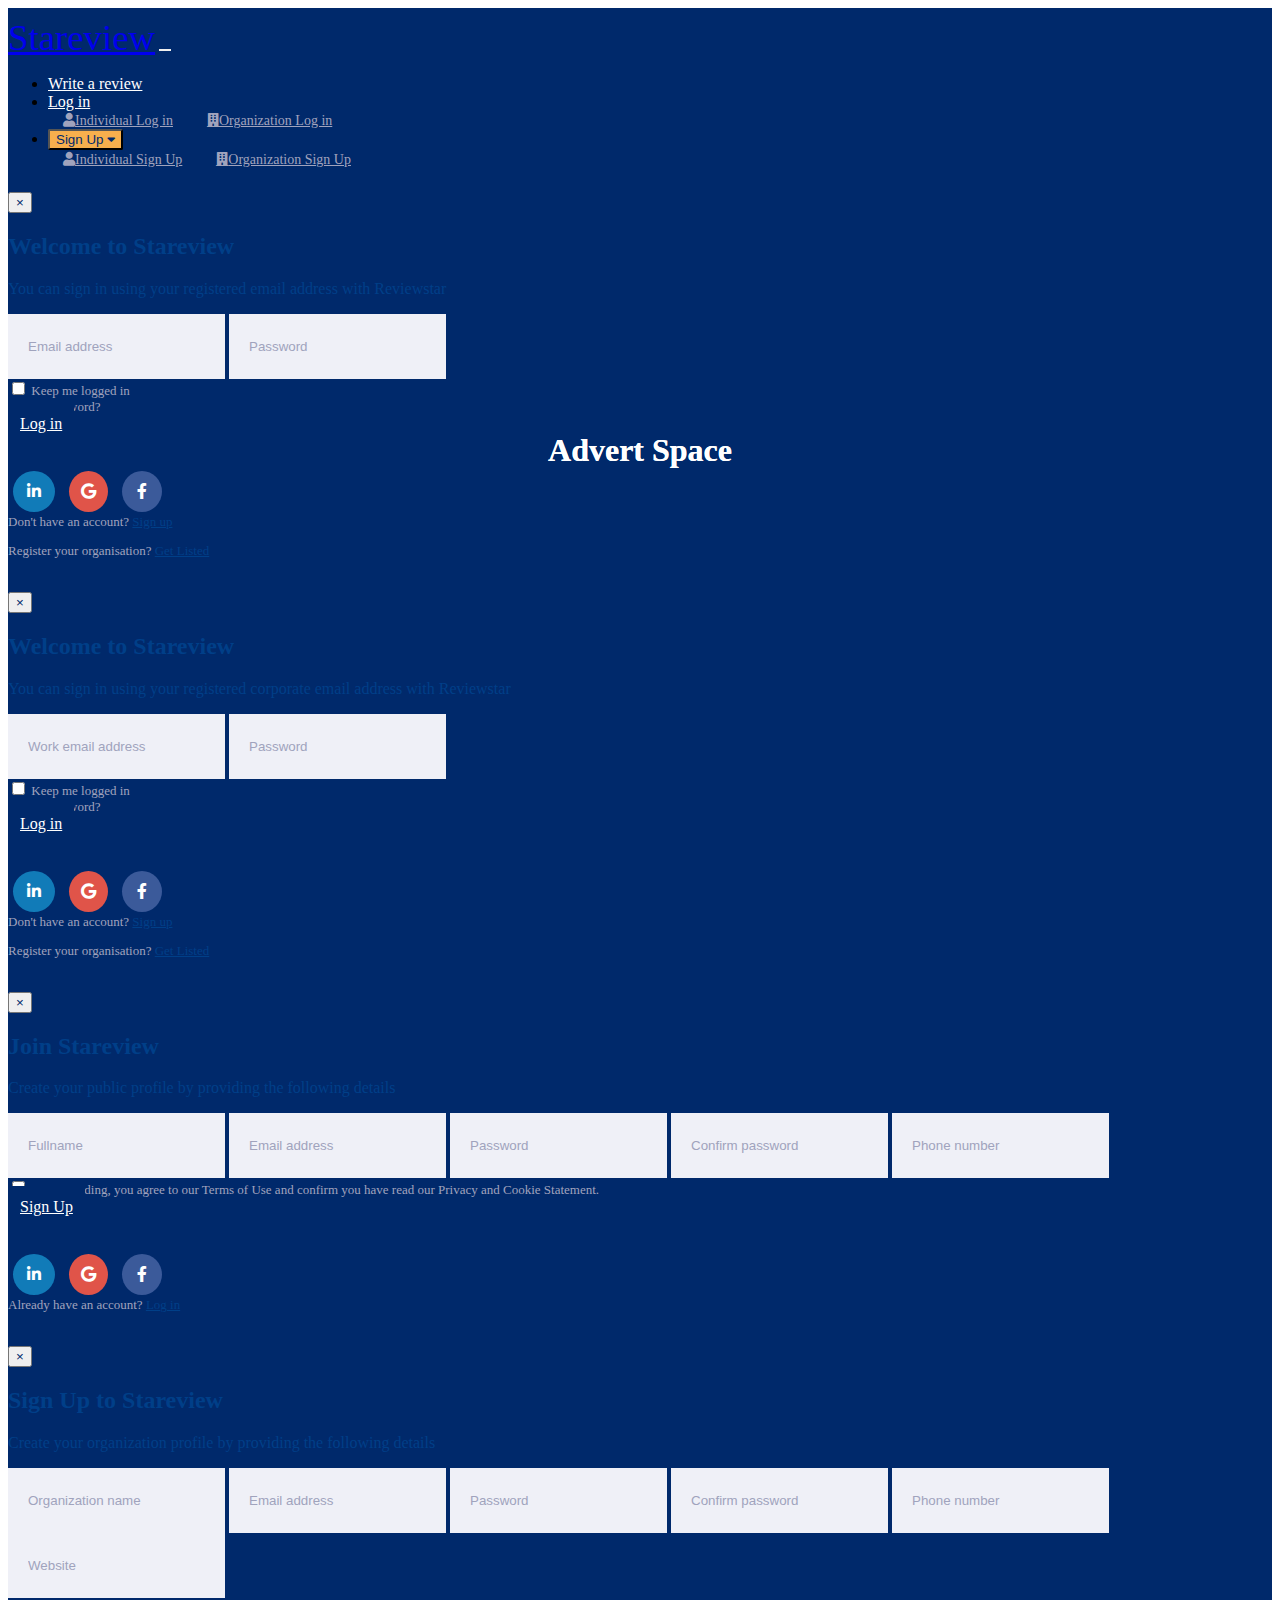
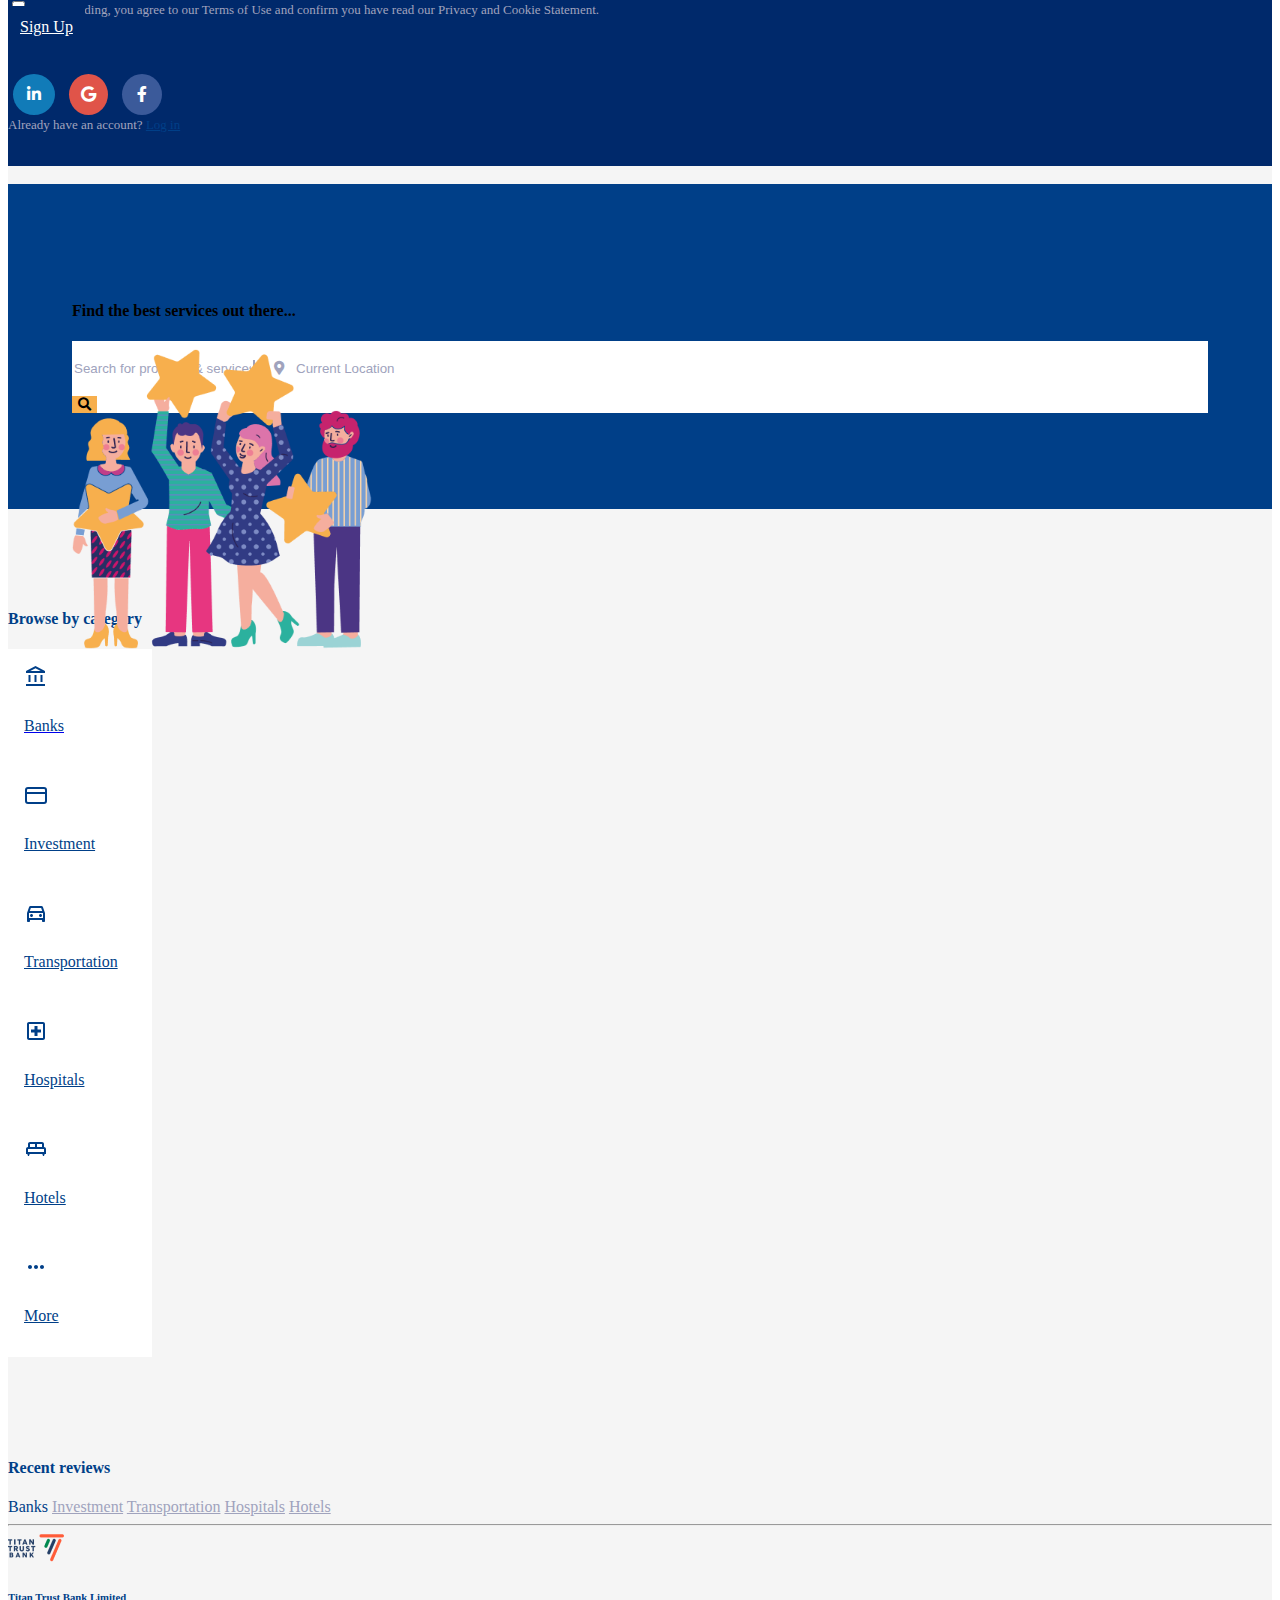
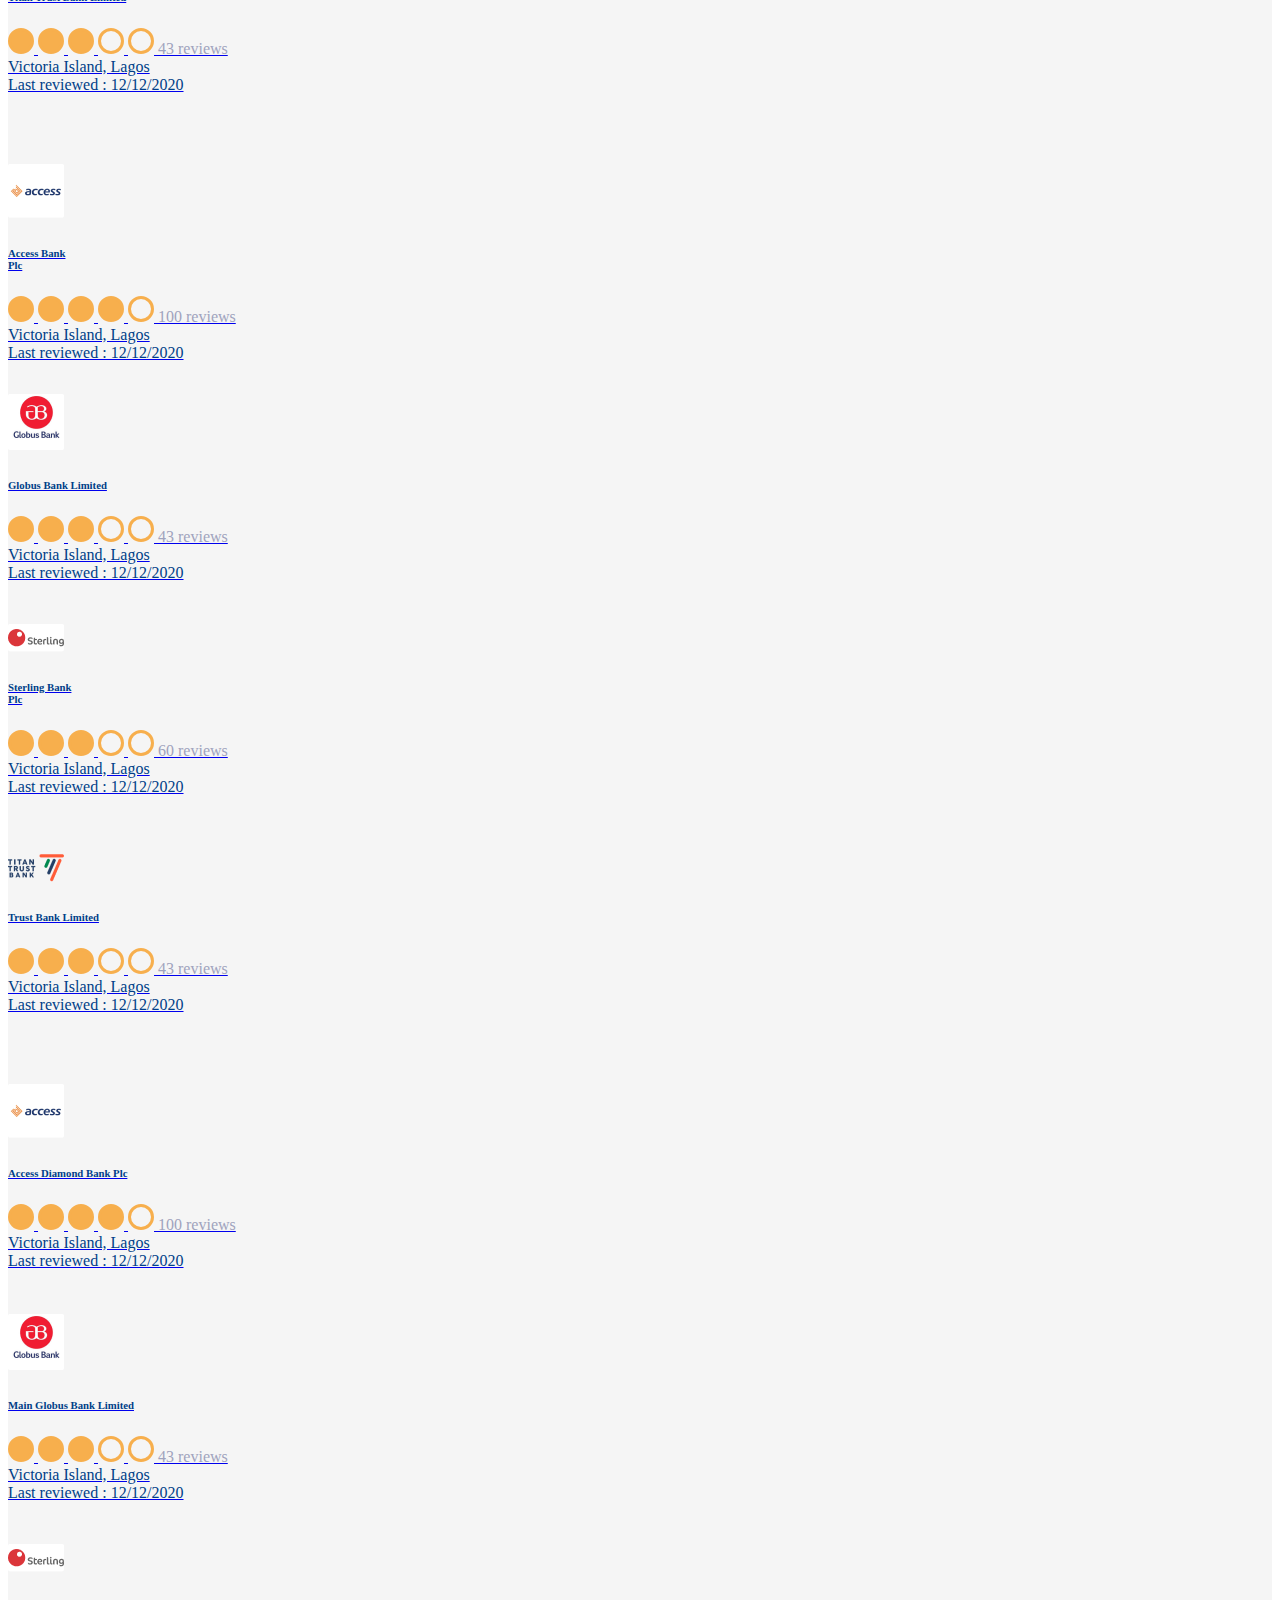
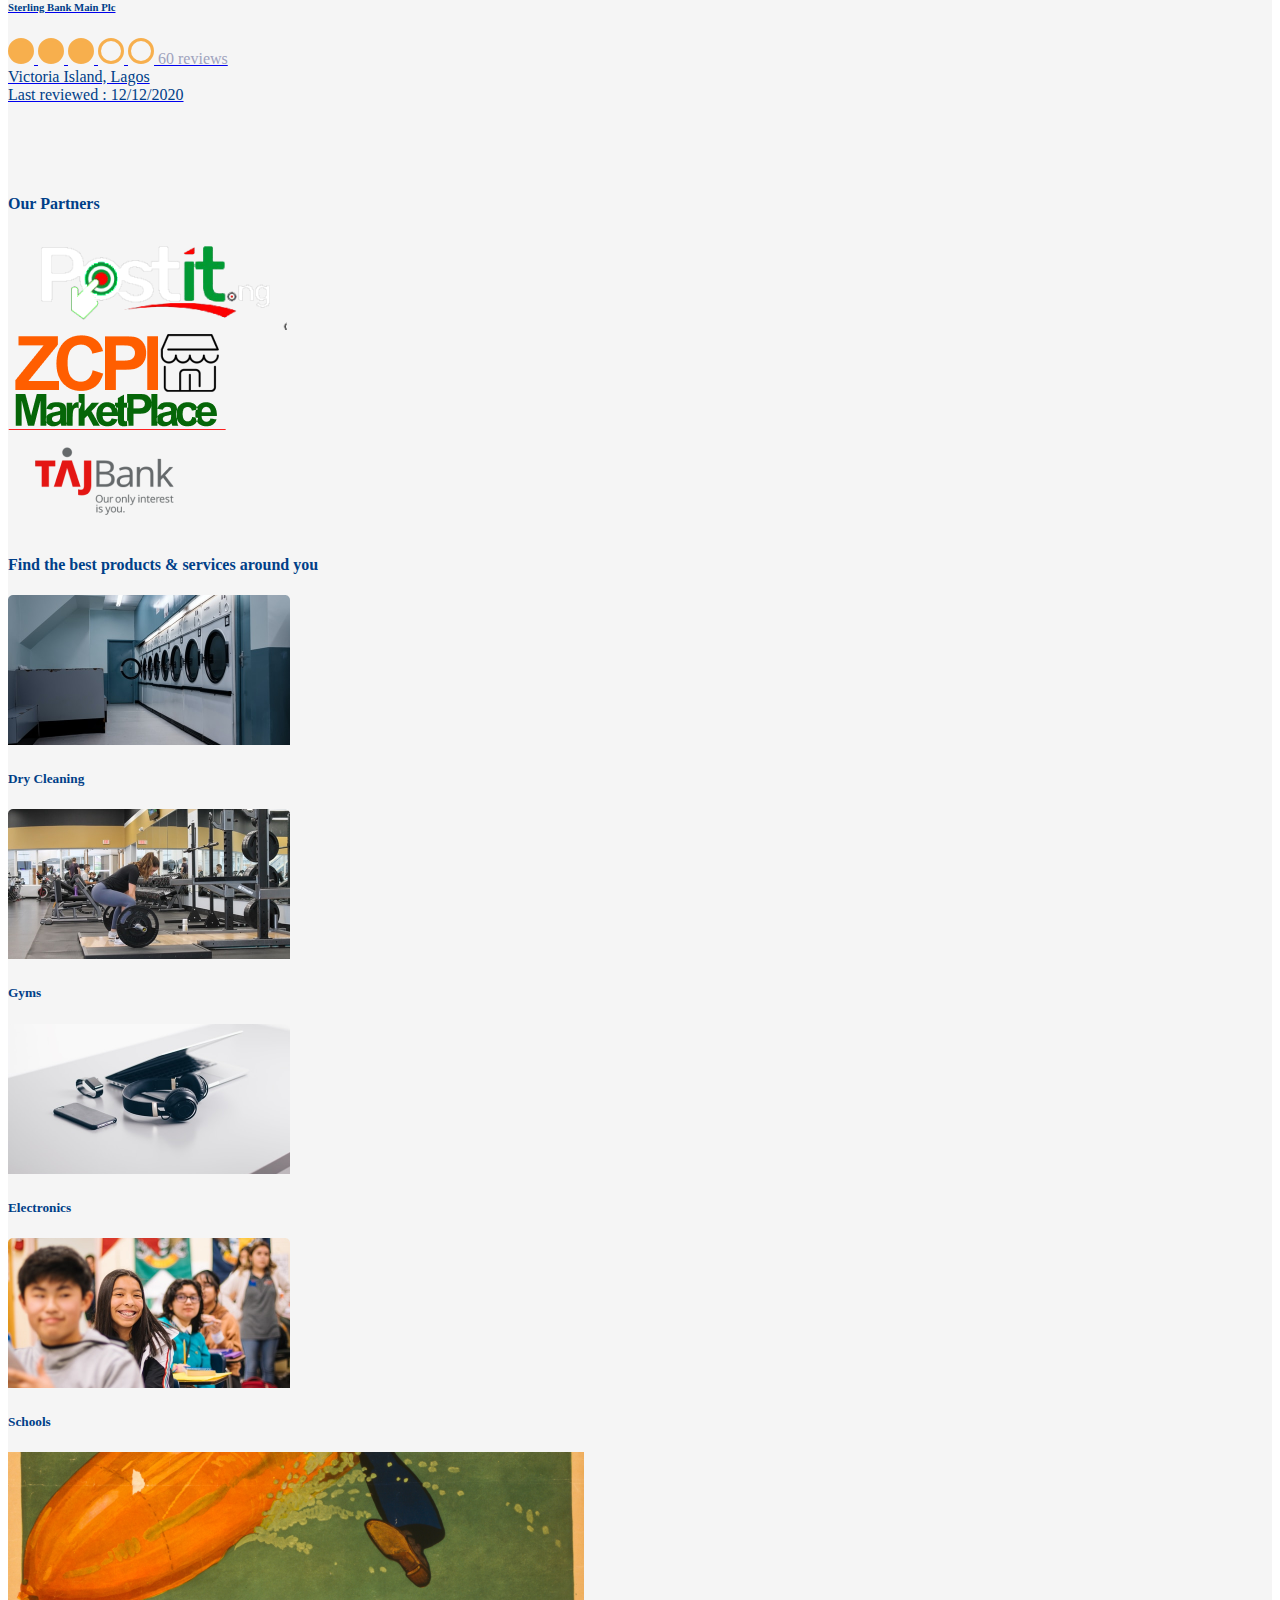
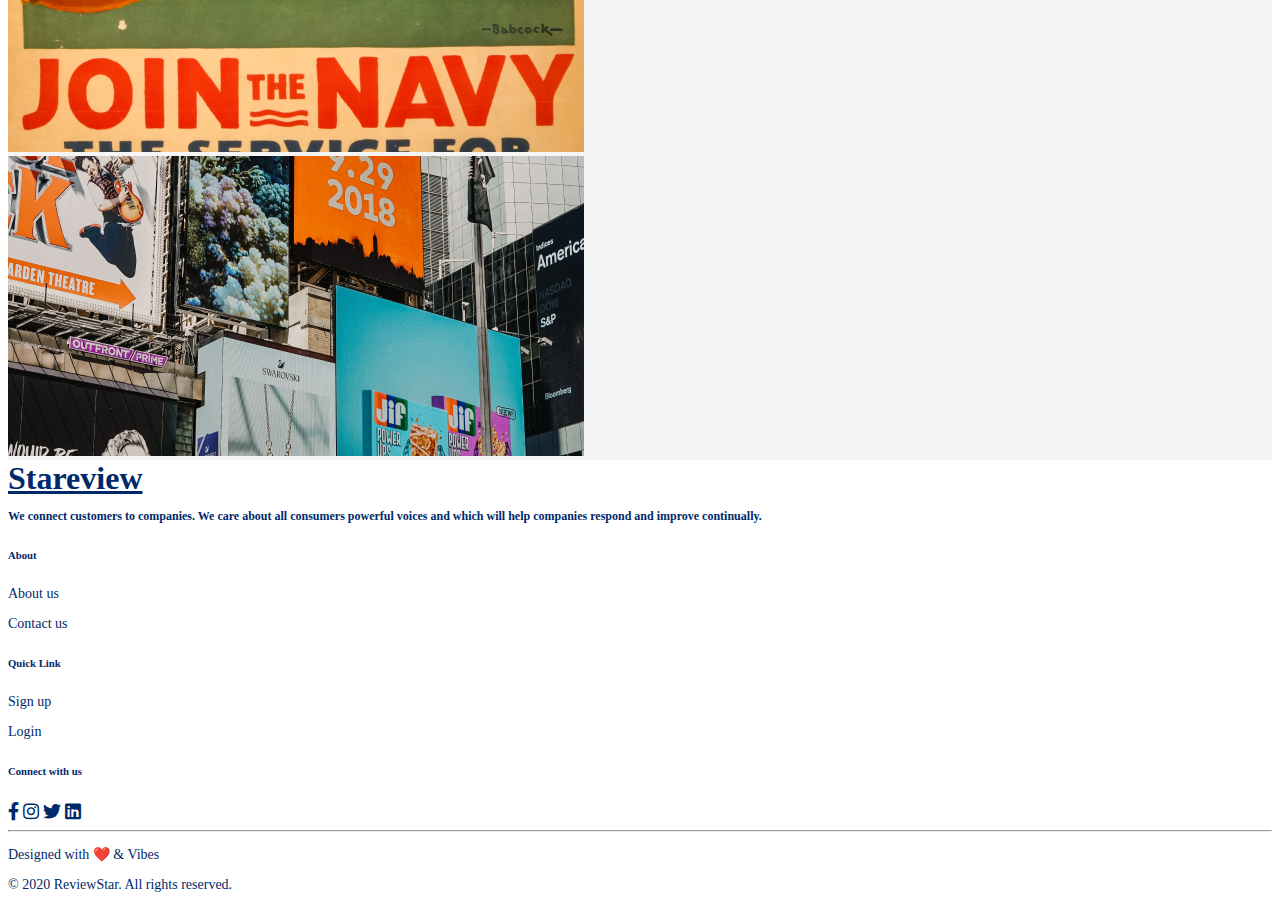
==== commit 70d60fec: "added sign up and sign in with google" ====
--- a/index.html
+++ b/index.html
@@ -67,7 +67,7 @@
             <div class="modal-body">
               <h2 class="heading text-center">Welcome to Stareview</h2>
               <p class="blue-text text-center">You can sign in using your registered email address with Reviewstar</p>
-              <div class="px-5">
+              <div class="px-md-5">
                 <form class="pt-3">
                   <input type="email" class="form-control login-input" placeholder="Email address" id="individual-login-email">
                   <input type="password" class="form-control login-input mt-4" placeholder="Password" id="individual-login-password">
@@ -85,6 +85,19 @@
                     Log in
                   </a>
                 </form>
+
+                <div class="text-center mb-4 py-2">
+                  <p class="login-with">Or login with</p>
+                  <a href="#" class="linkedin2"><i class="fab fa-linkedin-in"></i></a>
+                  <a href="#" class="google2"><i class="fab fa-google"></i></a>
+                  <a href="#" class="facebook2"><i class="fab fa-facebook-f"></i></a>
+                </div>
+
+                <!-- <div class="d-flex justify-content-center align-items-center mb-3">
+                  <a class="linkedin"><i class="fab fa-linkedin-in mr-2"></i>LinkedIn</a>
+                  <a class="google"><img src="images/google.png" class="mr-2" height="12px" width="12px"/>Google</a>
+                  <a class="facebook"><i class="fab fa-facebook-f mr-2"></i>Facebook</a>
+                </div> -->
 
                 <p class="no-account mb-1">Don't have an account? <a href="#" class="blue-text">Sign up</a></p>
                 <p class="no-account ">Register your organisation? <a href="#" class="blue-text">Get Listed</a></p>
@@ -108,7 +121,7 @@
             <div class="modal-body">
               <h2 class="heading text-center">Welcome to Stareview</h2>
               <p class="blue-text text-center">You can sign in using your registered corporate email address with Reviewstar</p>
-              <div class="px-5">
+              <div class="px-md-5">
                 <form class="pt-3">
                   <input type="email" class="form-control login-input" placeholder="Work email address" id="organization-login-email">
                   <input type="password" class="form-control login-input mt-4" placeholder="Password" id="organization-login-password">
@@ -126,6 +139,13 @@
                     Log in
                   </a>
                 </form>
+
+                <div class="text-center mb-4 py-2">
+                  <p class="login-with">Or login with</p>
+                  <a href="#" class="linkedin2"><i class="fab fa-linkedin-in"></i></a>
+                  <a href="#" class="google2"><i class="fab fa-google"></i></a>
+                  <a href="#" class="facebook2"><i class="fab fa-facebook-f"></i></a>
+                </div>
 
                 <p class="no-account mb-1">Don't have an account? <a href="#" class="blue-text">Sign up</a></p>
                 <p class="no-account ">Register your organisation? <a href="#" class="blue-text">Get Listed</a></p>
@@ -148,7 +168,7 @@
             <div class="modal-body">
               <h2 class="heading text-center">Join Stareview</h2>
               <p class="blue-text text-center">Create your public profile by providing the following details</p>
-              <div class="px-5">
+              <div class="px-md-5">
                 <form class="pt-4">
                   <input type="text" class="form-control login-input" placeholder="Fullname" id="individual-signup-name" required>
                   <input type="email" class="form-control login-input mt-4" placeholder="Email address" id="individual-signup-email" required>
@@ -165,6 +185,13 @@
                     Sign Up
                   </a>
                 </form>
+
+                <div class="text-center mb-4 py-2">
+                  <p class="login-with">Or Sign Up with</p>
+                  <a href="#" class="linkedin2"><i class="fab fa-linkedin-in"></i></a>
+                  <a href="#" class="google2"><i class="fab fa-google"></i></a>
+                  <a href="#" class="facebook2"><i class="fab fa-facebook-f"></i></a>
+                </div>
 
                 <p class="no-account mb-1">Already have an account? <a href="#" class="blue-text">Log in</a></p>
               </div>
@@ -186,7 +213,7 @@
             <div class="modal-body">
               <h2 class="heading text-center">Sign Up to Stareview</h2>
               <p class="blue-text text-center">Create your organization profile by providing the following details</p>
-              <div class="px-5">
+              <div class="px-md-5">
                 <form class="pt-4">
                   <input type="text" class="form-control login-input" placeholder="Organization name" id="organization-signup-name" required>
                   <input type="email" class="form-control login-input mt-4" placeholder="Email address" id="organization-signup-email" required>
@@ -204,6 +231,13 @@
                     Sign Up
                   </a>
                 </form>
+
+                <div class="text-center mb-4 py-2">
+                  <p class="login-with">Or Sign Up with</p>
+                  <a href="#" class="linkedin2"><i class="fab fa-linkedin-in"></i></a>
+                  <a href="#" class="google2"><i class="fab fa-google"></i></a>
+                  <a href="#" class="facebook2"><i class="fab fa-facebook-f"></i></a>
+                </div>
 
                 <p class="no-account mb-1">Already have an account? <a href="#" class="blue-text">Log in</a></p>
               </div>
--- a/index.css
+++ b/index.css
@@ -36,6 +36,70 @@
   font-size: 2.3rem !important;
   font-size: bolder !important;
 }
+.login-with {
+  color: var(--blue-background);
+}
+/* .fa-linkedin-in, .fa-facebook-f {
+  font-size: 12px;
+} */
+.linkedin2 {
+  border-radius: 50%;
+  padding: 12px 14px;
+  color: #fff;
+  background: #117BB8;
+  margin: 5px;
+}
+.google2 {
+  border-radius: 50%;
+  padding: 12px;
+  color: #fff;
+  background: #E05449;
+  margin: 5px;
+}
+.facebook2 {
+  border-radius: 50%;
+  padding: 12px 15px;
+  color: #fff;
+  background: #3B5A9A;
+  margin: 5px;
+}
+.google2:hover, .facebook2:hover, .linkedin2:hover {
+  text-decoration: none;
+  color: #fff;
+  cursor: pointer !important;
+}
+/* .linkedin {
+  background-color: #fff;
+  border: 1px solid var(--blue-background) !important;
+  border-radius: 5px;
+  padding: 8px 20px;
+  color: var(--blue-background) !important;
+  margin-right: 8px;
+  font-size: 14px;
+}
+.google:hover, .facebook:hover, .linkedin:hover {
+  text-decoration: none;
+  color: var(--blue-color);
+  border: 1px solid var(--blue-color);
+  cursor: pointer !important;
+}
+.google {
+  background-color: #fff;
+  border: 1px solid var(--blue-background) !important;
+  border-radius: 5px;
+  padding: 8px 20px;
+  color: var(--blue-background) !important;
+  margin-right: 8px;
+  font-size: 14px;
+}
+.facebook{
+  background-color: #fff;
+  border: 1px solid var(--blue-background) !important;
+  border-radius: 5px;
+  padding: 8px;
+  color: var(--blue-background) !important;
+  font-size: 14px;
+} */
 .login-option-2 {
   color: var(--faint-text-color) !important;
   font-size: 14px;
